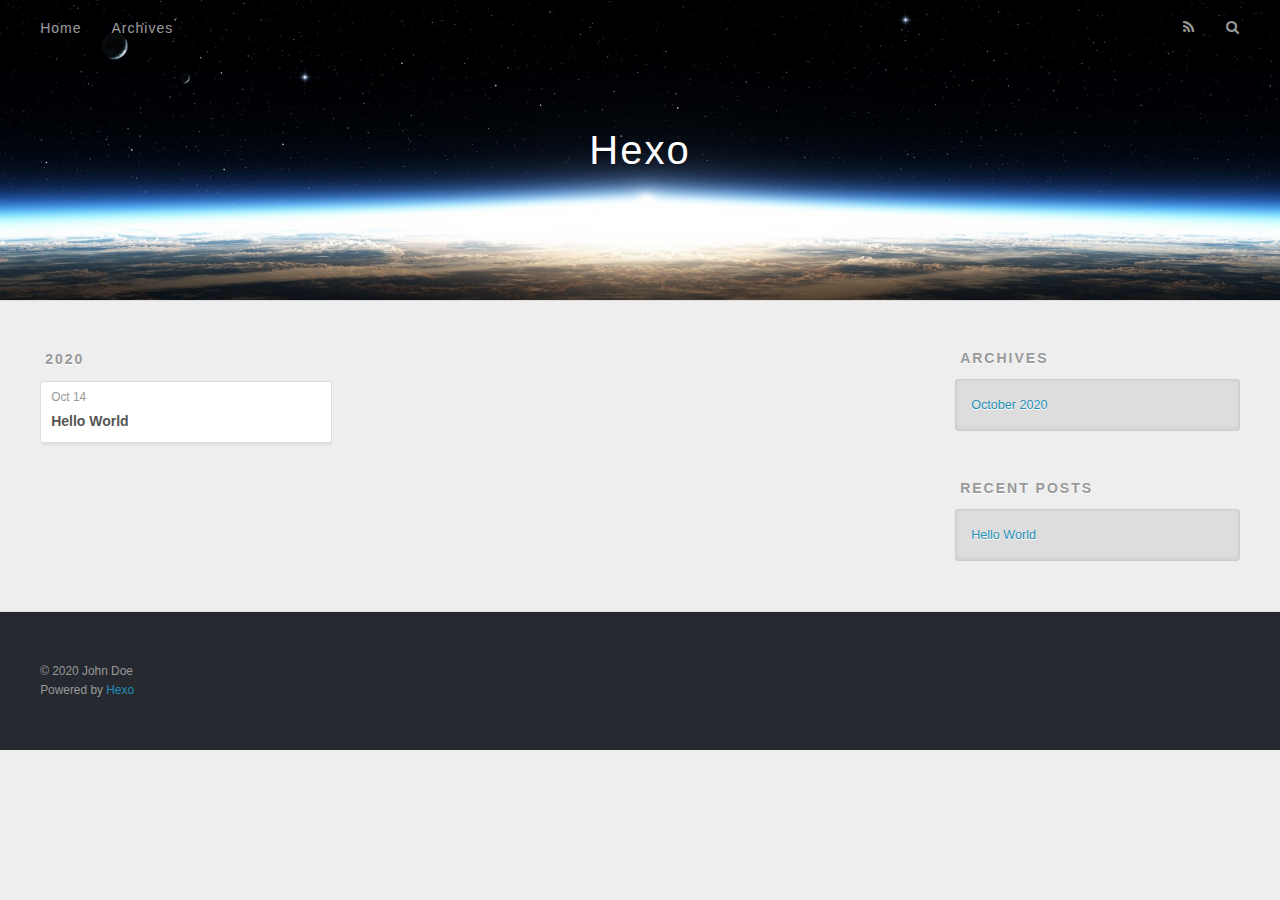
==== archives/index.html @ c517553d "Site updated: 2020-10-14 01:23:42" ====
<!DOCTYPE html>
<html>
<head>
  <meta charset="utf-8">
  

  
  <title>Archives | Hexo</title>
  <meta name="viewport" content="width=device-width, initial-scale=1, maximum-scale=1">
  <meta property="og:type" content="website">
<meta property="og:title" content="Hexo">
<meta property="og:url" content="http://example.com/archives/index.html">
<meta property="og:site_name" content="Hexo">
<meta property="og:locale" content="en_US">
<meta property="article:author" content="John Doe">
<meta name="twitter:card" content="summary">
  
    <link rel="alternate" href="/atom.xml" title="Hexo" type="application/atom+xml">
  
  
    <link rel="icon" href="/favicon.png">
  
  
    <link href="//fonts.googleapis.com/css?family=Source+Code+Pro" rel="stylesheet" type="text/css">
  
  
<link rel="stylesheet" href="/css/style.css">

<meta name="generator" content="Hexo 5.2.0"></head>

<body>
  <div id="container">
    <div id="wrap">
      <header id="header">
  <div id="banner"></div>
  <div id="header-outer" class="outer">
    <div id="header-title" class="inner">
      <h1 id="logo-wrap">
        <a href="/" id="logo">Hexo</a>
      </h1>
      
    </div>
    <div id="header-inner" class="inner">
      <nav id="main-nav">
        <a id="main-nav-toggle" class="nav-icon"></a>
        
          <a class="main-nav-link" href="/">Home</a>
        
          <a class="main-nav-link" href="/archives">Archives</a>
        
      </nav>
      <nav id="sub-nav">
        
          <a id="nav-rss-link" class="nav-icon" href="/atom.xml" title="RSS Feed"></a>
        
        <a id="nav-search-btn" class="nav-icon" title="Search"></a>
      </nav>
      <div id="search-form-wrap">
        <form action="//google.com/search" method="get" accept-charset="UTF-8" class="search-form"><input type="search" name="q" class="search-form-input" placeholder="Search"><button type="submit" class="search-form-submit">&#xF002;</button><input type="hidden" name="sitesearch" value="http://example.com"></form>
      </div>
    </div>
  </div>
</header>
      <div class="outer">
        <section id="main">
  
  
    
    
      
      
      <section class="archives-wrap">
        <div class="archive-year-wrap">
          <a href="/archives/2020" class="archive-year">2020</a>
        </div>
        <div class="archives">
    
    <article class="archive-article archive-type-post">
  <div class="archive-article-inner">
    <header class="archive-article-header">
      <a href="/2020/10/14/hello-world/" class="archive-article-date">
  <time datetime="2020-10-13T16:18:04.067Z" itemprop="datePublished">Oct 14</time>
</a>
      
  
    <h1 itemprop="name">
      <a class="archive-article-title" href="/2020/10/14/hello-world/">Hello World</a>
    </h1>
  

    </header>
  </div>
</article>
  
  
    </div></section>
  


</section>
        
          <aside id="sidebar">
  
    

  
    

  
    
  
    
  <div class="widget-wrap">
    <h3 class="widget-title">Archives</h3>
    <div class="widget">
      <ul class="archive-list"><li class="archive-list-item"><a class="archive-list-link" href="/archives/2020/10/">October 2020</a></li></ul>
    </div>
  </div>


  
    
  <div class="widget-wrap">
    <h3 class="widget-title">Recent Posts</h3>
    <div class="widget">
      <ul>
        
          <li>
            <a href="/2020/10/14/hello-world/">Hello World</a>
          </li>
        
      </ul>
    </div>
  </div>

  
</aside>
        
      </div>
      <footer id="footer">
  
  <div class="outer">
    <div id="footer-info" class="inner">
      &copy; 2020 John Doe<br>
      Powered by <a href="http://hexo.io/" target="_blank">Hexo</a>
    </div>
  </div>
</footer>
    </div>
    <nav id="mobile-nav">
  
    <a href="/" class="mobile-nav-link">Home</a>
  
    <a href="/archives" class="mobile-nav-link">Archives</a>
  
</nav>
    

<script src="//ajax.googleapis.com/ajax/libs/jquery/2.0.3/jquery.min.js"></script>


  
<link rel="stylesheet" href="/fancybox/jquery.fancybox.css">

  
<script src="/fancybox/jquery.fancybox.pack.js"></script>




<script src="/js/script.js"></script>




  </div>
</body>
</html>
---- css/style.css ----
body {
  width: 100%;
}
body:before,
body:after {
  content: "";
  display: table;
}
body:after {
  clear: both;
}
html,
body,
div,
span,
applet,
object,
iframe,
h1,
h2,
h3,
h4,
h5,
h6,
p,
blockquote,
pre,
a,
abbr,
acronym,
address,
big,
cite,
code,
del,
dfn,
em,
img,
ins,
kbd,
q,
s,
samp,
small,
strike,
strong,
sub,
sup,
tt,
var,
dl,
dt,
dd,
ol,
ul,
li,
fieldset,
form,
label,
legend,
table,
caption,
tbody,
tfoot,
thead,
tr,
th,
td {
  margin: 0;
  padding: 0;
  border: 0;
  outline: 0;
  font-weight: inherit;
  font-style: inherit;
  font-family: inherit;
  font-size: 100%;
  vertical-align: baseline;
}
body {
  line-height: 1;
  color: #000;
  background: #fff;
}
ol,
ul {
  list-style: none;
}
table {
  border-collapse: separate;
  border-spacing: 0;
  vertical-align: middle;
}
caption,
th,
td {
  text-align: left;
  font-weight: normal;
  vertical-align: middle;
}
a img {
  border: none;
}
input,
button {
  margin: 0;
  padding: 0;
}
input::-moz-focus-inner,
button::-moz-focus-inner {
  border: 0;
  padding: 0;
}
@font-face {
  font-family: FontAwesome;
  font-style: normal;
  font-weight: normal;
  src: url("fonts/fontawesome-webfont.eot?v=#4.0.3");
  src: url("fonts/fontawesome-webfont.eot?#iefix&v=#4.0.3") format("embedded-opentype"), url("fonts/fontawesome-webfont.woff?v=#4.0.3") format("woff"), url("fonts/fontawesome-webfont.ttf?v=#4.0.3") format("truetype"), url("fonts/fontawesome-webfont.svg#fontawesomeregular?v=#4.0.3") format("svg");
}
html,
body,
#container {
  height: 100%;
}
body {
  background: #eee;
  font: 14px -apple-system, BlinkMacSystemFont, "Segoe UI", "Roboto", "Oxygen", "Ubuntu", "Cantarell", "Fira Sans", "Droid Sans", "Helvetica Neue", sans-serif;
  -webkit-text-size-adjust: 100%;
}
.outer {
  max-width: 1220px;
  margin: 0 auto;
  padding: 0 20px;
}
.outer:before,
.outer:after {
  content: "";
  display: table;
}
.outer:after {
  clear: both;
}
.inner {
  display: inline;
  float: left;
  width: 98.33333333333333%;
  margin: 0 0.833333333333333%;
}
.left,
.alignleft {
  float: left;
}
.right,
.alignright {
  float: right;
}
.clear {
  clear: both;
}
#container {
  position: relative;
}
.mobile-nav-on {
  overflow: hidden;
}
#wrap {
  height: 100%;
  width: 100%;
  position: absolute;
  top: 0;
  left: 0;
  -webkit-transition: 0.2s ease-out;
  -moz-transition: 0.2s ease-out;
  -ms-transition: 0.2s ease-out;
  transition: 0.2s ease-out;
  z-index: 1;
  background: #eee;
}
.mobile-nav-on #wrap {
  left: 280px;
}
@media screen and (min-width: 768px) {
  #main {
    display: inline;
    float: left;
    width: 73.33333333333333%;
    margin: 0 0.833333333333333%;
  }
}
.article-date,
.article-category-link,
.archive-year,
.widget-title {
  text-decoration: none;
  text-transform: uppercase;
  letter-spacing: 2px;
  color: #999;
  margin-bottom: 1em;
  margin-left: 5px;
  line-height: 1em;
  text-shadow: 0 1px #fff;
  font-weight: bold;
}
.article-inner,
.archive-article-inner {
  background: #fff;
  -webkit-box-shadow: 1px 2px 3px #ddd;
  box-shadow: 1px 2px 3px #ddd;
  border: 1px solid #ddd;
  border-radius: 3px;
}
.article-entry h1,
.widget h1 {
  font-size: 2em;
}
.article-entry h2,
.widget h2 {
  font-size: 1.5em;
}
.article-entry h3,
.widget h3 {
  font-size: 1.3em;
}
.article-entry h4,
.widget h4 {
  font-size: 1.2em;
}
.article-entry h5,
.widget h5 {
  font-size: 1em;
}
.article-entry h6,
.widget h6 {
  font-size: 1em;
  color: #999;
}
.article-entry hr,
.widget hr {
  border: 1px dashed #ddd;
}
.article-entry strong,
.widget strong {
  font-weight: bold;
}
.article-entry em,
.widget em,
.article-entry cite,
.widget cite {
  font-style: italic;
}
.article-entry sup,
.widget sup,
.article-entry sub,
.widget sub {
  font-size: 0.75em;
  line-height: 0;
  position: relative;
  vertical-align: baseline;
}
.article-entry sup,
.widget sup {
  top: -0.5em;
}
.article-entry sub,
.widget sub {
  bottom: -0.2em;
}
.article-entry small,
.widget small {
  font-size: 0.85em;
}
.article-entry acronym,
.widget acronym,
.article-entry abbr,
.widget abbr {
  border-bottom: 1px dotted;
}
.article-entry ul,
.widget ul,
.article-entry ol,
.widget ol,
.article-entry dl,
.widget dl {
  margin: 0 20px;
  line-height: 1.6em;
}
.article-entry ul ul,
.widget ul ul,
.article-entry ol ul,
.widget ol ul,
.article-entry ul ol,
.widget ul ol,
.article-entry ol ol,
.widget ol ol {
  margin-top: 0;
  margin-bottom: 0;
}
.article-entry ul,
.widget ul {
  list-style: disc;
}
.article-entry ol,
.widget ol {
  list-style: decimal;
}
.article-entry dt,
.widget dt {
  font-weight: bold;
}
#header {
  height: 300px;
  position: relative;
  border-bottom: 1px solid #ddd;
}
#header:before,
#header:after {
  content: "";
  position: absolute;
  left: 0;
  right: 0;
  height: 40px;
}
#header:before {
  top: 0;
  background: -webkit-linear-gradient(rgba(0,0,0,0.2), transparent);
  background: -moz-linear-gradient(rgba(0,0,0,0.2), transparent);
  background: -ms-linear-gradient(rgba(0,0,0,0.2), transparent);
  background: linear-gradient(rgba(0,0,0,0.2), transparent);
}
#header:after {
  bottom: 0;
  background: -webkit-linear-gradient(transparent, rgba(0,0,0,0.2));
  background: -moz-linear-gradient(transparent, rgba(0,0,0,0.2));
  background: -ms-linear-gradient(transparent, rgba(0,0,0,0.2));
  background: linear-gradient(transparent, rgba(0,0,0,0.2));
}
#header-outer {
  height: 100%;
  position: relative;
}
#header-inner {
  position: relative;
  overflow: hidden;
}
#banner {
  position: absolute;
  top: 0;
  left: 0;
  width: 100%;
  height: 100%;
  background: url("images/banner.jpg") center #000;
  -webkit-background-size: cover;
  -moz-background-size: cover;
  background-size: cover;
  z-index: -1;
}
#header-title {
  text-align: center;
  height: 40px;
  position: absolute;
  top: 50%;
  left: 0;
  margin-top: -20px;
}
#logo,
#subtitle {
  text-decoration: none;
  color: #fff;
  font-weight: 300;
  text-shadow: 0 1px 4px rgba(0,0,0,0.3);
}
#logo {
  font-size: 40px;
  line-height: 40px;
  letter-spacing: 2px;
}
#subtitle {
  font-size: 16px;
  line-height: 16px;
  letter-spacing: 1px;
}
#subtitle-wrap {
  margin-top: 16px;
}
#main-nav {
  float: left;
  margin-left: -15px;
}
.nav-icon,
.main-nav-link {
  float: left;
  color: #fff;
  opacity: 0.6;
  text-decoration: none;
  text-shadow: 0 1px rgba(0,0,0,0.2);
  -webkit-transition: opacity 0.2s;
  -moz-transition: opacity 0.2s;
  -ms-transition: opacity 0.2s;
  transition: opacity 0.2s;
  display: block;
  padding: 20px 15px;
}
.nav-icon:hover,
.main-nav-link:hover {
  opacity: 1;
}
.nav-icon {
  font-family: FontAwesome;
  text-align: center;
  font-size: 14px;
  width: 14px;
  height: 14px;
  padding: 20px 15px;
  position: relative;
  cursor: pointer;
}
.main-nav-link {
  font-weight: 300;
  letter-spacing: 1px;
}
@media screen and (max-width: 479px) {
  .main-nav-link {
    display: none;
  }
}
#main-nav-toggle {
  display: none;
}
#main-nav-toggle:before {
  content: "\f0c9";
}
@media screen and (max-width: 479px) {
  #main-nav-toggle {
    display: block;
  }
}
#sub-nav {
  float: right;
  margin-right: -15px;
}
#nav-rss-link:before {
  content: "\f09e";
}
#nav-search-btn:before {
  content: "\f002";
}
#search-form-wrap {
  position: absolute;
  top: 15px;
  width: 150px;
  height: 30px;
  right: -150px;
  opacity: 0;
  -webkit-transition: 0.2s ease-out;
  -moz-transition: 0.2s ease-out;
  -ms-transition: 0.2s ease-out;
  transition: 0.2s ease-out;
}
#search-form-wrap.on {
  opacity: 1;
  right: 0;
}
@media screen and (max-width: 479px) {
  #search-form-wrap {
    width: 100%;
    right: -100%;
  }
}
.search-form {
  position: absolute;
  top: 0;
  left: 0;
  right: 0;
  background: #fff;
  padding: 5px 15px;
  border-radius: 15px;
  -webkit-box-shadow: 0 0 10px rgba(0,0,0,0.3);
  box-shadow: 0 0 10px rgba(0,0,0,0.3);
}
.search-form-input {
  border: none;
  background: none;
  color: #555;
  width: 100%;
  font: 13px -apple-system, BlinkMacSystemFont, "Segoe UI", "Roboto", "Oxygen", "Ubuntu", "Cantarell", "Fira Sans", "Droid Sans", "Helvetica Neue", sans-serif;
  outline: none;
}
.search-form-input::-webkit-search-results-decoration,
.search-form-input::-webkit-search-cancel-button {
  -webkit-appearance: none;
}
.search-form-submit {
  position: absolute;
  top: 50%;
  right: 10px;
  margin-top: -7px;
  font: 13px FontAwesome;
  border: none;
  background: none;
  color: #bbb;
  cursor: pointer;
}
.search-form-submit:hover,
.search-form-submit:focus {
  color: #777;
}
.article {
  margin: 50px 0;
}
.article-inner {
  overflow: hidden;
}
.article-meta:before,
.article-meta:after {
  content: "";
  display: table;
}
.article-meta:after {
  clear: both;
}
.article-date {
  float: left;
}
.article-category {
  float: left;
  line-height: 1em;
  color: #ccc;
  text-shadow: 0 1px #fff;
  margin-left: 8px;
}
.article-category:before {
  content: "\2022";
}
.article-category-link {
  margin: 0 12px 1em;
}
.article-header {
  padding: 20px 20px 0;
}
.article-title {
  text-decoration: none;
  font-size: 2em;
  font-weight: bold;
  color: #555;
  line-height: 1.1em;
  -webkit-transition: color 0.2s;
  -moz-transition: color 0.2s;
  -ms-transition: color 0.2s;
  transition: color 0.2s;
}
a.article-title:hover {
  color: #258fb8;
}
.article-entry {
  color: #555;
  padding: 0 20px;
}
.article-entry:before,
.article-entry:after {
  content: "";
  display: table;
}
.article-entry:after {
  clear: both;
}
.article-entry p,
.article-entry table {
  line-height: 1.6em;
  margin: 1.6em 0;
}
.article-entry h1,
.article-entry h2,
.article-entry h3,
.article-entry h4,
.article-entry h5,
.article-entry h6 {
  font-weight: bold;
}
.article-entry h1,
.article-entry h2,
.article-entry h3,
.article-entry h4,
.article-entry h5,
.article-entry h6 {
  line-height: 1.1em;
  margin: 1.1em 0;
}
.article-entry a {
  color: #258fb8;
  text-decoration: none;
}
.article-entry a:hover {
  text-decoration: underline;
}
.article-entry ul,
.article-entry ol,
.article-entry dl {
  margin-top: 1.6em;
  margin-bottom: 1.6em;
}
.article-entry img,
.article-entry video {
  max-width: 100%;
  height: auto;
  display: block;
  margin: auto;
}
.article-entry iframe {
  border: none;
}
.article-entry table {
  width: 100%;
  border-collapse: collapse;
  border-spacing: 0;
}
.article-entry th {
  font-weight: bold;
  border-bottom: 3px solid #ddd;
  padding-bottom: 0.5em;
}
.article-entry td {
  border-bottom: 1px solid #ddd;
  padding: 10px 0;
}
.article-entry blockquote {
  font-family: Georgia, "Times New Roman", serif;
  font-size: 1.4em;
  margin: 1.6em 20px;
  text-align: center;
}
.article-entry blockquote footer {
  font-size: 14px;
  margin: 1.6em 0;
  font-family: -apple-system, BlinkMacSystemFont, "Segoe UI", "Roboto", "Oxygen", "Ubuntu", "Cantarell", "Fira Sans", "Droid Sans", "Helvetica Neue", sans-serif;
}
.article-entry blockquote footer cite:before {
  content: "—";
  padding: 0 0.5em;
}
.article-entry .pullquote {
  text-align: left;
  width: 45%;
  margin: 0;
}
.article-entry .pullquote.left {
  margin-left: 0.5em;
  margin-right: 1em;
}
.article-entry .pullquote.right {
  margin-right: 0.5em;
  margin-left: 1em;
}
.article-entry .caption {
  color: #999;
  display: block;
  font-size: 0.9em;
  margin-top: 0.5em;
  position: relative;
  text-align: center;
}
.article-entry .video-container {
  position: relative;
  padding-top: 56.25%;
  height: 0;
  overflow: hidden;
}
.article-entry .video-container iframe,
.article-entry .video-container object,
.article-entry .video-container embed {
  position: absolute;
  top: 0;
  left: 0;
  width: 100%;
  height: 100%;
  margin-top: 0;
}
.article-more-link a {
  display: inline-block;
  line-height: 1em;
  padding: 6px 15px;
  border-radius: 15px;
  background: #eee;
  color: #999;
  text-shadow: 0 1px #fff;
  text-decoration: none;
}
.article-more-link a:hover {
  background: #258fb8;
  color: #fff;
  text-decoration: none;
  text-shadow: 0 1px #1e7293;
}
.article-footer {
  font-size: 0.85em;
  line-height: 1.6em;
  border-top: 1px solid #ddd;
  padding-top: 1.6em;
  margin: 0 20px 20px;
}
.article-footer:before,
.article-footer:after {
  content: "";
  display: table;
}
.article-footer:after {
  clear: both;
}
.article-footer a {
  color: #999;
  text-decoration: none;
}
.article-footer a:hover {
  color: #555;
}
.article-tag-list-item {
  float: left;
  margin-right: 10px;
}
.article-tag-list-link:before {
  content: "#";
}
.article-comment-link {
  float: right;
}
.article-comment-link:before {
  content: "\f075";
  font-family: FontAwesome;
  padding-right: 8px;
}
.article-share-link {
  cursor: pointer;
  float: right;
  margin-left: 20px;
}
.article-share-link:before {
  content: "\f064";
  font-family: FontAwesome;
  padding-right: 6px;
}
#article-nav {
  position: relative;
}
#article-nav:before,
#article-nav:after {
  content: "";
  display: table;
}
#article-nav:after {
  clear: both;
}
@media screen and (min-width: 768px) {
  #article-nav {
    margin: 50px 0;
  }
  #article-nav:before {
    width: 8px;
    height: 8px;
    position: absolute;
    top: 50%;
    left: 50%;
    margin-top: -4px;
    margin-left: -4px;
    content: "";
    border-radius: 50%;
    background: #ddd;
    -webkit-box-shadow: 0 1px 2px #fff;
    box-shadow: 0 1px 2px #fff;
  }
}
.article-nav-link-wrap {
  text-decoration: none;
  text-shadow: 0 1px #fff;
  color: #999;
  -webkit-box-sizing: border-box;
  -moz-box-sizing: border-box;
  box-sizing: border-box;
  margin-top: 50px;
  text-align: center;
  display: block;
}
.article-nav-link-wrap:hover {
  color: #555;
}
@media screen and (min-width: 768px) {
  .article-nav-link-wrap {
    width: 50%;
    margin-top: 0;
  }
}
@media screen and (min-width: 768px) {
  #article-nav-newer {
    float: left;
    text-align: right;
    padding-right: 20px;
  }
}
@media screen and (min-width: 768px) {
  #article-nav-older {
    float: right;
    text-align: left;
    padding-left: 20px;
  }
}
.article-nav-caption {
  text-transform: uppercase;
  letter-spacing: 2px;
  color: #ddd;
  line-height: 1em;
  font-weight: bold;
}
#article-nav-newer .article-nav-caption {
  margin-right: -2px;
}
.article-nav-title {
  font-size: 0.85em;
  line-height: 1.6em;
  margin-top: 0.5em;
}
.article-share-box {
  position: absolute;
  display: none;
  background: #fff;
  -webkit-box-shadow: 1px 2px 10px rgba(0,0,0,0.2);
  box-shadow: 1px 2px 10px rgba(0,0,0,0.2);
  border-radius: 3px;
  margin-left: -145px;
  overflow: hidden;
  z-index: 1;
}
.article-share-box.on {
  display: block;
}
.article-share-input {
  width: 100%;
  background: none;
  -webkit-box-sizing: border-box;
  -moz-box-sizing: border-box;
  box-sizing: border-box;
  font: 14px -apple-system, BlinkMacSystemFont, "Segoe UI", "Roboto", "Oxygen", "Ubuntu", "Cantarell", "Fira Sans", "Droid Sans", "Helvetica Neue", sans-serif;
  padding: 0 15px;
  color: #555;
  outline: none;
  border: 1px solid #ddd;
  border-radius: 3px 3px 0 0;
  height: 36px;
  line-height: 36px;
}
.article-share-links {
  background: #eee;
}
.article-share-links:before,
.article-share-links:after {
  content: "";
  display: table;
}
.article-share-links:after {
  clear: both;
}
.article-share-twitter,
.article-share-facebook,
.article-share-pinterest,
.article-share-google {
  width: 50px;
  height: 36px;
  display: block;
  float: left;
  position: relative;
  color: #999;
  text-shadow: 0 1px #fff;
}
.article-share-twitter:before,
.article-share-facebook:before,
.article-share-pinterest:before,
.article-share-google:before {
  font-size: 20px;
  font-family: FontAwesome;
  width: 20px;
  height: 20px;
  position: absolute;
  top: 50%;
  left: 50%;
  margin-top: -10px;
  margin-left: -10px;
  text-align: center;
}
.article-share-twitter:hover,
.article-share-facebook:hover,
.article-share-pinterest:hover,
.article-share-google:hover {
  color: #fff;
}
.article-share-twitter:before {
  content: "\f099";
}
.article-share-twitter:hover {
  background: #00aced;
  text-shadow: 0 1px #008abe;
}
.article-share-facebook:before {
  content: "\f09a";
}
.article-share-facebook:hover {
  background: #3b5998;
  text-shadow: 0 1px #2f477a;
}
.article-share-pinterest:before {
  content: "\f0d2";
}
.article-share-pinterest:hover {
  background: #cb2027;
  text-shadow: 0 1px #a21a1f;
}
.article-share-google:before {
  content: "\f0d5";
}
.article-share-google:hover {
  background: #dd4b39;
  text-shadow: 0 1px #be3221;
}
.article-gallery {
  background: #000;
  position: relative;
}
.article-gallery-photos {
  position: relative;
  overflow: hidden;
}
.article-gallery-img {
  display: none;
  max-width: 100%;
}
.article-gallery-img:first-child {
  display: block;
}
.article-gallery-img.loaded {
  position: absolute;
  display: block;
}
.article-gallery-img img {
  display: block;
  max-width: 100%;
  margin: 0 auto;
}
#comments {
  background: #fff;
  -webkit-box-shadow: 1px 2px 3px #ddd;
  box-shadow: 1px 2px 3px #ddd;
  padding: 20px;
  border: 1px solid #ddd;
  border-radius: 3px;
  margin: 50px 0;
}
#comments a {
  color: #258fb8;
}
.archives-wrap {
  margin: 50px 0;
}
.archives:before,
.archives:after {
  content: "";
  display: table;
}
.archives:after {
  clear: both;
}
.archive-year-wrap {
  margin-bottom: 1em;
}
.archives {
  -webkit-column-gap: 10px;
  -moz-column-gap: 10px;
  column-gap: 10px;
}
@media screen and (min-width: 480px) and (max-width: 767px) {
  .archives {
    -webkit-column-count: 2;
    -moz-column-count: 2;
    column-count: 2;
  }
}
@media screen and (min-width: 768px) {
  .archives {
    -webkit-column-count: 3;
    -moz-column-count: 3;
    column-count: 3;
  }
}
.archive-article {
  -webkit-column-break-inside: avoid;
  page-break-inside: avoid;
  overflow: hidden;
  break-inside: avoid-column;
}
.archive-article-inner {
  padding: 10px;
  margin-bottom: 15px;
}
.archive-article-title {
  text-decoration: none;
  font-weight: bold;
  color: #555;
  -webkit-transition: color 0.2s;
  -moz-transition: color 0.2s;
  -ms-transition: color 0.2s;
  transition: color 0.2s;
  line-height: 1.6em;
}
.archive-article-title:hover {
  color: #258fb8;
}
.archive-article-footer {
  margin-top: 1em;
}
.archive-article-date {
  color: #999;
  text-decoration: none;
  font-size: 0.85em;
  line-height: 1em;
  margin-bottom: 0.5em;
  display: block;
}
#page-nav {
  margin: 50px auto;
  background: #fff;
  -webkit-box-shadow: 1px 2px 3px #ddd;
  box-shadow: 1px 2px 3px #ddd;
  border: 1px solid #ddd;
  border-radius: 3px;
  text-align: center;
  color: #999;
  overflow: hidden;
}
#page-nav:before,
#page-nav:after {
  content: "";
  display: table;
}
#page-nav:after {
  clear: both;
}
#page-nav a,
#page-nav span {
  padding: 10px 20px;
  line-height: 1;
  height: 2ex;
}
#page-nav a {
  color: #999;
  text-decoration: none;
}
#page-nav a:hover {
  background: #999;
  color: #fff;
}
#page-nav .prev {
  float: left;
}
#page-nav .next {
  float: right;
}
#page-nav .page-number {
  display: inline-block;
}
@media screen and (max-width: 479px) {
  #page-nav .page-number {
    display: none;
  }
}
#page-nav .current {
  color: #555;
  font-weight: bold;
}
#page-nav .space {
  color: #ddd;
}
#footer {
  background: #262a30;
  padding: 50px 0;
  border-top: 1px solid #ddd;
  color: #999;
}
#footer a {
  color: #258fb8;
  text-decoration: none;
}
#footer a:hover {
  text-decoration: underline;
}
#footer-info {
  line-height: 1.6em;
  font-size: 0.85em;
}
.article-entry pre,
.article-entry .highlight {
  background: #2d2d2d;
  margin: 0 -20px;
  padding: 15px 20px;
  border-style: solid;
  border-color: #ddd;
  border-width: 1px 0;
  overflow: auto;
  color: #ccc;
  line-height: 22.400000000000002px;
}
.article-entry .highlight .gutter pre,
.article-entry .gist .gist-file .gist-data .line-numbers {
  color: #666;
  font-size: 0.85em;
}
.article-entry pre,
.article-entry code {
  font-family: "Source Code Pro", Consolas, Monaco, Menlo, Consolas, monospace;
}
.article-entry code {
  background: #eee;
  text-shadow: 0 1px #fff;
  padding: 0 0.3em;
}
.article-entry pre code {
  background: none;
  text-shadow: none;
  padding: 0;
}
.article-entry .highlight pre {
  border: none;
  margin: 0;
  padding: 0;
}
.article-entry .highlight table {
  margin: 0;
  width: auto;
}
.article-entry .highlight td {
  border: none;
  padding: 0;
}
.article-entry .highlight figcaption {
  font-size: 0.85em;
  color: #999;
  line-height: 1em;
  margin-bottom: 1em;
}
.article-entry .highlight figcaption:before,
.article-entry .highlight figcaption:after {
  content: "";
  display: table;
}
.article-entry .highlight figcaption:after {
  clear: both;
}
.article-entry .highlight figcaption a {
  float: right;
}
.article-entry .highlight .gutter pre {
  text-align: right;
  padding-right: 20px;
}
.article-entry .highlight .line {
  height: 22.400000000000002px;
}
.article-entry .highlight .line.marked {
  background: #515151;
}
.article-entry .gist {
  margin: 0 -20px;
  border-style: solid;
  border-color: #ddd;
  border-width: 1px 0;
  background: #2d2d2d;
  padding: 15px 20px 15px 0;
}
.article-entry .gist .gist-file {
  border: none;
  font-family: "Source Code Pro", Consolas, Monaco, Menlo, Consolas, monospace;
  margin: 0;
}
.article-entry .gist .gist-file .gist-data {
  background: none;
  border: none;
}
.article-entry .gist .gist-file .gist-data .line-numbers {
  background: none;
  border: none;
  padding: 0 20px 0 0;
}
.article-entry .gist .gist-file .gist-data .line-data {
  padding: 0 !important;
}
.article-entry .gist .gist-file .highlight {
  margin: 0;
  padding: 0;
  border: none;
}
.article-entry .gist .gist-file .gist-meta {
  background: #2d2d2d;
  color: #999;
  font: 0.85em -apple-system, BlinkMacSystemFont, "Segoe UI", "Roboto", "Oxygen", "Ubuntu", "Cantarell", "Fira Sans", "Droid Sans", "Helvetica Neue", sans-serif;
  text-shadow: 0 0;
  padding: 0;
  margin-top: 1em;
  margin-left: 20px;
}
.article-entry .gist .gist-file .gist-meta a {
  color: #258fb8;
  font-weight: normal;
}
.article-entry .gist .gist-file .gist-meta a:hover {
  text-decoration: underline;
}
pre .comment,
pre .title {
  color: #999;
}
pre .variable,
pre .attribute,
pre .tag,
pre .regexp,
pre .ruby .constant,
pre .xml .tag .title,
pre .xml .pi,
pre .xml .doctype,
pre .html .doctype,
pre .css .id,
pre .css .class,
pre .css .pseudo {
  color: #f2777a;
}
pre .number,
pre .preprocessor,
pre .built_in,
pre .literal,
pre .params,
pre .constant {
  color: #f99157;
}
pre .class,
pre .ruby .class .title,
pre .css .rules .attribute {
  color: #9c9;
}
pre .string,
pre .value,
pre .inheritance,
pre .header,
pre .ruby .symbol,
pre .xml .cdata {
  color: #9c9;
}
pre .css .hexcolor {
  color: #6cc;
}
pre .function,
pre .python .decorator,
pre .python .title,
pre .ruby .function .title,
pre .ruby .title .keyword,
pre .perl .sub,
pre .javascript .title,
pre .coffeescript .title {
  color: #69c;
}
pre .keyword,
pre .javascript .function {
  color: #c9c;
}
@media screen and (max-width: 479px) {
  #mobile-nav {
    position: absolute;
    top: 0;
    left: 0;
    width: 280px;
    height: 100%;
    background: #191919;
    border-right: 1px solid #fff;
  }
}
@media screen and (max-width: 479px) {
  .mobile-nav-link {
    display: block;
    color: #999;
    text-decoration: none;
    padding: 15px 20px;
    font-weight: bold;
  }
  .mobile-nav-link:hover {
    color: #fff;
  }
}
@media screen and (min-width: 768px) {
  #sidebar {
    display: inline;
    float: left;
    width: 23.333333333333332%;
    margin: 0 0.833333333333333%;
  }
}
.widget-wrap {
  margin: 50px 0;
}
.widget {
  color: #777;
  text-shadow: 0 1px #fff;
  background: #ddd;
  -webkit-box-shadow: 0 -1px 4px #ccc inset;
  box-shadow: 0 -1px 4px #ccc inset;
  border: 1px solid #ccc;
  padding: 15px;
  border-radius: 3px;
}
.widget a {
  color: #258fb8;
  text-decoration: none;
}
.widget a:hover {
  text-decoration: underline;
}
.widget ul ul,
.widget ol ul,
.widget dl ul,
.widget ul ol,
.widget ol ol,
.widget dl ol,
.widget ul dl,
.widget ol dl,
.widget dl dl {
  margin-left: 15px;
  list-style: disc;
}
.widget {
  line-height: 1.6em;
  word-wrap: break-word;
  font-size: 0.9em;
}
.widget ul,
.widget ol {
  list-style: none;
  margin: 0;
}
.widget ul ul,
.widget ol ul,
.widget ul ol,
.widget ol ol {
  margin: 0 20px;
}
.widget ul ul,
.widget ol ul {
  list-style: disc;
}
.widget ul ol,
.widget ol ol {
  list-style: decimal;
}
.category-list-count,
.tag-list-count,
.archive-list-count {
  padding-left: 5px;
  color: #999;
  font-size: 0.85em;
}
.category-list-count:before,
.tag-list-count:before,
.archive-list-count:before {
  content: "(";
}
.category-list-count:after,
.tag-list-count:after,
.archive-list-count:after {
  content: ")";
}
.tagcloud a {
  margin-right: 5px;
  display: inline-block;
}
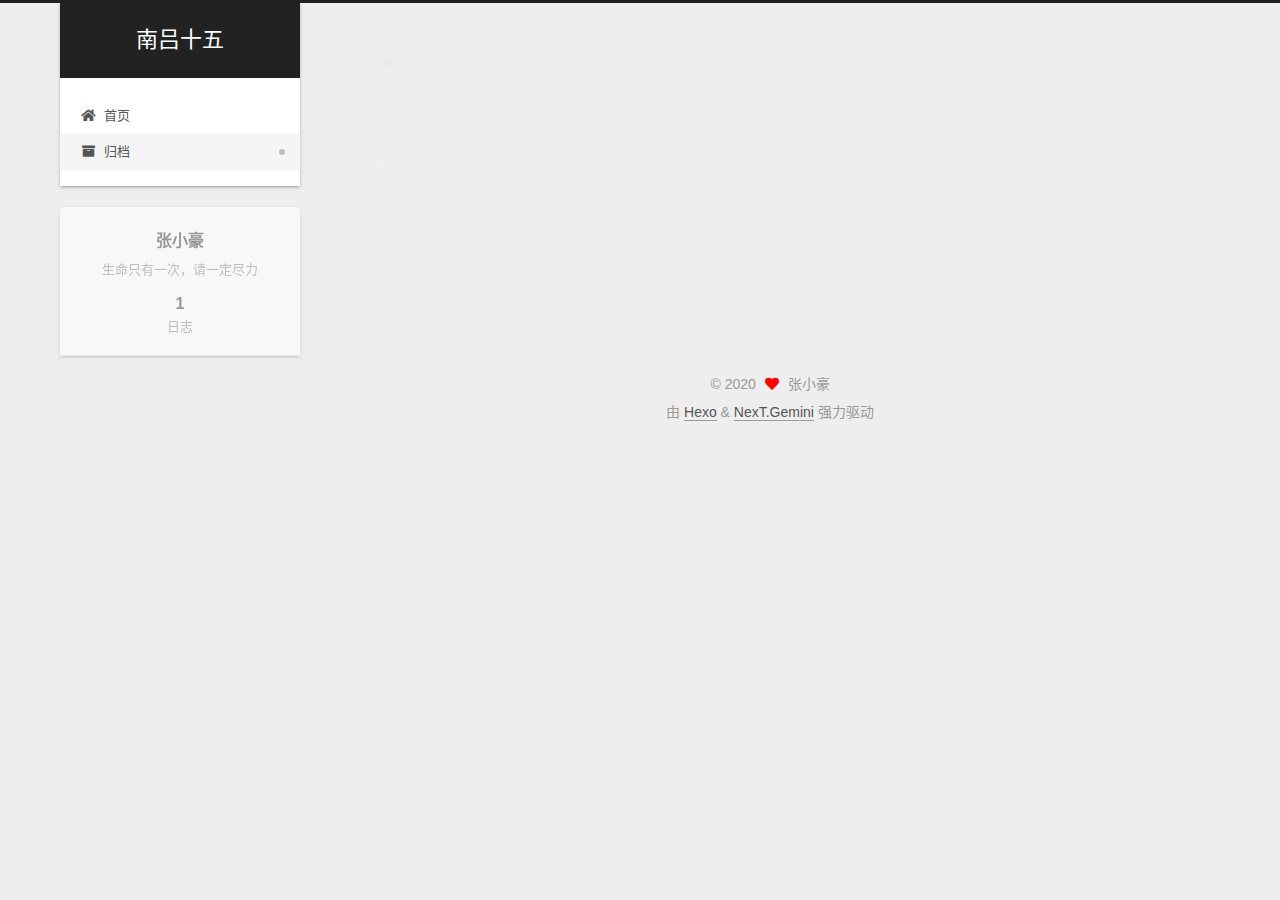
==== commit f8499b29: "Site updated: 2020-10-15 00:28:54" ====
--- a/archives/index.html
+++ b/archives/index.html
@@ -1,178 +1,342 @@
 <!DOCTYPE html>
-<html>
+<html lang="zh-CN">
 <head>
-  <meta charset="utf-8">
-  
-
-  
-  <title>Archives | Hexo</title>
-  <meta name="viewport" content="width=device-width, initial-scale=1, maximum-scale=1">
-  <meta property="og:type" content="website">
-<meta property="og:title" content="Hexo">
+  <meta charset="UTF-8">
+<meta name="viewport" content="width=device-width, initial-scale=1, maximum-scale=2">
+<meta name="theme-color" content="#222">
+<meta name="generator" content="Hexo 5.2.0">
+  <link rel="apple-touch-icon" sizes="180x180" href="/images/apple-touch-icon-next.png">
+  <link rel="icon" type="image/png" sizes="32x32" href="/images/favicon-32x32-next.png">
+  <link rel="icon" type="image/png" sizes="16x16" href="/images/favicon-16x16-next.png">
+  <link rel="mask-icon" href="/images/logo.svg" color="#222">
+
+<link rel="stylesheet" href="/css/main.css">
+
+
+<link rel="stylesheet" href="/lib/font-awesome/css/all.min.css">
+
+<script id="hexo-configurations">
+    var NexT = window.NexT || {};
+    var CONFIG = {"hostname":"example.com","root":"/","scheme":"Gemini","version":"7.8.0","exturl":false,"sidebar":{"position":"left","display":"post","padding":18,"offset":12,"onmobile":false},"copycode":{"enable":false,"show_result":false,"style":null},"back2top":{"enable":true,"sidebar":false,"scrollpercent":false},"bookmark":{"enable":false,"color":"#222","save":"auto"},"fancybox":false,"mediumzoom":false,"lazyload":false,"pangu":false,"comments":{"style":"tabs","active":null,"storage":true,"lazyload":false,"nav":null},"algolia":{"hits":{"per_page":10},"labels":{"input_placeholder":"Search for Posts","hits_empty":"We didn't find any results for the search: ${query}","hits_stats":"${hits} results found in ${time} ms"}},"localsearch":{"enable":false,"trigger":"auto","top_n_per_article":1,"unescape":false,"preload":false},"motion":{"enable":true,"async":false,"transition":{"post_block":"fadeIn","post_header":"slideDownIn","post_body":"slideDownIn","coll_header":"slideLeftIn","sidebar":"slideUpIn"}}};
+  </script>
+
+  <meta name="description" content="生命只有一次，请一定尽力">
+<meta property="og:type" content="website">
+<meta property="og:title" content="南吕十五">
 <meta property="og:url" content="http://example.com/archives/index.html">
-<meta property="og:site_name" content="Hexo">
-<meta property="og:locale" content="en_US">
-<meta property="article:author" content="John Doe">
+<meta property="og:site_name" content="南吕十五">
+<meta property="og:description" content="生命只有一次，请一定尽力">
+<meta property="og:locale" content="zh_CN">
+<meta property="article:author" content="张小豪">
 <meta name="twitter:card" content="summary">
-  
-    <link rel="alternate" href="/atom.xml" title="Hexo" type="application/atom+xml">
-  
-  
-    <link rel="icon" href="/favicon.png">
-  
-  
-    <link href="//fonts.googleapis.com/css?family=Source+Code+Pro" rel="stylesheet" type="text/css">
-  
-  
-<link rel="stylesheet" href="/css/style.css">
-
-<meta name="generator" content="Hexo 5.2.0"></head>
-
-<body>
-  <div id="container">
-    <div id="wrap">
-      <header id="header">
-  <div id="banner"></div>
-  <div id="header-outer" class="outer">
-    <div id="header-title" class="inner">
-      <h1 id="logo-wrap">
-        <a href="/" id="logo">Hexo</a>
-      </h1>
+
+<link rel="canonical" href="http://example.com/archives/">
+
+
+<script id="page-configurations">
+  // https://hexo.io/docs/variables.html
+  CONFIG.page = {
+    sidebar: "",
+    isHome : false,
+    isPost : false,
+    lang   : 'zh-CN'
+  };
+</script>
+
+  <title>归档 | 南吕十五</title>
+  
+
+
+
+
+
+
+  <noscript>
+  <style>
+  .use-motion .brand,
+  .use-motion .menu-item,
+  .sidebar-inner,
+  .use-motion .post-block,
+  .use-motion .pagination,
+  .use-motion .comments,
+  .use-motion .post-header,
+  .use-motion .post-body,
+  .use-motion .collection-header { opacity: initial; }
+
+  .use-motion .site-title,
+  .use-motion .site-subtitle {
+    opacity: initial;
+    top: initial;
+  }
+
+  .use-motion .logo-line-before i { left: initial; }
+  .use-motion .logo-line-after i { right: initial; }
+  </style>
+</noscript>
+
+</head>
+
+<body itemscope itemtype="http://schema.org/WebPage">
+  <div class="container use-motion">
+    <div class="headband"></div>
+
+    <header class="header" itemscope itemtype="http://schema.org/WPHeader">
+      <div class="header-inner"><div class="site-brand-container">
+  <div class="site-nav-toggle">
+    <div class="toggle" aria-label="切换导航栏">
+      <span class="toggle-line toggle-line-first"></span>
+      <span class="toggle-line toggle-line-middle"></span>
+      <span class="toggle-line toggle-line-last"></span>
+    </div>
+  </div>
+
+  <div class="site-meta">
+
+    <a href="/" class="brand" rel="start">
+      <span class="logo-line-before"><i></i></span>
+      <h1 class="site-title">南吕十五</h1>
+      <span class="logo-line-after"><i></i></span>
+    </a>
+  </div>
+
+  <div class="site-nav-right">
+    <div class="toggle popup-trigger">
+    </div>
+  </div>
+</div>
+
+
+
+
+<nav class="site-nav">
+  <ul id="menu" class="main-menu menu">
+        <li class="menu-item menu-item-home">
+
+    <a href="/" rel="section"><i class="fa fa-home fa-fw"></i>首页</a>
+
+  </li>
+        <li class="menu-item menu-item-archives">
+
+    <a href="/archives/" rel="section"><i class="fa fa-archive fa-fw"></i>归档</a>
+
+  </li>
+  </ul>
+</nav>
+
+
+
+
+</div>
+    </header>
+
+    
+  <div class="back-to-top">
+    <i class="fa fa-arrow-up"></i>
+    <span>0%</span>
+  </div>
+
+
+    <main class="main">
+      <div class="main-inner">
+        <div class="content-wrap">
+          
+
+          <div class="content archive">
+            
+
+  
+  
+  
+  <div class="post-block">
+    <div class="posts-collapse">
+      <div class="collection-title">
+        <span class="collection-header">嗯..! 目前共计 1 篇日志。 继续努力。</span>
+      </div>
+
       
-    </div>
-    <div id="header-inner" class="inner">
-      <nav id="main-nav">
-        <a id="main-nav-toggle" class="nav-icon"></a>
+    <div class="collection-year">
+      <span class="collection-header">2020</span>
+    </div>
+
+  <article itemscope itemtype="http://schema.org/Article">
+    <header class="post-header">
+
+      <div class="post-meta">
+        <time itemprop="dateCreated"
+              datetime="2020-10-14T00:18:04+08:00"
+              content="2020-10-14">
+          10-14
+        </time>
+      </div>
+
+      <div class="post-title">
+          <a class="post-title-link" href="/2020/10/14/hello-world/" itemprop="url">
+            <span itemprop="name">Hello World</span>
+          </a>
+      </div>
+
+    </header>
+  </article>
+
+
+    </div>
+  </div>
+  
+  
+  
+
+  
+
+
+
+          </div>
+          
+
+<script>
+  window.addEventListener('tabs:register', () => {
+    let { activeClass } = CONFIG.comments;
+    if (CONFIG.comments.storage) {
+      activeClass = localStorage.getItem('comments_active') || activeClass;
+    }
+    if (activeClass) {
+      let activeTab = document.querySelector(`a[href="#comment-${activeClass}"]`);
+      if (activeTab) {
+        activeTab.click();
+      }
+    }
+  });
+  if (CONFIG.comments.storage) {
+    window.addEventListener('tabs:click', event => {
+      if (!event.target.matches('.tabs-comment .tab-content .tab-pane')) return;
+      let commentClass = event.target.classList[1];
+      localStorage.setItem('comments_active', commentClass);
+    });
+  }
+</script>
+
+        </div>
+          
+  
+  <div class="toggle sidebar-toggle">
+    <span class="toggle-line toggle-line-first"></span>
+    <span class="toggle-line toggle-line-middle"></span>
+    <span class="toggle-line toggle-line-last"></span>
+  </div>
+
+  <aside class="sidebar">
+    <div class="sidebar-inner">
+
+      <ul class="sidebar-nav motion-element">
+        <li class="sidebar-nav-toc">
+          文章目录
+        </li>
+        <li class="sidebar-nav-overview">
+          站点概览
+        </li>
+      </ul>
+
+      <!--noindex-->
+      <div class="post-toc-wrap sidebar-panel">
+      </div>
+      <!--/noindex-->
+
+      <div class="site-overview-wrap sidebar-panel">
+        <div class="site-author motion-element" itemprop="author" itemscope itemtype="http://schema.org/Person">
+  <p class="site-author-name" itemprop="name">张小豪</p>
+  <div class="site-description" itemprop="description">生命只有一次，请一定尽力</div>
+</div>
+<div class="site-state-wrap motion-element">
+  <nav class="site-state">
+      <div class="site-state-item site-state-posts">
+          <a href="/archives/">
         
-          <a class="main-nav-link" href="/">Home</a>
+          <span class="site-state-item-count">1</span>
+          <span class="site-state-item-name">日志</span>
+        </a>
+      </div>
+  </nav>
+</div>
+
+
+
+      </div>
+
+    </div>
+  </aside>
+  <div id="sidebar-dimmer"></div>
+
+
+      </div>
+    </main>
+
+    <footer class="footer">
+      <div class="footer-inner">
         
-          <a class="main-nav-link" href="/archives">Archives</a>
+
         
-      </nav>
-      <nav id="sub-nav">
+
+<div class="copyright">
+  
+  &copy; 
+  <span itemprop="copyrightYear">2020</span>
+  <span class="with-love">
+    <i class="fa fa-heart"></i>
+  </span>
+  <span class="author" itemprop="copyrightHolder">张小豪</span>
+</div>
+  <div class="powered-by">由 <a href="https://hexo.io/" class="theme-link" rel="noopener" target="_blank">Hexo</a> & <a href="https://theme-next.org/" class="theme-link" rel="noopener" target="_blank">NexT.Gemini</a> 强力驱动
+  </div>
+
         
-          <a id="nav-rss-link" class="nav-icon" href="/atom.xml" title="RSS Feed"></a>
-        
-        <a id="nav-search-btn" class="nav-icon" title="Search"></a>
-      </nav>
-      <div id="search-form-wrap">
-        <form action="//google.com/search" method="get" accept-charset="UTF-8" class="search-form"><input type="search" name="q" class="search-form-input" placeholder="Search"><button type="submit" class="search-form-submit">&#xF002;</button><input type="hidden" name="sitesearch" value="http://example.com"></form>
-      </div>
-    </div>
-  </div>
-</header>
-      <div class="outer">
-        <section id="main">
-  
-  
-    
-    
-      
-      
-      <section class="archives-wrap">
-        <div class="archive-year-wrap">
-          <a href="/archives/2020" class="archive-year">2020</a>
-        </div>
-        <div class="archives">
-    
-    <article class="archive-article archive-type-post">
-  <div class="archive-article-inner">
-    <header class="archive-article-header">
-      <a href="/2020/10/14/hello-world/" class="archive-article-date">
-  <time datetime="2020-10-13T16:18:04.067Z" itemprop="datePublished">Oct 14</time>
-</a>
-      
-  
-    <h1 itemprop="name">
-      <a class="archive-article-title" href="/2020/10/14/hello-world/">Hello World</a>
-    </h1>
-  
-
-    </header>
-  </div>
-</article>
-  
-  
-    </div></section>
-  
-
-
-</section>
-        
-          <aside id="sidebar">
-  
-    
-
-  
-    
-
-  
-    
-  
-    
-  <div class="widget-wrap">
-    <h3 class="widget-title">Archives</h3>
-    <div class="widget">
-      <ul class="archive-list"><li class="archive-list-item"><a class="archive-list-link" href="/archives/2020/10/">October 2020</a></li></ul>
-    </div>
-  </div>
-
-
-  
-    
-  <div class="widget-wrap">
-    <h3 class="widget-title">Recent Posts</h3>
-    <div class="widget">
-      <ul>
-        
-          <li>
-            <a href="/2020/10/14/hello-world/">Hello World</a>
-          </li>
-        
-      </ul>
-    </div>
-  </div>
-
-  
-</aside>
-        
-      </div>
-      <footer id="footer">
-  
-  <div class="outer">
-    <div id="footer-info" class="inner">
-      &copy; 2020 John Doe<br>
-      Powered by <a href="http://hexo.io/" target="_blank">Hexo</a>
-    </div>
-  </div>
-</footer>
-    </div>
-    <nav id="mobile-nav">
-  
-    <a href="/" class="mobile-nav-link">Home</a>
-  
-    <a href="/archives" class="mobile-nav-link">Archives</a>
-  
-</nav>
-    
-
-<script src="//ajax.googleapis.com/ajax/libs/jquery/2.0.3/jquery.min.js"></script>
-
-
-  
-<link rel="stylesheet" href="/fancybox/jquery.fancybox.css">
-
-  
-<script src="/fancybox/jquery.fancybox.pack.js"></script>
-
-
-
-
-<script src="/js/script.js"></script>
-
-
-
-
-  </div>
+
+
+
+
+
+
+
+
+      </div>
+    </footer>
+  </div>
+
+  
+  <script src="/lib/anime.min.js"></script>
+  <script src="/lib/velocity/velocity.min.js"></script>
+  <script src="/lib/velocity/velocity.ui.min.js"></script>
+
+<script src="/js/utils.js"></script>
+
+<script src="/js/motion.js"></script>
+
+
+<script src="/js/schemes/pisces.js"></script>
+
+
+<script src="/js/next-boot.js"></script>
+
+
+
+
+  
+
+
+
+
+
+
+
+
+
+
+
+
+
+
+
+  
+
+  
+
 </body>
-</html>+</html>
--- a/css/main.css
+++ b/css/main.css
@@ -0,0 +1,2565 @@
+:root {
+  --body-bg-color: #eee;
+  --content-bg-color: #fff;
+  --card-bg-color: #f5f5f5;
+  --text-color: #555;
+  --blockquote-color: #666;
+  --link-color: #555;
+  --link-hover-color: #222;
+  --brand-color: #fff;
+  --brand-hover-color: #fff;
+  --table-row-odd-bg-color: #f9f9f9;
+  --table-row-hover-bg-color: #f5f5f5;
+  --menu-item-bg-color: #f5f5f5;
+  --btn-default-bg: #fff;
+  --btn-default-color: #555;
+  --btn-default-border-color: #555;
+  --btn-default-hover-bg: #222;
+  --btn-default-hover-color: #fff;
+  --btn-default-hover-border-color: #222;
+}
+html {
+  line-height: 1.15; /* 1 */
+  -webkit-text-size-adjust: 100%; /* 2 */
+}
+body {
+  margin: 0;
+}
+main {
+  display: block;
+}
+h1 {
+  font-size: 2em;
+  margin: 0.67em 0;
+}
+hr {
+  box-sizing: content-box; /* 1 */
+  height: 0; /* 1 */
+  overflow: visible; /* 2 */
+}
+pre {
+  font-family: monospace, monospace; /* 1 */
+  font-size: 1em; /* 2 */
+}
+a {
+  background: transparent;
+}
+abbr[title] {
+  border-bottom: none; /* 1 */
+  text-decoration: underline; /* 2 */
+  text-decoration: underline dotted; /* 2 */
+}
+b,
+strong {
+  font-weight: bolder;
+}
+code,
+kbd,
+samp {
+  font-family: monospace, monospace; /* 1 */
+  font-size: 1em; /* 2 */
+}
+small {
+  font-size: 80%;
+}
+sub,
+sup {
+  font-size: 75%;
+  line-height: 0;
+  position: relative;
+  vertical-align: baseline;
+}
+sub {
+  bottom: -0.25em;
+}
+sup {
+  top: -0.5em;
+}
+img {
+  border-style: none;
+}
+button,
+input,
+optgroup,
+select,
+textarea {
+  font-family: inherit; /* 1 */
+  font-size: 100%; /* 1 */
+  line-height: 1.15; /* 1 */
+  margin: 0; /* 2 */
+}
+button,
+input {
+/* 1 */
+  overflow: visible;
+}
+button,
+select {
+/* 1 */
+  text-transform: none;
+}
+button,
+[type='button'],
+[type='reset'],
+[type='submit'] {
+  -webkit-appearance: button;
+}
+button::-moz-focus-inner,
+[type='button']::-moz-focus-inner,
+[type='reset']::-moz-focus-inner,
+[type='submit']::-moz-focus-inner {
+  border-style: none;
+  padding: 0;
+}
+button:-moz-focusring,
+[type='button']:-moz-focusring,
+[type='reset']:-moz-focusring,
+[type='submit']:-moz-focusring {
+  outline: 1px dotted ButtonText;
+}
+fieldset {
+  padding: 0.35em 0.75em 0.625em;
+}
+legend {
+  box-sizing: border-box; /* 1 */
+  color: inherit; /* 2 */
+  display: table; /* 1 */
+  max-width: 100%; /* 1 */
+  padding: 0; /* 3 */
+  white-space: normal; /* 1 */
+}
+progress {
+  vertical-align: baseline;
+}
+textarea {
+  overflow: auto;
+}
+[type='checkbox'],
+[type='radio'] {
+  box-sizing: border-box; /* 1 */
+  padding: 0; /* 2 */
+}
+[type='number']::-webkit-inner-spin-button,
+[type='number']::-webkit-outer-spin-button {
+  height: auto;
+}
+[type='search'] {
+  outline-offset: -2px; /* 2 */
+  -webkit-appearance: textfield; /* 1 */
+}
+[type='search']::-webkit-search-decoration {
+  -webkit-appearance: none;
+}
+::-webkit-file-upload-button {
+  font: inherit; /* 2 */
+  -webkit-appearance: button; /* 1 */
+}
+details {
+  display: block;
+}
+summary {
+  display: list-item;
+}
+template {
+  display: none;
+}
+[hidden] {
+  display: none;
+}
+::selection {
+  background: #262a30;
+  color: #eee;
+}
+html,
+body {
+  height: 100%;
+}
+body {
+  background: var(--body-bg-color);
+  color: var(--text-color);
+  font-family: 'Lato', "PingFang SC", "Microsoft YaHei", sans-serif;
+  font-size: 1em;
+  line-height: 2;
+}
+@media (max-width: 991px) {
+  body {
+    padding-left: 0 !important;
+    padding-right: 0 !important;
+  }
+}
+h1,
+h2,
+h3,
+h4,
+h5,
+h6 {
+  font-family: 'Lato', "PingFang SC", "Microsoft YaHei", sans-serif;
+  font-weight: bold;
+  line-height: 1.5;
+  margin: 20px 0 15px;
+}
+h1 {
+  font-size: 1.5em;
+}
+h2 {
+  font-size: 1.375em;
+}
+h3 {
+  font-size: 1.25em;
+}
+h4 {
+  font-size: 1.125em;
+}
+h5 {
+  font-size: 1em;
+}
+h6 {
+  font-size: 0.875em;
+}
+p {
+  margin: 0 0 20px 0;
+}
+a,
+span.exturl {
+  border-bottom: 1px solid #999;
+  color: var(--link-color);
+  outline: 0;
+  text-decoration: none;
+  overflow-wrap: break-word;
+  word-wrap: break-word;
+  cursor: pointer;
+}
+a:hover,
+span.exturl:hover {
+  border-bottom-color: var(--link-hover-color);
+  color: var(--link-hover-color);
+}
+iframe,
+img,
+video {
+  display: block;
+  margin-left: auto;
+  margin-right: auto;
+  max-width: 100%;
+}
+hr {
+  background-image: repeating-linear-gradient(-45deg, #ddd, #ddd 4px, transparent 4px, transparent 8px);
+  border: 0;
+  height: 3px;
+  margin: 40px 0;
+}
+blockquote {
+  border-left: 4px solid #ddd;
+  color: var(--blockquote-color);
+  margin: 0;
+  padding: 0 15px;
+}
+blockquote cite::before {
+  content: '-';
+  padding: 0 5px;
+}
+dt {
+  font-weight: bold;
+}
+dd {
+  margin: 0;
+  padding: 0;
+}
+kbd {
+  background-color: #f5f5f5;
+  background-image: linear-gradient(#eee, #fff, #eee);
+  border: 1px solid #ccc;
+  border-radius: 0.2em;
+  box-shadow: 0.1em 0.1em 0.2em rgba(0,0,0,0.1);
+  color: #555;
+  font-family: inherit;
+  padding: 0.1em 0.3em;
+  white-space: nowrap;
+}
+.table-container {
+  overflow: auto;
+}
+table {
+  border-collapse: collapse;
+  border-spacing: 0;
+  font-size: 0.875em;
+  margin: 0 0 20px 0;
+  width: 100%;
+}
+tbody tr:nth-of-type(odd) {
+  background: var(--table-row-odd-bg-color);
+}
+tbody tr:hover {
+  background: var(--table-row-hover-bg-color);
+}
+caption,
+th,
+td {
+  font-weight: normal;
+  padding: 8px;
+  vertical-align: middle;
+}
+th,
+td {
+  border: 1px solid #ddd;
+  border-bottom: 3px solid #ddd;
+}
+th {
+  font-weight: 700;
+  padding-bottom: 10px;
+}
+td {
+  border-bottom-width: 1px;
+}
+.btn {
+  background: var(--btn-default-bg);
+  border: 2px solid var(--btn-default-border-color);
+  border-radius: 2px;
+  color: var(--btn-default-color);
+  display: inline-block;
+  font-size: 0.875em;
+  line-height: 2;
+  padding: 0 20px;
+  text-decoration: none;
+  transition-property: background-color;
+  transition-delay: 0s;
+  transition-duration: 0.2s;
+  transition-timing-function: ease-in-out;
+}
+.btn:hover {
+  background: var(--btn-default-hover-bg);
+  border-color: var(--btn-default-hover-border-color);
+  color: var(--btn-default-hover-color);
+}
+.btn + .btn {
+  margin: 0 0 8px 8px;
+}
+.btn .fa-fw {
+  text-align: left;
+  width: 1.285714285714286em;
+}
+.toggle {
+  line-height: 0;
+}
+.toggle .toggle-line {
+  background: #fff;
+  display: inline-block;
+  height: 2px;
+  left: 0;
+  position: relative;
+  top: 0;
+  transition: all 0.4s;
+  vertical-align: top;
+  width: 100%;
+}
+.toggle .toggle-line:not(:first-child) {
+  margin-top: 3px;
+}
+.toggle.toggle-arrow .toggle-line-first {
+  left: 50%;
+  top: 2px;
+  transform: rotate(45deg);
+  width: 50%;
+}
+.toggle.toggle-arrow .toggle-line-middle {
+  left: 2px;
+  width: 90%;
+}
+.toggle.toggle-arrow .toggle-line-last {
+  left: 50%;
+  top: -2px;
+  transform: rotate(-45deg);
+  width: 50%;
+}
+.toggle.toggle-close .toggle-line-first {
+  transform: rotate(-45deg);
+  top: 5px;
+}
+.toggle.toggle-close .toggle-line-middle {
+  opacity: 0;
+}
+.toggle.toggle-close .toggle-line-last {
+  transform: rotate(45deg);
+  top: -5px;
+}
+.highlight,
+pre {
+  background: #f7f7f7;
+  color: #4d4d4c;
+  line-height: 1.6;
+  margin: 0 auto 20px;
+}
+pre,
+code {
+  font-family: consolas, Menlo, monospace, "PingFang SC", "Microsoft YaHei";
+}
+code {
+  background: #eee;
+  border-radius: 3px;
+  color: #555;
+  padding: 2px 4px;
+  overflow-wrap: break-word;
+  word-wrap: break-word;
+}
+.highlight *::selection {
+  background: #d6d6d6;
+}
+.highlight pre {
+  border: 0;
+  margin: 0;
+  padding: 10px 0;
+}
+.highlight table {
+  border: 0;
+  margin: 0;
+  width: auto;
+}
+.highlight td {
+  border: 0;
+  padding: 0;
+}
+.highlight figcaption {
+  background: #eff2f3;
+  color: #4d4d4c;
+  display: flex;
+  font-size: 0.875em;
+  justify-content: space-between;
+  line-height: 1.2;
+  padding: 0.5em;
+}
+.highlight figcaption a {
+  color: #4d4d4c;
+}
+.highlight figcaption a:hover {
+  border-bottom-color: #4d4d4c;
+}
+.highlight .gutter {
+  -moz-user-select: none;
+  -ms-user-select: none;
+  -webkit-user-select: none;
+  user-select: none;
+}
+.highlight .gutter pre {
+  background: #eff2f3;
+  color: #869194;
+  padding-left: 10px;
+  padding-right: 10px;
+  text-align: right;
+}
+.highlight .code pre {
+  background: #f7f7f7;
+  padding-left: 10px;
+  width: 100%;
+}
+.gist table {
+  width: auto;
+}
+.gist table td {
+  border: 0;
+}
+pre {
+  overflow: auto;
+  padding: 10px;
+}
+pre code {
+  background: none;
+  color: #4d4d4c;
+  font-size: 0.875em;
+  padding: 0;
+  text-shadow: none;
+}
+pre .deletion {
+  background: #fdd;
+}
+pre .addition {
+  background: #dfd;
+}
+pre .meta {
+  color: #eab700;
+  -moz-user-select: none;
+  -ms-user-select: none;
+  -webkit-user-select: none;
+  user-select: none;
+}
+pre .comment {
+  color: #8e908c;
+}
+pre .variable,
+pre .attribute,
+pre .tag,
+pre .name,
+pre .regexp,
+pre .ruby .constant,
+pre .xml .tag .title,
+pre .xml .pi,
+pre .xml .doctype,
+pre .html .doctype,
+pre .css .id,
+pre .css .class,
+pre .css .pseudo {
+  color: #c82829;
+}
+pre .number,
+pre .preprocessor,
+pre .built_in,
+pre .builtin-name,
+pre .literal,
+pre .params,
+pre .constant,
+pre .command {
+  color: #f5871f;
+}
+pre .ruby .class .title,
+pre .css .rules .attribute,
+pre .string,
+pre .symbol,
+pre .value,
+pre .inheritance,
+pre .header,
+pre .ruby .symbol,
+pre .xml .cdata,
+pre .special,
+pre .formula {
+  color: #718c00;
+}
+pre .title,
+pre .css .hexcolor {
+  color: #3e999f;
+}
+pre .function,
+pre .python .decorator,
+pre .python .title,
+pre .ruby .function .title,
+pre .ruby .title .keyword,
+pre .perl .sub,
+pre .javascript .title,
+pre .coffeescript .title {
+  color: #4271ae;
+}
+pre .keyword,
+pre .javascript .function {
+  color: #8959a8;
+}
+.blockquote-center {
+  border-left: none;
+  margin: 40px 0;
+  padding: 0;
+  position: relative;
+  text-align: center;
+}
+.blockquote-center .fa {
+  display: block;
+  opacity: 0.6;
+  position: absolute;
+  width: 100%;
+}
+.blockquote-center .fa-quote-left {
+  border-top: 1px solid #ccc;
+  text-align: left;
+  top: -20px;
+}
+.blockquote-center .fa-quote-right {
+  border-bottom: 1px solid #ccc;
+  text-align: right;
+  bottom: -20px;
+}
+.blockquote-center p,
+.blockquote-center div {
+  text-align: center;
+}
+.post-body .group-picture img {
+  margin: 0 auto;
+  padding: 0 3px;
+}
+.group-picture-row {
+  margin-bottom: 6px;
+  overflow: hidden;
+}
+.group-picture-column {
+  float: left;
+  margin-bottom: 10px;
+}
+.post-body .label {
+  color: #555;
+  display: inline;
+  padding: 0 2px;
+}
+.post-body .label.default {
+  background: #f0f0f0;
+}
+.post-body .label.primary {
+  background: #efe6f7;
+}
+.post-body .label.info {
+  background: #e5f2f8;
+}
+.post-body .label.success {
+  background: #e7f4e9;
+}
+.post-body .label.warning {
+  background: #fcf6e1;
+}
+.post-body .label.danger {
+  background: #fae8eb;
+}
+.post-body .tabs {
+  margin-bottom: 20px;
+}
+.post-body .tabs,
+.tabs-comment {
+  display: block;
+  padding-top: 10px;
+  position: relative;
+}
+.post-body .tabs ul.nav-tabs,
+.tabs-comment ul.nav-tabs {
+  display: flex;
+  flex-wrap: wrap;
+  margin: 0;
+  margin-bottom: -1px;
+  padding: 0;
+}
+@media (max-width: 413px) {
+  .post-body .tabs ul.nav-tabs,
+  .tabs-comment ul.nav-tabs {
+    display: block;
+    margin-bottom: 5px;
+  }
+}
+.post-body .tabs ul.nav-tabs li.tab,
+.tabs-comment ul.nav-tabs li.tab {
+  border-bottom: 1px solid #ddd;
+  border-left: 1px solid transparent;
+  border-right: 1px solid transparent;
+  border-top: 3px solid transparent;
+  flex-grow: 1;
+  list-style-type: none;
+  border-radius: 0 0 0 0;
+}
+@media (max-width: 413px) {
+  .post-body .tabs ul.nav-tabs li.tab,
+  .tabs-comment ul.nav-tabs li.tab {
+    border-bottom: 1px solid transparent;
+    border-left: 3px solid transparent;
+    border-right: 1px solid transparent;
+    border-top: 1px solid transparent;
+  }
+}
+@media (max-width: 413px) {
+  .post-body .tabs ul.nav-tabs li.tab,
+  .tabs-comment ul.nav-tabs li.tab {
+    border-radius: 0;
+  }
+}
+.post-body .tabs ul.nav-tabs li.tab a,
+.tabs-comment ul.nav-tabs li.tab a {
+  border-bottom: initial;
+  display: block;
+  line-height: 1.8;
+  outline: 0;
+  padding: 0.25em 0.75em;
+  text-align: center;
+  transition-delay: 0s;
+  transition-duration: 0.2s;
+  transition-timing-function: ease-out;
+}
+.post-body .tabs ul.nav-tabs li.tab a i,
+.tabs-comment ul.nav-tabs li.tab a i {
+  width: 1.285714285714286em;
+}
+.post-body .tabs ul.nav-tabs li.tab.active,
+.tabs-comment ul.nav-tabs li.tab.active {
+  border-bottom: 1px solid transparent;
+  border-left: 1px solid #ddd;
+  border-right: 1px solid #ddd;
+  border-top: 3px solid #fc6423;
+}
+@media (max-width: 413px) {
+  .post-body .tabs ul.nav-tabs li.tab.active,
+  .tabs-comment ul.nav-tabs li.tab.active {
+    border-bottom: 1px solid #ddd;
+    border-left: 3px solid #fc6423;
+    border-right: 1px solid #ddd;
+    border-top: 1px solid #ddd;
+  }
+}
+.post-body .tabs ul.nav-tabs li.tab.active a,
+.tabs-comment ul.nav-tabs li.tab.active a {
+  color: var(--link-color);
+  cursor: default;
+}
+.post-body .tabs .tab-content .tab-pane,
+.tabs-comment .tab-content .tab-pane {
+  border: 1px solid #ddd;
+  border-top: 0;
+  padding: 20px 20px 0 20px;
+  border-radius: 0;
+}
+.post-body .tabs .tab-content .tab-pane:not(.active),
+.tabs-comment .tab-content .tab-pane:not(.active) {
+  display: none;
+}
+.post-body .tabs .tab-content .tab-pane.active,
+.tabs-comment .tab-content .tab-pane.active {
+  display: block;
+}
+.post-body .tabs .tab-content .tab-pane.active:nth-of-type(1),
+.tabs-comment .tab-content .tab-pane.active:nth-of-type(1) {
+  border-radius: 0 0 0 0;
+}
+@media (max-width: 413px) {
+  .post-body .tabs .tab-content .tab-pane.active:nth-of-type(1),
+  .tabs-comment .tab-content .tab-pane.active:nth-of-type(1) {
+    border-radius: 0;
+  }
+}
+.post-body .note {
+  border-radius: 3px;
+  margin-bottom: 20px;
+  padding: 1em;
+  position: relative;
+  border: 1px solid #eee;
+  border-left-width: 5px;
+}
+.post-body .note h2,
+.post-body .note h3,
+.post-body .note h4,
+.post-body .note h5,
+.post-body .note h6 {
+  margin-top: 0;
+  border-bottom: initial;
+  margin-bottom: 0;
+  padding-top: 0;
+}
+.post-body .note p:first-child,
+.post-body .note ul:first-child,
+.post-body .note ol:first-child,
+.post-body .note table:first-child,
+.post-body .note pre:first-child,
+.post-body .note blockquote:first-child,
+.post-body .note img:first-child {
+  margin-top: 0;
+}
+.post-body .note p:last-child,
+.post-body .note ul:last-child,
+.post-body .note ol:last-child,
+.post-body .note table:last-child,
+.post-body .note pre:last-child,
+.post-body .note blockquote:last-child,
+.post-body .note img:last-child {
+  margin-bottom: 0;
+}
+.post-body .note.default {
+  border-left-color: #777;
+}
+.post-body .note.default h2,
+.post-body .note.default h3,
+.post-body .note.default h4,
+.post-body .note.default h5,
+.post-body .note.default h6 {
+  color: #777;
+}
+.post-body .note.primary {
+  border-left-color: #6f42c1;
+}
+.post-body .note.primary h2,
+.post-body .note.primary h3,
+.post-body .note.primary h4,
+.post-body .note.primary h5,
+.post-body .note.primary h6 {
+  color: #6f42c1;
+}
+.post-body .note.info {
+  border-left-color: #428bca;
+}
+.post-body .note.info h2,
+.post-body .note.info h3,
+.post-body .note.info h4,
+.post-body .note.info h5,
+.post-body .note.info h6 {
+  color: #428bca;
+}
+.post-body .note.success {
+  border-left-color: #5cb85c;
+}
+.post-body .note.success h2,
+.post-body .note.success h3,
+.post-body .note.success h4,
+.post-body .note.success h5,
+.post-body .note.success h6 {
+  color: #5cb85c;
+}
+.post-body .note.warning {
+  border-left-color: #f0ad4e;
+}
+.post-body .note.warning h2,
+.post-body .note.warning h3,
+.post-body .note.warning h4,
+.post-body .note.warning h5,
+.post-body .note.warning h6 {
+  color: #f0ad4e;
+}
+.post-body .note.danger {
+  border-left-color: #d9534f;
+}
+.post-body .note.danger h2,
+.post-body .note.danger h3,
+.post-body .note.danger h4,
+.post-body .note.danger h5,
+.post-body .note.danger h6 {
+  color: #d9534f;
+}
+.pagination .prev,
+.pagination .next,
+.pagination .page-number,
+.pagination .space {
+  display: inline-block;
+  margin: 0 10px;
+  padding: 0 11px;
+  position: relative;
+  top: -1px;
+}
+@media (max-width: 767px) {
+  .pagination .prev,
+  .pagination .next,
+  .pagination .page-number,
+  .pagination .space {
+    margin: 0 5px;
+  }
+}
+.pagination {
+  border-top: 1px solid #eee;
+  margin: 120px 0 0;
+  text-align: center;
+}
+.pagination .prev,
+.pagination .next,
+.pagination .page-number {
+  border-bottom: 0;
+  border-top: 1px solid #eee;
+  transition-property: border-color;
+  transition-delay: 0s;
+  transition-duration: 0.2s;
+  transition-timing-function: ease-in-out;
+}
+.pagination .prev:hover,
+.pagination .next:hover,
+.pagination .page-number:hover {
+  border-top-color: #222;
+}
+.pagination .space {
+  margin: 0;
+  padding: 0;
+}
+.pagination .prev {
+  margin-left: 0;
+}
+.pagination .next {
+  margin-right: 0;
+}
+.pagination .page-number.current {
+  background: #ccc;
+  border-top-color: #ccc;
+  color: #fff;
+}
+@media (max-width: 767px) {
+  .pagination {
+    border-top: none;
+  }
+  .pagination .prev,
+  .pagination .next,
+  .pagination .page-number {
+    border-bottom: 1px solid #eee;
+    border-top: 0;
+    margin-bottom: 10px;
+    padding: 0 10px;
+  }
+  .pagination .prev:hover,
+  .pagination .next:hover,
+  .pagination .page-number:hover {
+    border-bottom-color: #222;
+  }
+}
+.comments {
+  margin-top: 60px;
+  overflow: hidden;
+}
+.comment-button-group {
+  display: flex;
+  flex-wrap: wrap-reverse;
+  justify-content: center;
+  margin: 1em 0;
+}
+.comment-button-group .comment-button {
+  margin: 0.1em 0.2em;
+}
+.comment-button-group .comment-button.active {
+  background: var(--btn-default-hover-bg);
+  border-color: var(--btn-default-hover-border-color);
+  color: var(--btn-default-hover-color);
+}
+.comment-position {
+  display: none;
+}
+.comment-position.active {
+  display: block;
+}
+.tabs-comment {
+  background: var(--content-bg-color);
+  margin-top: 4em;
+  padding-top: 0;
+}
+.tabs-comment .comments {
+  border: 0;
+  box-shadow: none;
+  margin-top: 0;
+  padding-top: 0;
+}
+.container {
+  min-height: 100%;
+  position: relative;
+}
+.main-inner {
+  margin: 0 auto;
+  width: calc(100% - 20px);
+}
+@media (min-width: 1200px) {
+  .main-inner {
+    width: 1160px;
+  }
+}
+@media (min-width: 1600px) {
+  .main-inner {
+    width: 73%;
+  }
+}
+@media (max-width: 767px) {
+  .content-wrap {
+    padding: 0 20px;
+  }
+}
+.header {
+  background: transparent;
+}
+.header-inner {
+  margin: 0 auto;
+  width: calc(100% - 20px);
+}
+@media (min-width: 1200px) {
+  .header-inner {
+    width: 1160px;
+  }
+}
+@media (min-width: 1600px) {
+  .header-inner {
+    width: 73%;
+  }
+}
+.site-brand-container {
+  display: flex;
+  flex-shrink: 0;
+  padding: 0 10px;
+}
+.headband {
+  background: #222;
+  height: 3px;
+}
+.site-meta {
+  flex-grow: 1;
+  text-align: center;
+}
+@media (max-width: 767px) {
+  .site-meta {
+    text-align: center;
+  }
+}
+.brand {
+  border-bottom: none;
+  color: var(--brand-color);
+  display: inline-block;
+  line-height: 1.375em;
+  padding: 0 40px;
+  position: relative;
+}
+.brand:hover {
+  color: var(--brand-hover-color);
+}
+.site-title {
+  font-family: 'Lato', "PingFang SC", "Microsoft YaHei", sans-serif;
+  font-size: 1.375em;
+  font-weight: normal;
+  margin: 0;
+}
+.site-subtitle {
+  color: #ddd;
+  font-size: 0.8125em;
+  margin: 10px 0;
+}
+.use-motion .brand {
+  opacity: 0;
+}
+.use-motion .site-title,
+.use-motion .site-subtitle,
+.use-motion .custom-logo-image {
+  opacity: 0;
+  position: relative;
+  top: -10px;
+}
+.site-nav-toggle,
+.site-nav-right {
+  display: none;
+}
+@media (max-width: 767px) {
+  .site-nav-toggle,
+  .site-nav-right {
+    display: flex;
+    flex-direction: column;
+    justify-content: center;
+  }
+}
+.site-nav-toggle .toggle,
+.site-nav-right .toggle {
+  color: var(--text-color);
+  padding: 10px;
+  width: 22px;
+}
+.site-nav-toggle .toggle .toggle-line,
+.site-nav-right .toggle .toggle-line {
+  background: var(--text-color);
+  border-radius: 1px;
+}
+.site-nav {
+  display: block;
+}
+@media (max-width: 767px) {
+  .site-nav {
+    clear: both;
+    display: none;
+  }
+}
+.site-nav.site-nav-on {
+  display: block;
+}
+.menu {
+  margin-top: 20px;
+  padding-left: 0;
+  text-align: center;
+}
+.menu-item {
+  display: inline-block;
+  list-style: none;
+  margin: 0 10px;
+}
+@media (max-width: 767px) {
+  .menu-item {
+    display: block;
+    margin-top: 10px;
+  }
+  .menu-item.menu-item-search {
+    display: none;
+  }
+}
+.menu-item a,
+.menu-item span.exturl {
+  border-bottom: 0;
+  display: block;
+  font-size: 0.8125em;
+  transition-property: border-color;
+  transition-delay: 0s;
+  transition-duration: 0.2s;
+  transition-timing-function: ease-in-out;
+}
+@media (hover: none) {
+  .menu-item a:hover,
+  .menu-item span.exturl:hover {
+    border-bottom-color: transparent !important;
+  }
+}
+.menu-item .fa,
+.menu-item .fab,
+.menu-item .far,
+.menu-item .fas {
+  margin-right: 8px;
+}
+.menu-item .badge {
+  display: inline-block;
+  font-weight: bold;
+  line-height: 1;
+  margin-left: 0.35em;
+  margin-top: 0.35em;
+  text-align: center;
+  white-space: nowrap;
+}
+@media (max-width: 767px) {
+  .menu-item .badge {
+    float: right;
+    margin-left: 0;
+  }
+}
+.menu-item-active a,
+.menu .menu-item a:hover,
+.menu .menu-item span.exturl:hover {
+  background: var(--menu-item-bg-color);
+}
+.use-motion .menu-item {
+  opacity: 0;
+}
+.sidebar {
+  background: #222;
+  bottom: 0;
+  box-shadow: inset 0 2px 6px #000;
+  position: fixed;
+  top: 0;
+}
+@media (max-width: 991px) {
+  .sidebar {
+    display: none;
+  }
+}
+.sidebar-inner {
+  color: #999;
+  padding: 18px 10px;
+  text-align: center;
+}
+.cc-license {
+  margin-top: 10px;
+  text-align: center;
+}
+.cc-license .cc-opacity {
+  border-bottom: none;
+  opacity: 0.7;
+}
+.cc-license .cc-opacity:hover {
+  opacity: 0.9;
+}
+.cc-license img {
+  display: inline-block;
+}
+.site-author-image {
+  border: 1px solid #eee;
+  display: block;
+  margin: 0 auto;
+  max-width: 120px;
+  padding: 2px;
+}
+.site-author-name {
+  color: var(--text-color);
+  font-weight: 600;
+  margin: 0;
+  text-align: center;
+}
+.site-description {
+  color: #999;
+  font-size: 0.8125em;
+  margin-top: 0;
+  text-align: center;
+}
+.links-of-author {
+  margin-top: 15px;
+}
+.links-of-author a,
+.links-of-author span.exturl {
+  border-bottom-color: #555;
+  display: inline-block;
+  font-size: 0.8125em;
+  margin-bottom: 10px;
+  margin-right: 10px;
+  vertical-align: middle;
+}
+.links-of-author a::before,
+.links-of-author span.exturl::before {
+  background: #8c2f05;
+  border-radius: 50%;
+  content: ' ';
+  display: inline-block;
+  height: 4px;
+  margin-right: 3px;
+  vertical-align: middle;
+  width: 4px;
+}
+.sidebar-button {
+  margin-top: 15px;
+}
+.sidebar-button a {
+  border: 1px solid #fc6423;
+  border-radius: 4px;
+  color: #fc6423;
+  display: inline-block;
+  padding: 0 15px;
+}
+.sidebar-button a .fa,
+.sidebar-button a .fab,
+.sidebar-button a .far,
+.sidebar-button a .fas {
+  margin-right: 5px;
+}
+.sidebar-button a:hover {
+  background: #fc6423;
+  border: 1px solid #fc6423;
+  color: #fff;
+}
+.sidebar-button a:hover .fa,
+.sidebar-button a:hover .fab,
+.sidebar-button a:hover .far,
+.sidebar-button a:hover .fas {
+  color: #fff;
+}
+.links-of-blogroll {
+  font-size: 0.8125em;
+  margin-top: 10px;
+}
+.links-of-blogroll-title {
+  font-size: 0.875em;
+  font-weight: 600;
+  margin-top: 0;
+}
+.links-of-blogroll-list {
+  list-style: none;
+  margin: 0;
+  padding: 0;
+}
+#sidebar-dimmer {
+  display: none;
+}
+@media (max-width: 767px) {
+  #sidebar-dimmer {
+    background: #000;
+    display: block;
+    height: 100%;
+    left: 100%;
+    opacity: 0;
+    position: fixed;
+    top: 0;
+    width: 100%;
+    z-index: 1100;
+  }
+  .sidebar-active + #sidebar-dimmer {
+    opacity: 0.7;
+    transform: translateX(-100%);
+    transition: opacity 0.5s;
+  }
+}
+.sidebar-nav {
+  margin: 0;
+  padding-bottom: 20px;
+  padding-left: 0;
+}
+.sidebar-nav li {
+  border-bottom: 1px solid transparent;
+  color: var(--text-color);
+  cursor: pointer;
+  display: inline-block;
+  font-size: 0.875em;
+}
+.sidebar-nav li.sidebar-nav-overview {
+  margin-left: 10px;
+}
+.sidebar-nav li:hover {
+  color: #fc6423;
+}
+.sidebar-nav .sidebar-nav-active {
+  border-bottom-color: #fc6423;
+  color: #fc6423;
+}
+.sidebar-nav .sidebar-nav-active:hover {
+  color: #fc6423;
+}
+.sidebar-panel {
+  display: none;
+  overflow-x: hidden;
+  overflow-y: auto;
+}
+.sidebar-panel-active {
+  display: block;
+}
+.sidebar-toggle {
+  background: #222;
+  bottom: 45px;
+  cursor: pointer;
+  height: 14px;
+  left: 30px;
+  padding: 5px;
+  position: fixed;
+  width: 14px;
+  z-index: 1300;
+}
+@media (max-width: 991px) {
+  .sidebar-toggle {
+    left: 20px;
+    opacity: 0.8;
+    display: none;
+  }
+}
+.sidebar-toggle:hover .toggle-line {
+  background: #fc6423;
+}
+.post-toc {
+  font-size: 0.875em;
+}
+.post-toc ol {
+  list-style: none;
+  margin: 0;
+  padding: 0 2px 5px 10px;
+  text-align: left;
+}
+.post-toc ol > ol {
+  padding-left: 0;
+}
+.post-toc ol a {
+  transition-property: all;
+  transition-delay: 0s;
+  transition-duration: 0.2s;
+  transition-timing-function: ease-in-out;
+}
+.post-toc .nav-item {
+  line-height: 1.8;
+  overflow: hidden;
+  text-overflow: ellipsis;
+  white-space: nowrap;
+}
+.post-toc .nav .nav-child {
+  display: none;
+}
+.post-toc .nav .active > .nav-child {
+  display: block;
+}
+.post-toc .nav .active-current > .nav-child {
+  display: block;
+}
+.post-toc .nav .active-current > .nav-child > .nav-item {
+  display: block;
+}
+.post-toc .nav .active > a {
+  border-bottom-color: #fc6423;
+  color: #fc6423;
+}
+.post-toc .nav .active-current > a {
+  color: #fc6423;
+}
+.post-toc .nav .active-current > a:hover {
+  color: #fc6423;
+}
+.site-state {
+  display: flex;
+  justify-content: center;
+  line-height: 1.4;
+  margin-top: 10px;
+  overflow: hidden;
+  text-align: center;
+  white-space: nowrap;
+}
+.site-state-item {
+  padding: 0 15px;
+}
+.site-state-item:not(:first-child) {
+  border-left: 1px solid #eee;
+}
+.site-state-item a {
+  border-bottom: none;
+}
+.site-state-item-count {
+  display: block;
+  font-size: 1em;
+  font-weight: 600;
+  text-align: center;
+}
+.site-state-item-name {
+  color: #999;
+  font-size: 0.8125em;
+}
+.footer {
+  color: #999;
+  font-size: 0.875em;
+  padding: 20px 0;
+}
+.footer.footer-fixed {
+  bottom: 0;
+  left: 0;
+  position: absolute;
+  right: 0;
+}
+.footer-inner {
+  box-sizing: border-box;
+  margin: 0 auto;
+  text-align: center;
+  width: calc(100% - 20px);
+}
+@media (min-width: 1200px) {
+  .footer-inner {
+    width: 1160px;
+  }
+}
+@media (min-width: 1600px) {
+  .footer-inner {
+    width: 73%;
+  }
+}
+.languages {
+  display: inline-block;
+  font-size: 1.125em;
+  position: relative;
+}
+.languages .lang-select-label span {
+  margin: 0 0.5em;
+}
+.languages .lang-select {
+  height: 100%;
+  left: 0;
+  opacity: 0;
+  position: absolute;
+  top: 0;
+  width: 100%;
+}
+.with-love {
+  color: #ff0000;
+  display: inline-block;
+  margin: 0 5px;
+}
+.powered-by,
+.theme-info {
+  display: inline-block;
+}
+@-moz-keyframes iconAnimate {
+  0%, 100% {
+    transform: scale(1);
+  }
+  10%, 30% {
+    transform: scale(0.9);
+  }
+  20%, 40%, 60%, 80% {
+    transform: scale(1.1);
+  }
+  50%, 70% {
+    transform: scale(1.1);
+  }
+}
+@-webkit-keyframes iconAnimate {
+  0%, 100% {
+    transform: scale(1);
+  }
+  10%, 30% {
+    transform: scale(0.9);
+  }
+  20%, 40%, 60%, 80% {
+    transform: scale(1.1);
+  }
+  50%, 70% {
+    transform: scale(1.1);
+  }
+}
+@-o-keyframes iconAnimate {
+  0%, 100% {
+    transform: scale(1);
+  }
+  10%, 30% {
+    transform: scale(0.9);
+  }
+  20%, 40%, 60%, 80% {
+    transform: scale(1.1);
+  }
+  50%, 70% {
+    transform: scale(1.1);
+  }
+}
+@keyframes iconAnimate {
+  0%, 100% {
+    transform: scale(1);
+  }
+  10%, 30% {
+    transform: scale(0.9);
+  }
+  20%, 40%, 60%, 80% {
+    transform: scale(1.1);
+  }
+  50%, 70% {
+    transform: scale(1.1);
+  }
+}
+.back-to-top {
+  font-size: 12px;
+  text-align: center;
+  transition-delay: 0s;
+  transition-duration: 0.2s;
+  transition-timing-function: ease-in-out;
+}
+.back-to-top {
+  background: #222;
+  bottom: -100px;
+  box-sizing: border-box;
+  color: #fff;
+  cursor: pointer;
+  left: 30px;
+  opacity: 0.6;
+  padding: 0 6px;
+  position: fixed;
+  transition-property: bottom;
+  z-index: 1300;
+  width: 24px;
+}
+.back-to-top span {
+  display: none;
+}
+.back-to-top:hover {
+  color: #fc6423;
+}
+.back-to-top.back-to-top-on {
+  bottom: 30px;
+}
+@media (max-width: 991px) {
+  .back-to-top {
+    left: 20px;
+    opacity: 0.8;
+  }
+}
+.post-body {
+  font-family: 'Lato', "PingFang SC", "Microsoft YaHei", sans-serif;
+  overflow-wrap: break-word;
+  word-wrap: break-word;
+}
+@media (min-width: 1200px) {
+  .post-body {
+    font-size: 1.125em;
+  }
+}
+.post-body .exturl .fa {
+  font-size: 0.875em;
+  margin-left: 4px;
+}
+.post-body .image-caption,
+.post-body .figure .caption {
+  color: #999;
+  font-size: 0.875em;
+  font-weight: bold;
+  line-height: 1;
+  margin: -20px auto 15px;
+  text-align: center;
+}
+.post-sticky-flag {
+  display: inline-block;
+  transform: rotate(30deg);
+}
+.post-button {
+  margin-top: 40px;
+  text-align: center;
+}
+.use-motion .post-block,
+.use-motion .pagination,
+.use-motion .comments {
+  opacity: 0;
+}
+.use-motion .post-header {
+  opacity: 0;
+}
+.use-motion .post-body {
+  opacity: 0;
+}
+.use-motion .collection-header {
+  opacity: 0;
+}
+.posts-collapse {
+  margin-left: 35px;
+  position: relative;
+}
+@media (max-width: 767px) {
+  .posts-collapse {
+    margin-left: 0px;
+    margin-right: 0px;
+  }
+}
+.posts-collapse .collection-title {
+  font-size: 1.125em;
+  position: relative;
+}
+.posts-collapse .collection-title::before {
+  background: #999;
+  border: 1px solid #fff;
+  border-radius: 50%;
+  content: ' ';
+  height: 10px;
+  left: 0;
+  margin-left: -6px;
+  margin-top: -4px;
+  position: absolute;
+  top: 50%;
+  width: 10px;
+}
+.posts-collapse .collection-year {
+  font-size: 1.5em;
+  font-weight: bold;
+  margin: 60px 0;
+  position: relative;
+}
+.posts-collapse .collection-year::before {
+  background: #bbb;
+  border-radius: 50%;
+  content: ' ';
+  height: 8px;
+  left: 0;
+  margin-left: -4px;
+  margin-top: -4px;
+  position: absolute;
+  top: 50%;
+  width: 8px;
+}
+.posts-collapse .collection-header {
+  display: block;
+  margin: 0 0 0 20px;
+}
+.posts-collapse .collection-header small {
+  color: #bbb;
+  margin-left: 5px;
+}
+.posts-collapse .post-header {
+  border-bottom: 1px dashed #ccc;
+  margin: 30px 0;
+  padding-left: 15px;
+  position: relative;
+  transition-property: border;
+  transition-delay: 0s;
+  transition-duration: 0.2s;
+  transition-timing-function: ease-in-out;
+}
+.posts-collapse .post-header::before {
+  background: #bbb;
+  border: 1px solid #fff;
+  border-radius: 50%;
+  content: ' ';
+  height: 6px;
+  left: 0;
+  margin-left: -4px;
+  position: absolute;
+  top: 0.75em;
+  transition-property: background;
+  width: 6px;
+  transition-delay: 0s;
+  transition-duration: 0.2s;
+  transition-timing-function: ease-in-out;
+}
+.posts-collapse .post-header:hover {
+  border-bottom-color: #666;
+}
+.posts-collapse .post-header:hover::before {
+  background: #222;
+}
+.posts-collapse .post-meta {
+  display: inline;
+  font-size: 0.75em;
+  margin-right: 10px;
+}
+.posts-collapse .post-title {
+  display: inline;
+}
+.posts-collapse .post-title a,
+.posts-collapse .post-title span.exturl {
+  border-bottom: none;
+  color: var(--link-color);
+}
+.posts-collapse .post-title .fa-external-link-alt {
+  font-size: 0.875em;
+  margin-left: 5px;
+}
+.posts-collapse::before {
+  background: #f5f5f5;
+  content: ' ';
+  height: 100%;
+  left: 0;
+  margin-left: -2px;
+  position: absolute;
+  top: 1.25em;
+  width: 4px;
+}
+.post-eof {
+  background: #ccc;
+  height: 1px;
+  margin: 80px auto 60px;
+  text-align: center;
+  width: 8%;
+}
+.post-block:last-of-type .post-eof {
+  display: none;
+}
+.content {
+  padding-top: 40px;
+}
+@media (min-width: 992px) {
+  .post-body {
+    text-align: justify;
+  }
+}
+@media (max-width: 991px) {
+  .post-body {
+    text-align: justify;
+  }
+}
+.post-body h1,
+.post-body h2,
+.post-body h3,
+.post-body h4,
+.post-body h5,
+.post-body h6 {
+  padding-top: 10px;
+}
+.post-body h1 .header-anchor,
+.post-body h2 .header-anchor,
+.post-body h3 .header-anchor,
+.post-body h4 .header-anchor,
+.post-body h5 .header-anchor,
+.post-body h6 .header-anchor {
+  border-bottom-style: none;
+  color: #ccc;
+  float: right;
+  margin-left: 10px;
+  visibility: hidden;
+}
+.post-body h1 .header-anchor:hover,
+.post-body h2 .header-anchor:hover,
+.post-body h3 .header-anchor:hover,
+.post-body h4 .header-anchor:hover,
+.post-body h5 .header-anchor:hover,
+.post-body h6 .header-anchor:hover {
+  color: inherit;
+}
+.post-body h1:hover .header-anchor,
+.post-body h2:hover .header-anchor,
+.post-body h3:hover .header-anchor,
+.post-body h4:hover .header-anchor,
+.post-body h5:hover .header-anchor,
+.post-body h6:hover .header-anchor {
+  visibility: visible;
+}
+.post-body iframe,
+.post-body img,
+.post-body video {
+  margin-bottom: 20px;
+}
+.post-body .video-container {
+  height: 0;
+  margin-bottom: 20px;
+  overflow: hidden;
+  padding-top: 75%;
+  position: relative;
+  width: 100%;
+}
+.post-body .video-container iframe,
+.post-body .video-container object,
+.post-body .video-container embed {
+  height: 100%;
+  left: 0;
+  margin: 0;
+  position: absolute;
+  top: 0;
+  width: 100%;
+}
+.post-gallery {
+  align-items: center;
+  display: grid;
+  grid-gap: 10px;
+  grid-template-columns: 1fr 1fr 1fr;
+  margin-bottom: 20px;
+}
+@media (max-width: 767px) {
+  .post-gallery {
+    grid-template-columns: 1fr 1fr;
+  }
+}
+.post-gallery a {
+  border: 0;
+}
+.post-gallery img {
+  margin: 0;
+}
+.posts-expand .post-header {
+  font-size: 1.125em;
+}
+.posts-expand .post-title {
+  font-size: 1.5em;
+  font-weight: normal;
+  margin: initial;
+  text-align: center;
+  overflow-wrap: break-word;
+  word-wrap: break-word;
+}
+.posts-expand .post-title-link {
+  border-bottom: none;
+  color: var(--link-color);
+  display: inline-block;
+  position: relative;
+  vertical-align: top;
+}
+.posts-expand .post-title-link::before {
+  background: var(--link-color);
+  bottom: 0;
+  content: '';
+  height: 2px;
+  left: 0;
+  position: absolute;
+  transform: scaleX(0);
+  visibility: hidden;
+  width: 100%;
+  transition-delay: 0s;
+  transition-duration: 0.2s;
+  transition-timing-function: ease-in-out;
+}
+.posts-expand .post-title-link:hover::before {
+  transform: scaleX(1);
+  visibility: visible;
+}
+.posts-expand .post-title-link .fa-external-link-alt {
+  font-size: 0.875em;
+  margin-left: 5px;
+}
+.posts-expand .post-meta {
+  color: #999;
+  font-family: 'Lato', "PingFang SC", "Microsoft YaHei", sans-serif;
+  font-size: 0.75em;
+  margin: 3px 0 60px 0;
+  text-align: center;
+}
+.posts-expand .post-meta .post-description {
+  font-size: 0.875em;
+  margin-top: 2px;
+}
+.posts-expand .post-meta time {
+  border-bottom: 1px dashed #999;
+  cursor: pointer;
+}
+.post-meta .post-meta-item + .post-meta-item::before {
+  content: '|';
+  margin: 0 0.5em;
+}
+.post-meta-divider {
+  margin: 0 0.5em;
+}
+.post-meta-item-icon {
+  margin-right: 3px;
+}
+@media (max-width: 991px) {
+  .post-meta-item-icon {
+    display: inline-block;
+  }
+}
+@media (max-width: 991px) {
+  .post-meta-item-text {
+    display: none;
+  }
+}
+.post-nav {
+  border-top: 1px solid #eee;
+  display: flex;
+  justify-content: space-between;
+  margin-top: 15px;
+  padding: 10px 5px 0;
+}
+.post-nav-item {
+  flex: 1;
+}
+.post-nav-item a {
+  border-bottom: none;
+  display: block;
+  font-size: 0.875em;
+  line-height: 1.6;
+  position: relative;
+}
+.post-nav-item a:active {
+  top: 2px;
+}
+.post-nav-item .fa {
+  font-size: 0.75em;
+}
+.post-nav-item:first-child {
+  margin-right: 15px;
+}
+.post-nav-item:first-child .fa {
+  margin-right: 5px;
+}
+.post-nav-item:last-child {
+  margin-left: 15px;
+  text-align: right;
+}
+.post-nav-item:last-child .fa {
+  margin-left: 5px;
+}
+.rtl.post-body p,
+.rtl.post-body a,
+.rtl.post-body h1,
+.rtl.post-body h2,
+.rtl.post-body h3,
+.rtl.post-body h4,
+.rtl.post-body h5,
+.rtl.post-body h6,
+.rtl.post-body li,
+.rtl.post-body ul,
+.rtl.post-body ol {
+  direction: rtl;
+  font-family: UKIJ Ekran;
+}
+.rtl.post-title {
+  font-family: UKIJ Ekran;
+}
+.post-tags {
+  margin-top: 40px;
+  text-align: center;
+}
+.post-tags a {
+  display: inline-block;
+  font-size: 0.8125em;
+}
+.post-tags a:not(:last-child) {
+  margin-right: 10px;
+}
+.post-widgets {
+  border-top: 1px solid #eee;
+  margin-top: 15px;
+  text-align: center;
+}
+.wp_rating {
+  height: 20px;
+  line-height: 20px;
+  margin-top: 10px;
+  padding-top: 6px;
+  text-align: center;
+}
+.social-like {
+  display: flex;
+  font-size: 0.875em;
+  justify-content: center;
+  text-align: center;
+}
+.reward-container {
+  margin: 20px auto;
+  padding: 10px 0;
+  text-align: center;
+  width: 90%;
+}
+.reward-container button {
+  background: transparent;
+  border: 1px solid #fc6423;
+  border-radius: 0;
+  color: #fc6423;
+  cursor: pointer;
+  line-height: 2;
+  outline: 0;
+  padding: 0 15px;
+  vertical-align: text-top;
+}
+.reward-container button:hover {
+  background: #fc6423;
+  border: 1px solid transparent;
+  color: #fa9366;
+}
+#qr {
+  padding-top: 20px;
+}
+#qr a {
+  border: 0;
+}
+#qr img {
+  display: inline-block;
+  margin: 0.8em 2em 0 2em;
+  max-width: 100%;
+  width: 180px;
+}
+#qr p {
+  text-align: center;
+}
+.category-all-page .category-all-title {
+  text-align: center;
+}
+.category-all-page .category-all {
+  margin-top: 20px;
+}
+.category-all-page .category-list {
+  list-style: none;
+  margin: 0;
+  padding: 0;
+}
+.category-all-page .category-list-item {
+  margin: 5px 10px;
+}
+.category-all-page .category-list-count {
+  color: #bbb;
+}
+.category-all-page .category-list-count::before {
+  content: ' (';
+  display: inline;
+}
+.category-all-page .category-list-count::after {
+  content: ') ';
+  display: inline;
+}
+.category-all-page .category-list-child {
+  padding-left: 10px;
+}
+.event-list {
+  padding: 0;
+}
+.event-list hr {
+  background: #222;
+  margin: 20px 0 45px 0;
+}
+.event-list hr::after {
+  background: #222;
+  color: #fff;
+  content: 'NOW';
+  display: inline-block;
+  font-weight: bold;
+  padding: 0 5px;
+  text-align: right;
+}
+.event-list .event {
+  background: #222;
+  margin: 20px 0;
+  min-height: 40px;
+  padding: 15px 0 15px 10px;
+}
+.event-list .event .event-summary {
+  color: #fff;
+  margin: 0;
+  padding-bottom: 3px;
+}
+.event-list .event .event-summary::before {
+  animation: dot-flash 1s alternate infinite ease-in-out;
+  color: #fff;
+  content: '\f111';
+  display: inline-block;
+  font-size: 10px;
+  margin-right: 25px;
+  vertical-align: middle;
+  font-family: 'Font Awesome 5 Free';
+  font-weight: 900;
+}
+.event-list .event .event-relative-time {
+  color: #bbb;
+  display: inline-block;
+  font-size: 12px;
+  font-weight: normal;
+  padding-left: 12px;
+}
+.event-list .event .event-details {
+  color: #fff;
+  display: block;
+  line-height: 18px;
+  margin-left: 56px;
+  padding-bottom: 6px;
+  padding-top: 3px;
+  text-indent: -24px;
+}
+.event-list .event .event-details::before {
+  color: #fff;
+  display: inline-block;
+  margin-right: 9px;
+  text-align: center;
+  text-indent: 0;
+  width: 14px;
+  font-family: 'Font Awesome 5 Free';
+  font-weight: 900;
+}
+.event-list .event .event-details.event-location::before {
+  content: '\f041';
+}
+.event-list .event .event-details.event-duration::before {
+  content: '\f017';
+}
+.event-list .event-past {
+  background: #f5f5f5;
+}
+.event-list .event-past .event-summary,
+.event-list .event-past .event-details {
+  color: #bbb;
+  opacity: 0.9;
+}
+.event-list .event-past .event-summary::before,
+.event-list .event-past .event-details::before {
+  animation: none;
+  color: #bbb;
+}
+@-moz-keyframes dot-flash {
+  from {
+    opacity: 1;
+    transform: scale(1);
+  }
+  to {
+    opacity: 0;
+    transform: scale(0.8);
+  }
+}
+@-webkit-keyframes dot-flash {
+  from {
+    opacity: 1;
+    transform: scale(1);
+  }
+  to {
+    opacity: 0;
+    transform: scale(0.8);
+  }
+}
+@-o-keyframes dot-flash {
+  from {
+    opacity: 1;
+    transform: scale(1);
+  }
+  to {
+    opacity: 0;
+    transform: scale(0.8);
+  }
+}
+@keyframes dot-flash {
+  from {
+    opacity: 1;
+    transform: scale(1);
+  }
+  to {
+    opacity: 0;
+    transform: scale(0.8);
+  }
+}
+ul.breadcrumb {
+  font-size: 0.75em;
+  list-style: none;
+  margin: 1em 0;
+  padding: 0 2em;
+  text-align: center;
+}
+ul.breadcrumb li {
+  display: inline;
+}
+ul.breadcrumb li + li::before {
+  content: '/\00a0';
+  font-weight: normal;
+  padding: 0.5em;
+}
+ul.breadcrumb li + li:last-child {
+  font-weight: bold;
+}
+.tag-cloud {
+  text-align: center;
+}
+.tag-cloud a {
+  display: inline-block;
+  margin: 10px;
+}
+.tag-cloud a:hover {
+  color: var(--link-hover-color) !important;
+}
+.header {
+  margin: 0 auto;
+  position: relative;
+  width: calc(100% - 20px);
+}
+@media (min-width: 1200px) {
+  .header {
+    width: 1160px;
+  }
+}
+@media (min-width: 1600px) {
+  .header {
+    width: 73%;
+  }
+}
+@media (max-width: 991px) {
+  .header {
+    width: auto;
+  }
+}
+.header-inner {
+  background: var(--content-bg-color);
+  border-radius: initial;
+  box-shadow: 0 2px 2px 0 rgba(0,0,0,0.12), 0 3px 1px -2px rgba(0,0,0,0.06), 0 1px 5px 0 rgba(0,0,0,0.12);
+  overflow: hidden;
+  padding: 0;
+  position: absolute;
+  top: 0;
+  width: 240px;
+}
+@media (min-width: 1200px) {
+  .header-inner {
+    width: 240px;
+  }
+}
+@media (max-width: 991px) {
+  .header-inner {
+    border-radius: initial;
+    position: relative;
+    width: auto;
+  }
+}
+.main-inner {
+  align-items: flex-start;
+  display: flex;
+  justify-content: space-between;
+  flex-direction: row-reverse;
+}
+@media (max-width: 991px) {
+  .main-inner {
+    width: auto;
+  }
+}
+.content-wrap {
+  background: var(--content-bg-color);
+  border-radius: initial;
+  box-shadow: 0 2px 2px 0 rgba(0,0,0,0.12), 0 3px 1px -2px rgba(0,0,0,0.06), 0 1px 5px 0 rgba(0,0,0,0.12);
+  box-sizing: border-box;
+  padding: 40px;
+  width: calc(100% - 252px);
+}
+@media (max-width: 991px) {
+  .content-wrap {
+    border-radius: initial;
+    padding: 20px;
+    width: 100%;
+  }
+}
+.footer-inner {
+  padding-left: 260px;
+}
+.back-to-top {
+  left: auto;
+  right: 30px;
+}
+@media (max-width: 991px) {
+  .back-to-top {
+    right: 20px;
+  }
+}
+@media (max-width: 991px) {
+  .footer-inner {
+    padding-left: 0;
+    padding-right: 0;
+    width: auto;
+  }
+}
+.site-brand-container {
+  background: #222;
+}
+@media (max-width: 991px) {
+  .site-brand-container {
+    box-shadow: 0 0 16px rgba(0,0,0,0.5);
+  }
+}
+.site-meta {
+  padding: 20px 0;
+}
+.brand {
+  padding: 0;
+}
+.site-subtitle {
+  margin: 10px 10px 0;
+}
+.custom-logo-image {
+  margin-top: 20px;
+}
+@media (max-width: 991px) {
+  .custom-logo-image {
+    display: none;
+  }
+}
+@media (min-width: 768px) and (max-width: 991px) {
+  .site-nav-toggle,
+  .site-nav-right {
+    display: flex;
+    flex-direction: column;
+    justify-content: center;
+  }
+}
+.site-nav-toggle .toggle,
+.site-nav-right .toggle {
+  color: #fff;
+}
+.site-nav-toggle .toggle .toggle-line,
+.site-nav-right .toggle .toggle-line {
+  background: #fff;
+}
+@media (min-width: 768px) and (max-width: 991px) {
+  .site-nav {
+    display: none;
+  }
+}
+.menu .menu-item {
+  display: block;
+  margin: 0;
+}
+.menu .menu-item a,
+.menu .menu-item span.exturl {
+  padding: 5px 20px;
+  position: relative;
+  text-align: left;
+  transition-property: background-color;
+}
+@media (max-width: 991px) {
+  .menu .menu-item.menu-item-search {
+    display: none;
+  }
+}
+.menu .menu-item .badge {
+  background: #ccc;
+  border-radius: 10px;
+  color: #fff;
+  float: right;
+  padding: 2px 5px;
+  text-shadow: 1px 1px 0 rgba(0,0,0,0.1);
+  vertical-align: middle;
+}
+.main-menu .menu-item-active a::after {
+  background: #bbb;
+  border-radius: 50%;
+  content: ' ';
+  height: 6px;
+  margin-top: -3px;
+  position: absolute;
+  right: 15px;
+  top: 50%;
+  width: 6px;
+}
+.sub-menu {
+  background: var(--content-bg-color);
+  border-bottom: 1px solid #ddd;
+  margin: 0;
+  padding: 6px 0;
+}
+.sub-menu .menu-item {
+  display: inline-block;
+}
+.sub-menu .menu-item a,
+.sub-menu .menu-item span.exturl {
+  background: transparent;
+  margin: 5px 10px;
+  padding: initial;
+}
+.sub-menu .menu-item a:hover,
+.sub-menu .menu-item span.exturl:hover {
+  background: transparent;
+  color: #fc6423;
+}
+.sub-menu .menu-item-active a {
+  border-bottom-color: #fc6423;
+  color: #fc6423;
+}
+.sub-menu .menu-item-active a:hover {
+  border-bottom-color: #fc6423;
+}
+.sidebar {
+  background: var(--body-bg-color);
+  box-shadow: none;
+  margin-top: 100%;
+  position: static;
+  width: 240px;
+}
+@media (max-width: 991px) {
+  .sidebar {
+    display: none;
+  }
+}
+.sidebar-toggle {
+  display: none;
+}
+.sidebar-inner {
+  background: var(--content-bg-color);
+  border-radius: initial;
+  box-shadow: 0 2px 2px 0 rgba(0,0,0,0.12), 0 3px 1px -2px rgba(0,0,0,0.06), 0 1px 5px 0 rgba(0,0,0,0.12), 0 -1px 0.5px 0 rgba(0,0,0,0.09);
+  box-sizing: border-box;
+  color: var(--text-color);
+  width: 240px;
+  opacity: 0;
+}
+.sidebar-inner.affix {
+  position: fixed;
+  top: 12px;
+}
+.sidebar-inner.affix-bottom {
+  position: absolute;
+}
+.site-state-item {
+  padding: 0 10px;
+}
+.sidebar-button {
+  border-bottom: 1px dotted #ccc;
+  border-top: 1px dotted #ccc;
+  margin-top: 10px;
+  text-align: center;
+}
+.sidebar-button a {
+  border: 0;
+  color: #fc6423;
+  display: block;
+}
+.sidebar-button a:hover {
+  background: none;
+  border: 0;
+  color: #e34603;
+}
+.sidebar-button a:hover .fa,
+.sidebar-button a:hover .fab,
+.sidebar-button a:hover .far,
+.sidebar-button a:hover .fas {
+  color: #e34603;
+}
+.links-of-author {
+  display: flex;
+  flex-wrap: wrap;
+  margin-top: 10px;
+  justify-content: center;
+}
+.links-of-author-item {
+  margin: 5px 0 0;
+  width: 50%;
+}
+.links-of-author-item a,
+.links-of-author-item span.exturl {
+  box-sizing: border-box;
+  display: inline-block;
+  margin-bottom: 0;
+  margin-right: 0;
+  max-width: 216px;
+  overflow: hidden;
+  padding: 0 5px;
+  text-overflow: ellipsis;
+  white-space: nowrap;
+}
+.links-of-author-item a,
+.links-of-author-item span.exturl {
+  border-bottom: none;
+  display: block;
+  text-decoration: none;
+}
+.links-of-author-item a::before,
+.links-of-author-item span.exturl::before {
+  display: none;
+}
+.links-of-author-item a:hover,
+.links-of-author-item span.exturl:hover {
+  background: var(--body-bg-color);
+  border-radius: 4px;
+}
+.links-of-author-item .fa,
+.links-of-author-item .fab,
+.links-of-author-item .far,
+.links-of-author-item .fas {
+  margin-right: 2px;
+}
+.links-of-blogroll-item {
+  padding: 0;
+}
+.content-wrap {
+  background: initial;
+  box-shadow: initial;
+  padding: initial;
+}
+.post-block {
+  background: var(--content-bg-color);
+  border-radius: initial;
+  box-shadow: 0 2px 2px 0 rgba(0,0,0,0.12), 0 3px 1px -2px rgba(0,0,0,0.06), 0 1px 5px 0 rgba(0,0,0,0.12);
+  padding: 40px;
+}
+.post-block + .post-block {
+  border-radius: initial;
+  box-shadow: 0 2px 2px 0 rgba(0,0,0,0.12), 0 3px 1px -2px rgba(0,0,0,0.06), 0 1px 5px 0 rgba(0,0,0,0.12), 0 -1px 0.5px 0 rgba(0,0,0,0.09);
+  margin-top: 12px;
+}
+.comments {
+  background: var(--content-bg-color);
+  border-radius: initial;
+  box-shadow: 0 2px 2px 0 rgba(0,0,0,0.12), 0 3px 1px -2px rgba(0,0,0,0.06), 0 1px 5px 0 rgba(0,0,0,0.12), 0 -1px 0.5px 0 rgba(0,0,0,0.09);
+  margin-top: 12px;
+  padding: 40px;
+}
+.tabs-comment {
+  margin-top: 1em;
+}
+.content {
+  padding-top: initial;
+}
+.post-eof {
+  display: none;
+}
+.pagination {
+  background: var(--content-bg-color);
+  border-radius: initial;
+  border-top: initial;
+  box-shadow: 0 2px 2px 0 rgba(0,0,0,0.12), 0 3px 1px -2px rgba(0,0,0,0.06), 0 1px 5px 0 rgba(0,0,0,0.12), 0 -1px 0.5px 0 rgba(0,0,0,0.09);
+  margin: 12px 0 0;
+  padding: 10px 0 10px;
+}
+.pagination .prev,
+.pagination .next,
+.pagination .page-number {
+  margin-bottom: initial;
+  top: initial;
+}
+.main {
+  padding-bottom: initial;
+}
+.footer {
+  bottom: auto;
+}
+.sub-menu {
+  border-bottom: initial;
+  box-shadow: 0 2px 2px 0 rgba(0,0,0,0.12), 0 3px 1px -2px rgba(0,0,0,0.06), 0 1px 5px 0 rgba(0,0,0,0.12);
+}
+.sub-menu + .content .post-block {
+  box-shadow: 0 2px 2px 0 rgba(0,0,0,0.12), 0 3px 1px -2px rgba(0,0,0,0.06), 0 1px 5px 0 rgba(0,0,0,0.12), 0 -1px 0.5px 0 rgba(0,0,0,0.09);
+  margin-top: 12px;
+}
+@media (min-width: 768px) and (max-width: 991px) {
+  .sub-menu + .content .post-block {
+    margin-top: 10px;
+  }
+}
+@media (max-width: 767px) {
+  .sub-menu + .content .post-block {
+    margin-top: 8px;
+  }
+}
+.post-body h1,
+.post-body h2 {
+  border-bottom: 1px solid #eee;
+}
+.post-body h3 {
+  border-bottom: 1px dotted #eee;
+}
+@media (min-width: 768px) and (max-width: 991px) {
+  .content-wrap {
+    padding: 10px;
+  }
+  .posts-expand .post-button {
+    margin-top: 20px;
+  }
+  .post-block {
+    border-radius: initial;
+    box-shadow: 0 2px 2px 0 rgba(0,0,0,0.12), 0 3px 1px -2px rgba(0,0,0,0.06), 0 1px 5px 0 rgba(0,0,0,0.12), 0 -1px 0.5px 0 rgba(0,0,0,0.09);
+    padding: 20px;
+  }
+  .post-block + .post-block {
+    margin-top: 10px;
+  }
+  .comments {
+    margin-top: 10px;
+    padding: 10px 20px;
+  }
+  .pagination {
+    margin: 10px 0 0;
+  }
+}
+@media (max-width: 767px) {
+  .content-wrap {
+    padding: 8px;
+  }
+  .posts-expand .post-button {
+    margin: 12px 0;
+  }
+  .post-block {
+    border-radius: initial;
+    box-shadow: 0 2px 2px 0 rgba(0,0,0,0.12), 0 3px 1px -2px rgba(0,0,0,0.06), 0 1px 5px 0 rgba(0,0,0,0.12), 0 -1px 0.5px 0 rgba(0,0,0,0.09);
+    min-height: auto;
+    padding: 12px;
+  }
+  .post-block + .post-block {
+    margin-top: 8px;
+  }
+  .comments {
+    margin-top: 8px;
+    padding: 10px 12px;
+  }
+  .pagination {
+    margin: 8px 0 0;
+  }
+}
--- a/lib/font-awesome/css/all.min.css
+++ b/lib/font-awesome/css/all.min.css
@@ -0,0 +1,5 @@
+/*!
+ * Font Awesome Free 5.13.0 by @fontawesome - https://fontawesome.com
+ * License - https://fontawesome.com/license/free (Icons: CC BY 4.0, Fonts: SIL OFL 1.1, Code: MIT License)
+ */
+.fa,.fab,.fad,.fal,.far,.fas{-moz-osx-font-smoothing:grayscale;-webkit-font-smoothing:antialiased;display:inline-block;font-style:normal;font-variant:normal;text-rendering:auto;line-height:1}.fa-lg{font-size:1.33333em;line-height:.75em;vertical-align:-.0667em}.fa-xs{font-size:.75em}.fa-sm{font-size:.875em}.fa-1x{font-size:1em}.fa-2x{font-size:2em}.fa-3x{font-size:3em}.fa-4x{font-size:4em}.fa-5x{font-size:5em}.fa-6x{font-size:6em}.fa-7x{font-size:7em}.fa-8x{font-size:8em}.fa-9x{font-size:9em}.fa-10x{font-size:10em}.fa-fw{text-align:center;width:1.25em}.fa-ul{list-style-type:none;margin-left:2.5em;padding-left:0}.fa-ul>li{position:relative}.fa-li{left:-2em;position:absolute;text-align:center;width:2em;line-height:inherit}.fa-border{border:.08em solid #eee;border-radius:.1em;padding:.2em .25em .15em}.fa-pull-left{float:left}.fa-pull-right{float:right}.fa.fa-pull-left,.fab.fa-pull-left,.fal.fa-pull-left,.far.fa-pull-left,.fas.fa-pull-left{margin-right:.3em}.fa.fa-pull-right,.fab.fa-pull-right,.fal.fa-pull-right,.far.fa-pull-right,.fas.fa-pull-right{margin-left:.3em}.fa-spin{-webkit-animation:fa-spin 2s linear infinite;animation:fa-spin 2s linear infinite}.fa-pulse{-webkit-animation:fa-spin 1s steps(8) infinite;animation:fa-spin 1s steps(8) infinite}@-webkit-keyframes fa-spin{0%{-webkit-transform:rotate(0deg);transform:rotate(0deg)}to{-webkit-transform:rotate(1turn);transform:rotate(1turn)}}@keyframes fa-spin{0%{-webkit-transform:rotate(0deg);transform:rotate(0deg)}to{-webkit-transform:rotate(1turn);transform:rotate(1turn)}}.fa-rotate-90{-ms-filter:"progid:DXImageTransform.Microsoft.BasicImage(rotation=1)";-webkit-transform:rotate(90deg);transform:rotate(90deg)}.fa-rotate-180{-ms-filter:"progid:DXImageTransform.Microsoft.BasicImage(rotation=2)";-webkit-transform:rotate(180deg);transform:rotate(180deg)}.fa-rotate-270{-ms-filter:"progid:DXImageTransform.Microsoft.BasicImage(rotation=3)";-webkit-transform:rotate(270deg);transform:rotate(270deg)}.fa-flip-horizontal{-ms-filter:"progid:DXImageTransform.Microsoft.BasicImage(rotation=0, mirror=1)";-webkit-transform:scaleX(-1);transform:scaleX(-1)}.fa-flip-vertical{-webkit-transform:scaleY(-1);transform:scaleY(-1)}.fa-flip-both,.fa-flip-horizontal.fa-flip-vertical,.fa-flip-vertical{-ms-filter:"progid:DXImageTransform.Microsoft.BasicImage(rotation=2, mirror=1)"}.fa-flip-both,.fa-flip-horizontal.fa-flip-vertical{-webkit-transform:scale(-1);transform:scale(-1)}:root .fa-flip-both,:root .fa-flip-horizontal,:root .fa-flip-vertical,:root .fa-rotate-90,:root .fa-rotate-180,:root .fa-rotate-270{-webkit-filter:none;filter:none}.fa-stack{display:inline-block;height:2em;line-height:2em;position:relative;vertical-align:middle;width:2.5em}.fa-stack-1x,.fa-stack-2x{left:0;position:absolute;text-align:center;width:100%}.fa-stack-1x{line-height:inherit}.fa-stack-2x{font-size:2em}.fa-inverse{color:#fff}.fa-500px:before{content:"\f26e"}.fa-accessible-icon:before{content:"\f368"}.fa-accusoft:before{content:"\f369"}.fa-acquisitions-incorporated:before{content:"\f6af"}.fa-ad:before{content:"\f641"}.fa-address-book:before{content:"\f2b9"}.fa-address-card:before{content:"\f2bb"}.fa-adjust:before{content:"\f042"}.fa-adn:before{content:"\f170"}.fa-adobe:before{content:"\f778"}.fa-adversal:before{content:"\f36a"}.fa-affiliatetheme:before{content:"\f36b"}.fa-air-freshener:before{content:"\f5d0"}.fa-airbnb:before{content:"\f834"}.fa-algolia:before{content:"\f36c"}.fa-align-center:before{content:"\f037"}.fa-align-justify:before{content:"\f039"}.fa-align-left:before{content:"\f036"}.fa-align-right:before{content:"\f038"}.fa-alipay:before{content:"\f642"}.fa-allergies:before{content:"\f461"}.fa-amazon:before{content:"\f270"}.fa-amazon-pay:before{content:"\f42c"}.fa-ambulance:before{content:"\f0f9"}.fa-american-sign-language-interpreting:before{content:"\f2a3"}.fa-amilia:before{content:"\f36d"}.fa-anchor:before{content:"\f13d"}.fa-android:before{content:"\f17b"}.fa-angellist:before{content:"\f209"}.fa-angle-double-down:before{content:"\f103"}.fa-angle-double-left:before{content:"\f100"}.fa-angle-double-right:before{content:"\f101"}.fa-angle-double-up:before{content:"\f102"}.fa-angle-down:before{content:"\f107"}.fa-angle-left:before{content:"\f104"}.fa-angle-right:before{content:"\f105"}.fa-angle-up:before{content:"\f106"}.fa-angry:before{content:"\f556"}.fa-angrycreative:before{content:"\f36e"}.fa-angular:before{content:"\f420"}.fa-ankh:before{content:"\f644"}.fa-app-store:before{content:"\f36f"}.fa-app-store-ios:before{content:"\f370"}.fa-apper:before{content:"\f371"}.fa-apple:before{content:"\f179"}.fa-apple-alt:before{content:"\f5d1"}.fa-apple-pay:before{content:"\f415"}.fa-archive:before{content:"\f187"}.fa-archway:before{content:"\f557"}.fa-arrow-alt-circle-down:before{content:"\f358"}.fa-arrow-alt-circle-left:before{content:"\f359"}.fa-arrow-alt-circle-right:before{content:"\f35a"}.fa-arrow-alt-circle-up:before{content:"\f35b"}.fa-arrow-circle-down:before{content:"\f0ab"}.fa-arrow-circle-left:before{content:"\f0a8"}.fa-arrow-circle-right:before{content:"\f0a9"}.fa-arrow-circle-up:before{content:"\f0aa"}.fa-arrow-down:before{content:"\f063"}.fa-arrow-left:before{content:"\f060"}.fa-arrow-right:before{content:"\f061"}.fa-arrow-up:before{content:"\f062"}.fa-arrows-alt:before{content:"\f0b2"}.fa-arrows-alt-h:before{content:"\f337"}.fa-arrows-alt-v:before{content:"\f338"}.fa-artstation:before{content:"\f77a"}.fa-assistive-listening-systems:before{content:"\f2a2"}.fa-asterisk:before{content:"\f069"}.fa-asymmetrik:before{content:"\f372"}.fa-at:before{content:"\f1fa"}.fa-atlas:before{content:"\f558"}.fa-atlassian:before{content:"\f77b"}.fa-atom:before{content:"\f5d2"}.fa-audible:before{content:"\f373"}.fa-audio-description:before{content:"\f29e"}.fa-autoprefixer:before{content:"\f41c"}.fa-avianex:before{content:"\f374"}.fa-aviato:before{content:"\f421"}.fa-award:before{content:"\f559"}.fa-aws:before{content:"\f375"}.fa-baby:before{content:"\f77c"}.fa-baby-carriage:before{content:"\f77d"}.fa-backspace:before{content:"\f55a"}.fa-backward:before{content:"\f04a"}.fa-bacon:before{content:"\f7e5"}.fa-bahai:before{content:"\f666"}.fa-balance-scale:before{content:"\f24e"}.fa-balance-scale-left:before{content:"\f515"}.fa-balance-scale-right:before{content:"\f516"}.fa-ban:before{content:"\f05e"}.fa-band-aid:before{content:"\f462"}.fa-bandcamp:before{content:"\f2d5"}.fa-barcode:before{content:"\f02a"}.fa-bars:before{content:"\f0c9"}.fa-baseball-ball:before{content:"\f433"}.fa-basketball-ball:before{content:"\f434"}.fa-bath:before{content:"\f2cd"}.fa-battery-empty:before{content:"\f244"}.fa-battery-full:before{content:"\f240"}.fa-battery-half:before{content:"\f242"}.fa-battery-quarter:before{content:"\f243"}.fa-battery-three-quarters:before{content:"\f241"}.fa-battle-net:before{content:"\f835"}.fa-bed:before{content:"\f236"}.fa-beer:before{content:"\f0fc"}.fa-behance:before{content:"\f1b4"}.fa-behance-square:before{content:"\f1b5"}.fa-bell:before{content:"\f0f3"}.fa-bell-slash:before{content:"\f1f6"}.fa-bezier-curve:before{content:"\f55b"}.fa-bible:before{content:"\f647"}.fa-bicycle:before{content:"\f206"}.fa-biking:before{content:"\f84a"}.fa-bimobject:before{content:"\f378"}.fa-binoculars:before{content:"\f1e5"}.fa-biohazard:before{content:"\f780"}.fa-birthday-cake:before{content:"\f1fd"}.fa-bitbucket:before{content:"\f171"}.fa-bitcoin:before{content:"\f379"}.fa-bity:before{content:"\f37a"}.fa-black-tie:before{content:"\f27e"}.fa-blackberry:before{content:"\f37b"}.fa-blender:before{content:"\f517"}.fa-blender-phone:before{content:"\f6b6"}.fa-blind:before{content:"\f29d"}.fa-blog:before{content:"\f781"}.fa-blogger:before{content:"\f37c"}.fa-blogger-b:before{content:"\f37d"}.fa-bluetooth:before{content:"\f293"}.fa-bluetooth-b:before{content:"\f294"}.fa-bold:before{content:"\f032"}.fa-bolt:before{content:"\f0e7"}.fa-bomb:before{content:"\f1e2"}.fa-bone:before{content:"\f5d7"}.fa-bong:before{content:"\f55c"}.fa-book:before{content:"\f02d"}.fa-book-dead:before{content:"\f6b7"}.fa-book-medical:before{content:"\f7e6"}.fa-book-open:before{content:"\f518"}.fa-book-reader:before{content:"\f5da"}.fa-bookmark:before{content:"\f02e"}.fa-bootstrap:before{content:"\f836"}.fa-border-all:before{content:"\f84c"}.fa-border-none:before{content:"\f850"}.fa-border-style:before{content:"\f853"}.fa-bowling-ball:before{content:"\f436"}.fa-box:before{content:"\f466"}.fa-box-open:before{content:"\f49e"}.fa-box-tissue:before{content:"\f95b"}.fa-boxes:before{content:"\f468"}.fa-braille:before{content:"\f2a1"}.fa-brain:before{content:"\f5dc"}.fa-bread-slice:before{content:"\f7ec"}.fa-briefcase:before{content:"\f0b1"}.fa-briefcase-medical:before{content:"\f469"}.fa-broadcast-tower:before{content:"\f519"}.fa-broom:before{content:"\f51a"}.fa-brush:before{content:"\f55d"}.fa-btc:before{content:"\f15a"}.fa-buffer:before{content:"\f837"}.fa-bug:before{content:"\f188"}.fa-building:before{content:"\f1ad"}.fa-bullhorn:before{content:"\f0a1"}.fa-bullseye:before{content:"\f140"}.fa-burn:before{content:"\f46a"}.fa-buromobelexperte:before{content:"\f37f"}.fa-bus:before{content:"\f207"}.fa-bus-alt:before{content:"\f55e"}.fa-business-time:before{content:"\f64a"}.fa-buy-n-large:before{content:"\f8a6"}.fa-buysellads:before{content:"\f20d"}.fa-calculator:before{content:"\f1ec"}.fa-calendar:before{content:"\f133"}.fa-calendar-alt:before{content:"\f073"}.fa-calendar-check:before{content:"\f274"}.fa-calendar-day:before{content:"\f783"}.fa-calendar-minus:before{content:"\f272"}.fa-calendar-plus:before{content:"\f271"}.fa-calendar-times:before{content:"\f273"}.fa-calendar-week:before{content:"\f784"}.fa-camera:before{content:"\f030"}.fa-camera-retro:before{content:"\f083"}.fa-campground:before{content:"\f6bb"}.fa-canadian-maple-leaf:before{content:"\f785"}.fa-candy-cane:before{content:"\f786"}.fa-cannabis:before{content:"\f55f"}.fa-capsules:before{content:"\f46b"}.fa-car:before{content:"\f1b9"}.fa-car-alt:before{content:"\f5de"}.fa-car-battery:before{content:"\f5df"}.fa-car-crash:before{content:"\f5e1"}.fa-car-side:before{content:"\f5e4"}.fa-caravan:before{content:"\f8ff"}.fa-caret-down:before{content:"\f0d7"}.fa-caret-left:before{content:"\f0d9"}.fa-caret-right:before{content:"\f0da"}.fa-caret-square-down:before{content:"\f150"}.fa-caret-square-left:before{content:"\f191"}.fa-caret-square-right:before{content:"\f152"}.fa-caret-square-up:before{content:"\f151"}.fa-caret-up:before{content:"\f0d8"}.fa-carrot:before{content:"\f787"}.fa-cart-arrow-down:before{content:"\f218"}.fa-cart-plus:before{content:"\f217"}.fa-cash-register:before{content:"\f788"}.fa-cat:before{content:"\f6be"}.fa-cc-amazon-pay:before{content:"\f42d"}.fa-cc-amex:before{content:"\f1f3"}.fa-cc-apple-pay:before{content:"\f416"}.fa-cc-diners-club:before{content:"\f24c"}.fa-cc-discover:before{content:"\f1f2"}.fa-cc-jcb:before{content:"\f24b"}.fa-cc-mastercard:before{content:"\f1f1"}.fa-cc-paypal:before{content:"\f1f4"}.fa-cc-stripe:before{content:"\f1f5"}.fa-cc-visa:before{content:"\f1f0"}.fa-centercode:before{content:"\f380"}.fa-centos:before{content:"\f789"}.fa-certificate:before{content:"\f0a3"}.fa-chair:before{content:"\f6c0"}.fa-chalkboard:before{content:"\f51b"}.fa-chalkboard-teacher:before{content:"\f51c"}.fa-charging-station:before{content:"\f5e7"}.fa-chart-area:before{content:"\f1fe"}.fa-chart-bar:before{content:"\f080"}.fa-chart-line:before{content:"\f201"}.fa-chart-pie:before{content:"\f200"}.fa-check:before{content:"\f00c"}.fa-check-circle:before{content:"\f058"}.fa-check-double:before{content:"\f560"}.fa-check-square:before{content:"\f14a"}.fa-cheese:before{content:"\f7ef"}.fa-chess:before{content:"\f439"}.fa-chess-bishop:before{content:"\f43a"}.fa-chess-board:before{content:"\f43c"}.fa-chess-king:before{content:"\f43f"}.fa-chess-knight:before{content:"\f441"}.fa-chess-pawn:before{content:"\f443"}.fa-chess-queen:before{content:"\f445"}.fa-chess-rook:before{content:"\f447"}.fa-chevron-circle-down:before{content:"\f13a"}.fa-chevron-circle-left:before{content:"\f137"}.fa-chevron-circle-right:before{content:"\f138"}.fa-chevron-circle-up:before{content:"\f139"}.fa-chevron-down:before{content:"\f078"}.fa-chevron-left:before{content:"\f053"}.fa-chevron-right:before{content:"\f054"}.fa-chevron-up:before{content:"\f077"}.fa-child:before{content:"\f1ae"}.fa-chrome:before{content:"\f268"}.fa-chromecast:before{content:"\f838"}.fa-church:before{content:"\f51d"}.fa-circle:before{content:"\f111"}.fa-circle-notch:before{content:"\f1ce"}.fa-city:before{content:"\f64f"}.fa-clinic-medical:before{content:"\f7f2"}.fa-clipboard:before{content:"\f328"}.fa-clipboard-check:before{content:"\f46c"}.fa-clipboard-list:before{content:"\f46d"}.fa-clock:before{content:"\f017"}.fa-clone:before{content:"\f24d"}.fa-closed-captioning:before{content:"\f20a"}.fa-cloud:before{content:"\f0c2"}.fa-cloud-download-alt:before{content:"\f381"}.fa-cloud-meatball:before{content:"\f73b"}.fa-cloud-moon:before{content:"\f6c3"}.fa-cloud-moon-rain:before{content:"\f73c"}.fa-cloud-rain:before{content:"\f73d"}.fa-cloud-showers-heavy:before{content:"\f740"}.fa-cloud-sun:before{content:"\f6c4"}.fa-cloud-sun-rain:before{content:"\f743"}.fa-cloud-upload-alt:before{content:"\f382"}.fa-cloudscale:before{content:"\f383"}.fa-cloudsmith:before{content:"\f384"}.fa-cloudversify:before{content:"\f385"}.fa-cocktail:before{content:"\f561"}.fa-code:before{content:"\f121"}.fa-code-branch:before{content:"\f126"}.fa-codepen:before{content:"\f1cb"}.fa-codiepie:before{content:"\f284"}.fa-coffee:before{content:"\f0f4"}.fa-cog:before{content:"\f013"}.fa-cogs:before{content:"\f085"}.fa-coins:before{content:"\f51e"}.fa-columns:before{content:"\f0db"}.fa-comment:before{content:"\f075"}.fa-comment-alt:before{content:"\f27a"}.fa-comment-dollar:before{content:"\f651"}.fa-comment-dots:before{content:"\f4ad"}.fa-comment-medical:before{content:"\f7f5"}.fa-comment-slash:before{content:"\f4b3"}.fa-comments:before{content:"\f086"}.fa-comments-dollar:before{content:"\f653"}.fa-compact-disc:before{content:"\f51f"}.fa-compass:before{content:"\f14e"}.fa-compress:before{content:"\f066"}.fa-compress-alt:before{content:"\f422"}.fa-compress-arrows-alt:before{content:"\f78c"}.fa-concierge-bell:before{content:"\f562"}.fa-confluence:before{content:"\f78d"}.fa-connectdevelop:before{content:"\f20e"}.fa-contao:before{content:"\f26d"}.fa-cookie:before{content:"\f563"}.fa-cookie-bite:before{content:"\f564"}.fa-copy:before{content:"\f0c5"}.fa-copyright:before{content:"\f1f9"}.fa-cotton-bureau:before{content:"\f89e"}.fa-couch:before{content:"\f4b8"}.fa-cpanel:before{content:"\f388"}.fa-creative-commons:before{content:"\f25e"}.fa-creative-commons-by:before{content:"\f4e7"}.fa-creative-commons-nc:before{content:"\f4e8"}.fa-creative-commons-nc-eu:before{content:"\f4e9"}.fa-creative-commons-nc-jp:before{content:"\f4ea"}.fa-creative-commons-nd:before{content:"\f4eb"}.fa-creative-commons-pd:before{content:"\f4ec"}.fa-creative-commons-pd-alt:before{content:"\f4ed"}.fa-creative-commons-remix:before{content:"\f4ee"}.fa-creative-commons-sa:before{content:"\f4ef"}.fa-creative-commons-sampling:before{content:"\f4f0"}.fa-creative-commons-sampling-plus:before{content:"\f4f1"}.fa-creative-commons-share:before{content:"\f4f2"}.fa-creative-commons-zero:before{content:"\f4f3"}.fa-credit-card:before{content:"\f09d"}.fa-critical-role:before{content:"\f6c9"}.fa-crop:before{content:"\f125"}.fa-crop-alt:before{content:"\f565"}.fa-cross:before{content:"\f654"}.fa-crosshairs:before{content:"\f05b"}.fa-crow:before{content:"\f520"}.fa-crown:before{content:"\f521"}.fa-crutch:before{content:"\f7f7"}.fa-css3:before{content:"\f13c"}.fa-css3-alt:before{content:"\f38b"}.fa-cube:before{content:"\f1b2"}.fa-cubes:before{content:"\f1b3"}.fa-cut:before{content:"\f0c4"}.fa-cuttlefish:before{content:"\f38c"}.fa-d-and-d:before{content:"\f38d"}.fa-d-and-d-beyond:before{content:"\f6ca"}.fa-dailymotion:before{content:"\f952"}.fa-dashcube:before{content:"\f210"}.fa-database:before{content:"\f1c0"}.fa-deaf:before{content:"\f2a4"}.fa-delicious:before{content:"\f1a5"}.fa-democrat:before{content:"\f747"}.fa-deploydog:before{content:"\f38e"}.fa-deskpro:before{content:"\f38f"}.fa-desktop:before{content:"\f108"}.fa-dev:before{content:"\f6cc"}.fa-deviantart:before{content:"\f1bd"}.fa-dharmachakra:before{content:"\f655"}.fa-dhl:before{content:"\f790"}.fa-diagnoses:before{content:"\f470"}.fa-diaspora:before{content:"\f791"}.fa-dice:before{content:"\f522"}.fa-dice-d20:before{content:"\f6cf"}.fa-dice-d6:before{content:"\f6d1"}.fa-dice-five:before{content:"\f523"}.fa-dice-four:before{content:"\f524"}.fa-dice-one:before{content:"\f525"}.fa-dice-six:before{content:"\f526"}.fa-dice-three:before{content:"\f527"}.fa-dice-two:before{content:"\f528"}.fa-digg:before{content:"\f1a6"}.fa-digital-ocean:before{content:"\f391"}.fa-digital-tachograph:before{content:"\f566"}.fa-directions:before{content:"\f5eb"}.fa-discord:before{content:"\f392"}.fa-discourse:before{content:"\f393"}.fa-disease:before{content:"\f7fa"}.fa-divide:before{content:"\f529"}.fa-dizzy:before{content:"\f567"}.fa-dna:before{content:"\f471"}.fa-dochub:before{content:"\f394"}.fa-docker:before{content:"\f395"}.fa-dog:before{content:"\f6d3"}.fa-dollar-sign:before{content:"\f155"}.fa-dolly:before{content:"\f472"}.fa-dolly-flatbed:before{content:"\f474"}.fa-donate:before{content:"\f4b9"}.fa-door-closed:before{content:"\f52a"}.fa-door-open:before{content:"\f52b"}.fa-dot-circle:before{content:"\f192"}.fa-dove:before{content:"\f4ba"}.fa-download:before{content:"\f019"}.fa-draft2digital:before{content:"\f396"}.fa-drafting-compass:before{content:"\f568"}.fa-dragon:before{content:"\f6d5"}.fa-draw-polygon:before{content:"\f5ee"}.fa-dribbble:before{content:"\f17d"}.fa-dribbble-square:before{content:"\f397"}.fa-dropbox:before{content:"\f16b"}.fa-drum:before{content:"\f569"}.fa-drum-steelpan:before{content:"\f56a"}.fa-drumstick-bite:before{content:"\f6d7"}.fa-drupal:before{content:"\f1a9"}.fa-dumbbell:before{content:"\f44b"}.fa-dumpster:before{content:"\f793"}.fa-dumpster-fire:before{content:"\f794"}.fa-dungeon:before{content:"\f6d9"}.fa-dyalog:before{content:"\f399"}.fa-earlybirds:before{content:"\f39a"}.fa-ebay:before{content:"\f4f4"}.fa-edge:before{content:"\f282"}.fa-edit:before{content:"\f044"}.fa-egg:before{content:"\f7fb"}.fa-eject:before{content:"\f052"}.fa-elementor:before{content:"\f430"}.fa-ellipsis-h:before{content:"\f141"}.fa-ellipsis-v:before{content:"\f142"}.fa-ello:before{content:"\f5f1"}.fa-ember:before{content:"\f423"}.fa-empire:before{content:"\f1d1"}.fa-envelope:before{content:"\f0e0"}.fa-envelope-open:before{content:"\f2b6"}.fa-envelope-open-text:before{content:"\f658"}.fa-envelope-square:before{content:"\f199"}.fa-envira:before{content:"\f299"}.fa-equals:before{content:"\f52c"}.fa-eraser:before{content:"\f12d"}.fa-erlang:before{content:"\f39d"}.fa-ethereum:before{content:"\f42e"}.fa-ethernet:before{content:"\f796"}.fa-etsy:before{content:"\f2d7"}.fa-euro-sign:before{content:"\f153"}.fa-evernote:before{content:"\f839"}.fa-exchange-alt:before{content:"\f362"}.fa-exclamation:before{content:"\f12a"}.fa-exclamation-circle:before{content:"\f06a"}.fa-exclamation-triangle:before{content:"\f071"}.fa-expand:before{content:"\f065"}.fa-expand-alt:before{content:"\f424"}.fa-expand-arrows-alt:before{content:"\f31e"}.fa-expeditedssl:before{content:"\f23e"}.fa-external-link-alt:before{content:"\f35d"}.fa-external-link-square-alt:before{content:"\f360"}.fa-eye:before{content:"\f06e"}.fa-eye-dropper:before{content:"\f1fb"}.fa-eye-slash:before{content:"\f070"}.fa-facebook:before{content:"\f09a"}.fa-facebook-f:before{content:"\f39e"}.fa-facebook-messenger:before{content:"\f39f"}.fa-facebook-square:before{content:"\f082"}.fa-fan:before{content:"\f863"}.fa-fantasy-flight-games:before{content:"\f6dc"}.fa-fast-backward:before{content:"\f049"}.fa-fast-forward:before{content:"\f050"}.fa-faucet:before{content:"\f905"}.fa-fax:before{content:"\f1ac"}.fa-feather:before{content:"\f52d"}.fa-feather-alt:before{content:"\f56b"}.fa-fedex:before{content:"\f797"}.fa-fedora:before{content:"\f798"}.fa-female:before{content:"\f182"}.fa-fighter-jet:before{content:"\f0fb"}.fa-figma:before{content:"\f799"}.fa-file:before{content:"\f15b"}.fa-file-alt:before{content:"\f15c"}.fa-file-archive:before{content:"\f1c6"}.fa-file-audio:before{content:"\f1c7"}.fa-file-code:before{content:"\f1c9"}.fa-file-contract:before{content:"\f56c"}.fa-file-csv:before{content:"\f6dd"}.fa-file-download:before{content:"\f56d"}.fa-file-excel:before{content:"\f1c3"}.fa-file-export:before{content:"\f56e"}.fa-file-image:before{content:"\f1c5"}.fa-file-import:before{content:"\f56f"}.fa-file-invoice:before{content:"\f570"}.fa-file-invoice-dollar:before{content:"\f571"}.fa-file-medical:before{content:"\f477"}.fa-file-medical-alt:before{content:"\f478"}.fa-file-pdf:before{content:"\f1c1"}.fa-file-powerpoint:before{content:"\f1c4"}.fa-file-prescription:before{content:"\f572"}.fa-file-signature:before{content:"\f573"}.fa-file-upload:before{content:"\f574"}.fa-file-video:before{content:"\f1c8"}.fa-file-word:before{content:"\f1c2"}.fa-fill:before{content:"\f575"}.fa-fill-drip:before{content:"\f576"}.fa-film:before{content:"\f008"}.fa-filter:before{content:"\f0b0"}.fa-fingerprint:before{content:"\f577"}.fa-fire:before{content:"\f06d"}.fa-fire-alt:before{content:"\f7e4"}.fa-fire-extinguisher:before{content:"\f134"}.fa-firefox:before{content:"\f269"}.fa-firefox-browser:before{content:"\f907"}.fa-first-aid:before{content:"\f479"}.fa-first-order:before{content:"\f2b0"}.fa-first-order-alt:before{content:"\f50a"}.fa-firstdraft:before{content:"\f3a1"}.fa-fish:before{content:"\f578"}.fa-fist-raised:before{content:"\f6de"}.fa-flag:before{content:"\f024"}.fa-flag-checkered:before{content:"\f11e"}.fa-flag-usa:before{content:"\f74d"}.fa-flask:before{content:"\f0c3"}.fa-flickr:before{content:"\f16e"}.fa-flipboard:before{content:"\f44d"}.fa-flushed:before{content:"\f579"}.fa-fly:before{content:"\f417"}.fa-folder:before{content:"\f07b"}.fa-folder-minus:before{content:"\f65d"}.fa-folder-open:before{content:"\f07c"}.fa-folder-plus:before{content:"\f65e"}.fa-font:before{content:"\f031"}.fa-font-awesome:before{content:"\f2b4"}.fa-font-awesome-alt:before{content:"\f35c"}.fa-font-awesome-flag:before{content:"\f425"}.fa-font-awesome-logo-full:before{content:"\f4e6"}.fa-fonticons:before{content:"\f280"}.fa-fonticons-fi:before{content:"\f3a2"}.fa-football-ball:before{content:"\f44e"}.fa-fort-awesome:before{content:"\f286"}.fa-fort-awesome-alt:before{content:"\f3a3"}.fa-forumbee:before{content:"\f211"}.fa-forward:before{content:"\f04e"}.fa-foursquare:before{content:"\f180"}.fa-free-code-camp:before{content:"\f2c5"}.fa-freebsd:before{content:"\f3a4"}.fa-frog:before{content:"\f52e"}.fa-frown:before{content:"\f119"}.fa-frown-open:before{content:"\f57a"}.fa-fulcrum:before{content:"\f50b"}.fa-funnel-dollar:before{content:"\f662"}.fa-futbol:before{content:"\f1e3"}.fa-galactic-republic:before{content:"\f50c"}.fa-galactic-senate:before{content:"\f50d"}.fa-gamepad:before{content:"\f11b"}.fa-gas-pump:before{content:"\f52f"}.fa-gavel:before{content:"\f0e3"}.fa-gem:before{content:"\f3a5"}.fa-genderless:before{content:"\f22d"}.fa-get-pocket:before{content:"\f265"}.fa-gg:before{content:"\f260"}.fa-gg-circle:before{content:"\f261"}.fa-ghost:before{content:"\f6e2"}.fa-gift:before{content:"\f06b"}.fa-gifts:before{content:"\f79c"}.fa-git:before{content:"\f1d3"}.fa-git-alt:before{content:"\f841"}.fa-git-square:before{content:"\f1d2"}.fa-github:before{content:"\f09b"}.fa-github-alt:before{content:"\f113"}.fa-github-square:before{content:"\f092"}.fa-gitkraken:before{content:"\f3a6"}.fa-gitlab:before{content:"\f296"}.fa-gitter:before{content:"\f426"}.fa-glass-cheers:before{content:"\f79f"}.fa-glass-martini:before{content:"\f000"}.fa-glass-martini-alt:before{content:"\f57b"}.fa-glass-whiskey:before{content:"\f7a0"}.fa-glasses:before{content:"\f530"}.fa-glide:before{content:"\f2a5"}.fa-glide-g:before{content:"\f2a6"}.fa-globe:before{content:"\f0ac"}.fa-globe-africa:before{content:"\f57c"}.fa-globe-americas:before{content:"\f57d"}.fa-globe-asia:before{content:"\f57e"}.fa-globe-europe:before{content:"\f7a2"}.fa-gofore:before{content:"\f3a7"}.fa-golf-ball:before{content:"\f450"}.fa-goodreads:before{content:"\f3a8"}.fa-goodreads-g:before{content:"\f3a9"}.fa-google:before{content:"\f1a0"}.fa-google-drive:before{content:"\f3aa"}.fa-google-play:before{content:"\f3ab"}.fa-google-plus:before{content:"\f2b3"}.fa-google-plus-g:before{content:"\f0d5"}.fa-google-plus-square:before{content:"\f0d4"}.fa-google-wallet:before{content:"\f1ee"}.fa-gopuram:before{content:"\f664"}.fa-graduation-cap:before{content:"\f19d"}.fa-gratipay:before{content:"\f184"}.fa-grav:before{content:"\f2d6"}.fa-greater-than:before{content:"\f531"}.fa-greater-than-equal:before{content:"\f532"}.fa-grimace:before{content:"\f57f"}.fa-grin:before{content:"\f580"}.fa-grin-alt:before{content:"\f581"}.fa-grin-beam:before{content:"\f582"}.fa-grin-beam-sweat:before{content:"\f583"}.fa-grin-hearts:before{content:"\f584"}.fa-grin-squint:before{content:"\f585"}.fa-grin-squint-tears:before{content:"\f586"}.fa-grin-stars:before{content:"\f587"}.fa-grin-tears:before{content:"\f588"}.fa-grin-tongue:before{content:"\f589"}.fa-grin-tongue-squint:before{content:"\f58a"}.fa-grin-tongue-wink:before{content:"\f58b"}.fa-grin-wink:before{content:"\f58c"}.fa-grip-horizontal:before{content:"\f58d"}.fa-grip-lines:before{content:"\f7a4"}.fa-grip-lines-vertical:before{content:"\f7a5"}.fa-grip-vertical:before{content:"\f58e"}.fa-gripfire:before{content:"\f3ac"}.fa-grunt:before{content:"\f3ad"}.fa-guitar:before{content:"\f7a6"}.fa-gulp:before{content:"\f3ae"}.fa-h-square:before{content:"\f0fd"}.fa-hacker-news:before{content:"\f1d4"}.fa-hacker-news-square:before{content:"\f3af"}.fa-hackerrank:before{content:"\f5f7"}.fa-hamburger:before{content:"\f805"}.fa-hammer:before{content:"\f6e3"}.fa-hamsa:before{content:"\f665"}.fa-hand-holding:before{content:"\f4bd"}.fa-hand-holding-heart:before{content:"\f4be"}.fa-hand-holding-medical:before{content:"\f95c"}.fa-hand-holding-usd:before{content:"\f4c0"}.fa-hand-holding-water:before{content:"\f4c1"}.fa-hand-lizard:before{content:"\f258"}.fa-hand-middle-finger:before{content:"\f806"}.fa-hand-paper:before{content:"\f256"}.fa-hand-peace:before{content:"\f25b"}.fa-hand-point-down:before{content:"\f0a7"}.fa-hand-point-left:before{content:"\f0a5"}.fa-hand-point-right:before{content:"\f0a4"}.fa-hand-point-up:before{content:"\f0a6"}.fa-hand-pointer:before{content:"\f25a"}.fa-hand-rock:before{content:"\f255"}.fa-hand-scissors:before{content:"\f257"}.fa-hand-sparkles:before{content:"\f95d"}.fa-hand-spock:before{content:"\f259"}.fa-hands:before{content:"\f4c2"}.fa-hands-helping:before{content:"\f4c4"}.fa-hands-wash:before{content:"\f95e"}.fa-handshake:before{content:"\f2b5"}.fa-handshake-alt-slash:before{content:"\f95f"}.fa-handshake-slash:before{content:"\f960"}.fa-hanukiah:before{content:"\f6e6"}.fa-hard-hat:before{content:"\f807"}.fa-hashtag:before{content:"\f292"}.fa-hat-cowboy:before{content:"\f8c0"}.fa-hat-cowboy-side:before{content:"\f8c1"}.fa-hat-wizard:before{content:"\f6e8"}.fa-hdd:before{content:"\f0a0"}.fa-head-side-cough:before{content:"\f961"}.fa-head-side-cough-slash:before{content:"\f962"}.fa-head-side-mask:before{content:"\f963"}.fa-head-side-virus:before{content:"\f964"}.fa-heading:before{content:"\f1dc"}.fa-headphones:before{content:"\f025"}.fa-headphones-alt:before{content:"\f58f"}.fa-headset:before{content:"\f590"}.fa-heart:before{content:"\f004"}.fa-heart-broken:before{content:"\f7a9"}.fa-heartbeat:before{content:"\f21e"}.fa-helicopter:before{content:"\f533"}.fa-highlighter:before{content:"\f591"}.fa-hiking:before{content:"\f6ec"}.fa-hippo:before{content:"\f6ed"}.fa-hips:before{content:"\f452"}.fa-hire-a-helper:before{content:"\f3b0"}.fa-history:before{content:"\f1da"}.fa-hockey-puck:before{content:"\f453"}.fa-holly-berry:before{content:"\f7aa"}.fa-home:before{content:"\f015"}.fa-hooli:before{content:"\f427"}.fa-hornbill:before{content:"\f592"}.fa-horse:before{content:"\f6f0"}.fa-horse-head:before{content:"\f7ab"}.fa-hospital:before{content:"\f0f8"}.fa-hospital-alt:before{content:"\f47d"}.fa-hospital-symbol:before{content:"\f47e"}.fa-hospital-user:before{content:"\f80d"}.fa-hot-tub:before{content:"\f593"}.fa-hotdog:before{content:"\f80f"}.fa-hotel:before{content:"\f594"}.fa-hotjar:before{content:"\f3b1"}.fa-hourglass:before{content:"\f254"}.fa-hourglass-end:before{content:"\f253"}.fa-hourglass-half:before{content:"\f252"}.fa-hourglass-start:before{content:"\f251"}.fa-house-damage:before{content:"\f6f1"}.fa-house-user:before{content:"\f965"}.fa-houzz:before{content:"\f27c"}.fa-hryvnia:before{content:"\f6f2"}.fa-html5:before{content:"\f13b"}.fa-hubspot:before{content:"\f3b2"}.fa-i-cursor:before{content:"\f246"}.fa-ice-cream:before{content:"\f810"}.fa-icicles:before{content:"\f7ad"}.fa-icons:before{content:"\f86d"}.fa-id-badge:before{content:"\f2c1"}.fa-id-card:before{content:"\f2c2"}.fa-id-card-alt:before{content:"\f47f"}.fa-ideal:before{content:"\f913"}.fa-igloo:before{content:"\f7ae"}.fa-image:before{content:"\f03e"}.fa-images:before{content:"\f302"}.fa-imdb:before{content:"\f2d8"}.fa-inbox:before{content:"\f01c"}.fa-indent:before{content:"\f03c"}.fa-industry:before{content:"\f275"}.fa-infinity:before{content:"\f534"}.fa-info:before{content:"\f129"}.fa-info-circle:before{content:"\f05a"}.fa-instagram:before{content:"\f16d"}.fa-instagram-square:before{content:"\f955"}.fa-intercom:before{content:"\f7af"}.fa-internet-explorer:before{content:"\f26b"}.fa-invision:before{content:"\f7b0"}.fa-ioxhost:before{content:"\f208"}.fa-italic:before{content:"\f033"}.fa-itch-io:before{content:"\f83a"}.fa-itunes:before{content:"\f3b4"}.fa-itunes-note:before{content:"\f3b5"}.fa-java:before{content:"\f4e4"}.fa-jedi:before{content:"\f669"}.fa-jedi-order:before{content:"\f50e"}.fa-jenkins:before{content:"\f3b6"}.fa-jira:before{content:"\f7b1"}.fa-joget:before{content:"\f3b7"}.fa-joint:before{content:"\f595"}.fa-joomla:before{content:"\f1aa"}.fa-journal-whills:before{content:"\f66a"}.fa-js:before{content:"\f3b8"}.fa-js-square:before{content:"\f3b9"}.fa-jsfiddle:before{content:"\f1cc"}.fa-kaaba:before{content:"\f66b"}.fa-kaggle:before{content:"\f5fa"}.fa-key:before{content:"\f084"}.fa-keybase:before{content:"\f4f5"}.fa-keyboard:before{content:"\f11c"}.fa-keycdn:before{content:"\f3ba"}.fa-khanda:before{content:"\f66d"}.fa-kickstarter:before{content:"\f3bb"}.fa-kickstarter-k:before{content:"\f3bc"}.fa-kiss:before{content:"\f596"}.fa-kiss-beam:before{content:"\f597"}.fa-kiss-wink-heart:before{content:"\f598"}.fa-kiwi-bird:before{content:"\f535"}.fa-korvue:before{content:"\f42f"}.fa-landmark:before{content:"\f66f"}.fa-language:before{content:"\f1ab"}.fa-laptop:before{content:"\f109"}.fa-laptop-code:before{content:"\f5fc"}.fa-laptop-house:before{content:"\f966"}.fa-laptop-medical:before{content:"\f812"}.fa-laravel:before{content:"\f3bd"}.fa-lastfm:before{content:"\f202"}.fa-lastfm-square:before{content:"\f203"}.fa-laugh:before{content:"\f599"}.fa-laugh-beam:before{content:"\f59a"}.fa-laugh-squint:before{content:"\f59b"}.fa-laugh-wink:before{content:"\f59c"}.fa-layer-group:before{content:"\f5fd"}.fa-leaf:before{content:"\f06c"}.fa-leanpub:before{content:"\f212"}.fa-lemon:before{content:"\f094"}.fa-less:before{content:"\f41d"}.fa-less-than:before{content:"\f536"}.fa-less-than-equal:before{content:"\f537"}.fa-level-down-alt:before{content:"\f3be"}.fa-level-up-alt:before{content:"\f3bf"}.fa-life-ring:before{content:"\f1cd"}.fa-lightbulb:before{content:"\f0eb"}.fa-line:before{content:"\f3c0"}.fa-link:before{content:"\f0c1"}.fa-linkedin:before{content:"\f08c"}.fa-linkedin-in:before{content:"\f0e1"}.fa-linode:before{content:"\f2b8"}.fa-linux:before{content:"\f17c"}.fa-lira-sign:before{content:"\f195"}.fa-list:before{content:"\f03a"}.fa-list-alt:before{content:"\f022"}.fa-list-ol:before{content:"\f0cb"}.fa-list-ul:before{content:"\f0ca"}.fa-location-arrow:before{content:"\f124"}.fa-lock:before{content:"\f023"}.fa-lock-open:before{content:"\f3c1"}.fa-long-arrow-alt-down:before{content:"\f309"}.fa-long-arrow-alt-left:before{content:"\f30a"}.fa-long-arrow-alt-right:before{content:"\f30b"}.fa-long-arrow-alt-up:before{content:"\f30c"}.fa-low-vision:before{content:"\f2a8"}.fa-luggage-cart:before{content:"\f59d"}.fa-lungs:before{content:"\f604"}.fa-lungs-virus:before{content:"\f967"}.fa-lyft:before{content:"\f3c3"}.fa-magento:before{content:"\f3c4"}.fa-magic:before{content:"\f0d0"}.fa-magnet:before{content:"\f076"}.fa-mail-bulk:before{content:"\f674"}.fa-mailchimp:before{content:"\f59e"}.fa-male:before{content:"\f183"}.fa-mandalorian:before{content:"\f50f"}.fa-map:before{content:"\f279"}.fa-map-marked:before{content:"\f59f"}.fa-map-marked-alt:before{content:"\f5a0"}.fa-map-marker:before{content:"\f041"}.fa-map-marker-alt:before{content:"\f3c5"}.fa-map-pin:before{content:"\f276"}.fa-map-signs:before{content:"\f277"}.fa-markdown:before{content:"\f60f"}.fa-marker:before{content:"\f5a1"}.fa-mars:before{content:"\f222"}.fa-mars-double:before{content:"\f227"}.fa-mars-stroke:before{content:"\f229"}.fa-mars-stroke-h:before{content:"\f22b"}.fa-mars-stroke-v:before{content:"\f22a"}.fa-mask:before{content:"\f6fa"}.fa-mastodon:before{content:"\f4f6"}.fa-maxcdn:before{content:"\f136"}.fa-mdb:before{content:"\f8ca"}.fa-medal:before{content:"\f5a2"}.fa-medapps:before{content:"\f3c6"}.fa-medium:before{content:"\f23a"}.fa-medium-m:before{content:"\f3c7"}.fa-medkit:before{content:"\f0fa"}.fa-medrt:before{content:"\f3c8"}.fa-meetup:before{content:"\f2e0"}.fa-megaport:before{content:"\f5a3"}.fa-meh:before{content:"\f11a"}.fa-meh-blank:before{content:"\f5a4"}.fa-meh-rolling-eyes:before{content:"\f5a5"}.fa-memory:before{content:"\f538"}.fa-mendeley:before{content:"\f7b3"}.fa-menorah:before{content:"\f676"}.fa-mercury:before{content:"\f223"}.fa-meteor:before{content:"\f753"}.fa-microblog:before{content:"\f91a"}.fa-microchip:before{content:"\f2db"}.fa-microphone:before{content:"\f130"}.fa-microphone-alt:before{content:"\f3c9"}.fa-microphone-alt-slash:before{content:"\f539"}.fa-microphone-slash:before{content:"\f131"}.fa-microscope:before{content:"\f610"}.fa-microsoft:before{content:"\f3ca"}.fa-minus:before{content:"\f068"}.fa-minus-circle:before{content:"\f056"}.fa-minus-square:before{content:"\f146"}.fa-mitten:before{content:"\f7b5"}.fa-mix:before{content:"\f3cb"}.fa-mixcloud:before{content:"\f289"}.fa-mixer:before{content:"\f956"}.fa-mizuni:before{content:"\f3cc"}.fa-mobile:before{content:"\f10b"}.fa-mobile-alt:before{content:"\f3cd"}.fa-modx:before{content:"\f285"}.fa-monero:before{content:"\f3d0"}.fa-money-bill:before{content:"\f0d6"}.fa-money-bill-alt:before{content:"\f3d1"}.fa-money-bill-wave:before{content:"\f53a"}.fa-money-bill-wave-alt:before{content:"\f53b"}.fa-money-check:before{content:"\f53c"}.fa-money-check-alt:before{content:"\f53d"}.fa-monument:before{content:"\f5a6"}.fa-moon:before{content:"\f186"}.fa-mortar-pestle:before{content:"\f5a7"}.fa-mosque:before{content:"\f678"}.fa-motorcycle:before{content:"\f21c"}.fa-mountain:before{content:"\f6fc"}.fa-mouse:before{content:"\f8cc"}.fa-mouse-pointer:before{content:"\f245"}.fa-mug-hot:before{content:"\f7b6"}.fa-music:before{content:"\f001"}.fa-napster:before{content:"\f3d2"}.fa-neos:before{content:"\f612"}.fa-network-wired:before{content:"\f6ff"}.fa-neuter:before{content:"\f22c"}.fa-newspaper:before{content:"\f1ea"}.fa-nimblr:before{content:"\f5a8"}.fa-node:before{content:"\f419"}.fa-node-js:before{content:"\f3d3"}.fa-not-equal:before{content:"\f53e"}.fa-notes-medical:before{content:"\f481"}.fa-npm:before{content:"\f3d4"}.fa-ns8:before{content:"\f3d5"}.fa-nutritionix:before{content:"\f3d6"}.fa-object-group:before{content:"\f247"}.fa-object-ungroup:before{content:"\f248"}.fa-odnoklassniki:before{content:"\f263"}.fa-odnoklassniki-square:before{content:"\f264"}.fa-oil-can:before{content:"\f613"}.fa-old-republic:before{content:"\f510"}.fa-om:before{content:"\f679"}.fa-opencart:before{content:"\f23d"}.fa-openid:before{content:"\f19b"}.fa-opera:before{content:"\f26a"}.fa-optin-monster:before{content:"\f23c"}.fa-orcid:before{content:"\f8d2"}.fa-osi:before{content:"\f41a"}.fa-otter:before{content:"\f700"}.fa-outdent:before{content:"\f03b"}.fa-page4:before{content:"\f3d7"}.fa-pagelines:before{content:"\f18c"}.fa-pager:before{content:"\f815"}.fa-paint-brush:before{content:"\f1fc"}.fa-paint-roller:before{content:"\f5aa"}.fa-palette:before{content:"\f53f"}.fa-palfed:before{content:"\f3d8"}.fa-pallet:before{content:"\f482"}.fa-paper-plane:before{content:"\f1d8"}.fa-paperclip:before{content:"\f0c6"}.fa-parachute-box:before{content:"\f4cd"}.fa-paragraph:before{content:"\f1dd"}.fa-parking:before{content:"\f540"}.fa-passport:before{content:"\f5ab"}.fa-pastafarianism:before{content:"\f67b"}.fa-paste:before{content:"\f0ea"}.fa-patreon:before{content:"\f3d9"}.fa-pause:before{content:"\f04c"}.fa-pause-circle:before{content:"\f28b"}.fa-paw:before{content:"\f1b0"}.fa-paypal:before{content:"\f1ed"}.fa-peace:before{content:"\f67c"}.fa-pen:before{content:"\f304"}.fa-pen-alt:before{content:"\f305"}.fa-pen-fancy:before{content:"\f5ac"}.fa-pen-nib:before{content:"\f5ad"}.fa-pen-square:before{content:"\f14b"}.fa-pencil-alt:before{content:"\f303"}.fa-pencil-ruler:before{content:"\f5ae"}.fa-penny-arcade:before{content:"\f704"}.fa-people-arrows:before{content:"\f968"}.fa-people-carry:before{content:"\f4ce"}.fa-pepper-hot:before{content:"\f816"}.fa-percent:before{content:"\f295"}.fa-percentage:before{content:"\f541"}.fa-periscope:before{content:"\f3da"}.fa-person-booth:before{content:"\f756"}.fa-phabricator:before{content:"\f3db"}.fa-phoenix-framework:before{content:"\f3dc"}.fa-phoenix-squadron:before{content:"\f511"}.fa-phone:before{content:"\f095"}.fa-phone-alt:before{content:"\f879"}.fa-phone-slash:before{content:"\f3dd"}.fa-phone-square:before{content:"\f098"}.fa-phone-square-alt:before{content:"\f87b"}.fa-phone-volume:before{content:"\f2a0"}.fa-photo-video:before{content:"\f87c"}.fa-php:before{content:"\f457"}.fa-pied-piper:before{content:"\f2ae"}.fa-pied-piper-alt:before{content:"\f1a8"}.fa-pied-piper-hat:before{content:"\f4e5"}.fa-pied-piper-pp:before{content:"\f1a7"}.fa-pied-piper-square:before{content:"\f91e"}.fa-piggy-bank:before{content:"\f4d3"}.fa-pills:before{content:"\f484"}.fa-pinterest:before{content:"\f0d2"}.fa-pinterest-p:before{content:"\f231"}.fa-pinterest-square:before{content:"\f0d3"}.fa-pizza-slice:before{content:"\f818"}.fa-place-of-worship:before{content:"\f67f"}.fa-plane:before{content:"\f072"}.fa-plane-arrival:before{content:"\f5af"}.fa-plane-departure:before{content:"\f5b0"}.fa-plane-slash:before{content:"\f969"}.fa-play:before{content:"\f04b"}.fa-play-circle:before{content:"\f144"}.fa-playstation:before{content:"\f3df"}.fa-plug:before{content:"\f1e6"}.fa-plus:before{content:"\f067"}.fa-plus-circle:before{content:"\f055"}.fa-plus-square:before{content:"\f0fe"}.fa-podcast:before{content:"\f2ce"}.fa-poll:before{content:"\f681"}.fa-poll-h:before{content:"\f682"}.fa-poo:before{content:"\f2fe"}.fa-poo-storm:before{content:"\f75a"}.fa-poop:before{content:"\f619"}.fa-portrait:before{content:"\f3e0"}.fa-pound-sign:before{content:"\f154"}.fa-power-off:before{content:"\f011"}.fa-pray:before{content:"\f683"}.fa-praying-hands:before{content:"\f684"}.fa-prescription:before{content:"\f5b1"}.fa-prescription-bottle:before{content:"\f485"}.fa-prescription-bottle-alt:before{content:"\f486"}.fa-print:before{content:"\f02f"}.fa-procedures:before{content:"\f487"}.fa-product-hunt:before{content:"\f288"}.fa-project-diagram:before{content:"\f542"}.fa-pump-medical:before{content:"\f96a"}.fa-pump-soap:before{content:"\f96b"}.fa-pushed:before{content:"\f3e1"}.fa-puzzle-piece:before{content:"\f12e"}.fa-python:before{content:"\f3e2"}.fa-qq:before{content:"\f1d6"}.fa-qrcode:before{content:"\f029"}.fa-question:before{content:"\f128"}.fa-question-circle:before{content:"\f059"}.fa-quidditch:before{content:"\f458"}.fa-quinscape:before{content:"\f459"}.fa-quora:before{content:"\f2c4"}.fa-quote-left:before{content:"\f10d"}.fa-quote-right:before{content:"\f10e"}.fa-quran:before{content:"\f687"}.fa-r-project:before{content:"\f4f7"}.fa-radiation:before{content:"\f7b9"}.fa-radiation-alt:before{content:"\f7ba"}.fa-rainbow:before{content:"\f75b"}.fa-random:before{content:"\f074"}.fa-raspberry-pi:before{content:"\f7bb"}.fa-ravelry:before{content:"\f2d9"}.fa-react:before{content:"\f41b"}.fa-reacteurope:before{content:"\f75d"}.fa-readme:before{content:"\f4d5"}.fa-rebel:before{content:"\f1d0"}.fa-receipt:before{content:"\f543"}.fa-record-vinyl:before{content:"\f8d9"}.fa-recycle:before{content:"\f1b8"}.fa-red-river:before{content:"\f3e3"}.fa-reddit:before{content:"\f1a1"}.fa-reddit-alien:before{content:"\f281"}.fa-reddit-square:before{content:"\f1a2"}.fa-redhat:before{content:"\f7bc"}.fa-redo:before{content:"\f01e"}.fa-redo-alt:before{content:"\f2f9"}.fa-registered:before{content:"\f25d"}.fa-remove-format:before{content:"\f87d"}.fa-renren:before{content:"\f18b"}.fa-reply:before{content:"\f3e5"}.fa-reply-all:before{content:"\f122"}.fa-replyd:before{content:"\f3e6"}.fa-republican:before{content:"\f75e"}.fa-researchgate:before{content:"\f4f8"}.fa-resolving:before{content:"\f3e7"}.fa-restroom:before{content:"\f7bd"}.fa-retweet:before{content:"\f079"}.fa-rev:before{content:"\f5b2"}.fa-ribbon:before{content:"\f4d6"}.fa-ring:before{content:"\f70b"}.fa-road:before{content:"\f018"}.fa-robot:before{content:"\f544"}.fa-rocket:before{content:"\f135"}.fa-rocketchat:before{content:"\f3e8"}.fa-rockrms:before{content:"\f3e9"}.fa-route:before{content:"\f4d7"}.fa-rss:before{content:"\f09e"}.fa-rss-square:before{content:"\f143"}.fa-ruble-sign:before{content:"\f158"}.fa-ruler:before{content:"\f545"}.fa-ruler-combined:before{content:"\f546"}.fa-ruler-horizontal:before{content:"\f547"}.fa-ruler-vertical:before{content:"\f548"}.fa-running:before{content:"\f70c"}.fa-rupee-sign:before{content:"\f156"}.fa-sad-cry:before{content:"\f5b3"}.fa-sad-tear:before{content:"\f5b4"}.fa-safari:before{content:"\f267"}.fa-salesforce:before{content:"\f83b"}.fa-sass:before{content:"\f41e"}.fa-satellite:before{content:"\f7bf"}.fa-satellite-dish:before{content:"\f7c0"}.fa-save:before{content:"\f0c7"}.fa-schlix:before{content:"\f3ea"}.fa-school:before{content:"\f549"}.fa-screwdriver:before{content:"\f54a"}.fa-scribd:before{content:"\f28a"}.fa-scroll:before{content:"\f70e"}.fa-sd-card:before{content:"\f7c2"}.fa-search:before{content:"\f002"}.fa-search-dollar:before{content:"\f688"}.fa-search-location:before{content:"\f689"}.fa-search-minus:before{content:"\f010"}.fa-search-plus:before{content:"\f00e"}.fa-searchengin:before{content:"\f3eb"}.fa-seedling:before{content:"\f4d8"}.fa-sellcast:before{content:"\f2da"}.fa-sellsy:before{content:"\f213"}.fa-server:before{content:"\f233"}.fa-servicestack:before{content:"\f3ec"}.fa-shapes:before{content:"\f61f"}.fa-share:before{content:"\f064"}.fa-share-alt:before{content:"\f1e0"}.fa-share-alt-square:before{content:"\f1e1"}.fa-share-square:before{content:"\f14d"}.fa-shekel-sign:before{content:"\f20b"}.fa-shield-alt:before{content:"\f3ed"}.fa-shield-virus:before{content:"\f96c"}.fa-ship:before{content:"\f21a"}.fa-shipping-fast:before{content:"\f48b"}.fa-shirtsinbulk:before{content:"\f214"}.fa-shoe-prints:before{content:"\f54b"}.fa-shopify:before{content:"\f957"}.fa-shopping-bag:before{content:"\f290"}.fa-shopping-basket:before{content:"\f291"}.fa-shopping-cart:before{content:"\f07a"}.fa-shopware:before{content:"\f5b5"}.fa-shower:before{content:"\f2cc"}.fa-shuttle-van:before{content:"\f5b6"}.fa-sign:before{content:"\f4d9"}.fa-sign-in-alt:before{content:"\f2f6"}.fa-sign-language:before{content:"\f2a7"}.fa-sign-out-alt:before{content:"\f2f5"}.fa-signal:before{content:"\f012"}.fa-signature:before{content:"\f5b7"}.fa-sim-card:before{content:"\f7c4"}.fa-simplybuilt:before{content:"\f215"}.fa-sistrix:before{content:"\f3ee"}.fa-sitemap:before{content:"\f0e8"}.fa-sith:before{content:"\f512"}.fa-skating:before{content:"\f7c5"}.fa-sketch:before{content:"\f7c6"}.fa-skiing:before{content:"\f7c9"}.fa-skiing-nordic:before{content:"\f7ca"}.fa-skull:before{content:"\f54c"}.fa-skull-crossbones:before{content:"\f714"}.fa-skyatlas:before{content:"\f216"}.fa-skype:before{content:"\f17e"}.fa-slack:before{content:"\f198"}.fa-slack-hash:before{content:"\f3ef"}.fa-slash:before{content:"\f715"}.fa-sleigh:before{content:"\f7cc"}.fa-sliders-h:before{content:"\f1de"}.fa-slideshare:before{content:"\f1e7"}.fa-smile:before{content:"\f118"}.fa-smile-beam:before{content:"\f5b8"}.fa-smile-wink:before{content:"\f4da"}.fa-smog:before{content:"\f75f"}.fa-smoking:before{content:"\f48d"}.fa-smoking-ban:before{content:"\f54d"}.fa-sms:before{content:"\f7cd"}.fa-snapchat:before{content:"\f2ab"}.fa-snapchat-ghost:before{content:"\f2ac"}.fa-snapchat-square:before{content:"\f2ad"}.fa-snowboarding:before{content:"\f7ce"}.fa-snowflake:before{content:"\f2dc"}.fa-snowman:before{content:"\f7d0"}.fa-snowplow:before{content:"\f7d2"}.fa-soap:before{content:"\f96e"}.fa-socks:before{content:"\f696"}.fa-solar-panel:before{content:"\f5ba"}.fa-sort:before{content:"\f0dc"}.fa-sort-alpha-down:before{content:"\f15d"}.fa-sort-alpha-down-alt:before{content:"\f881"}.fa-sort-alpha-up:before{content:"\f15e"}.fa-sort-alpha-up-alt:before{content:"\f882"}.fa-sort-amount-down:before{content:"\f160"}.fa-sort-amount-down-alt:before{content:"\f884"}.fa-sort-amount-up:before{content:"\f161"}.fa-sort-amount-up-alt:before{content:"\f885"}.fa-sort-down:before{content:"\f0dd"}.fa-sort-numeric-down:before{content:"\f162"}.fa-sort-numeric-down-alt:before{content:"\f886"}.fa-sort-numeric-up:before{content:"\f163"}.fa-sort-numeric-up-alt:before{content:"\f887"}.fa-sort-up:before{content:"\f0de"}.fa-soundcloud:before{content:"\f1be"}.fa-sourcetree:before{content:"\f7d3"}.fa-spa:before{content:"\f5bb"}.fa-space-shuttle:before{content:"\f197"}.fa-speakap:before{content:"\f3f3"}.fa-speaker-deck:before{content:"\f83c"}.fa-spell-check:before{content:"\f891"}.fa-spider:before{content:"\f717"}.fa-spinner:before{content:"\f110"}.fa-splotch:before{content:"\f5bc"}.fa-spotify:before{content:"\f1bc"}.fa-spray-can:before{content:"\f5bd"}.fa-square:before{content:"\f0c8"}.fa-square-full:before{content:"\f45c"}.fa-square-root-alt:before{content:"\f698"}.fa-squarespace:before{content:"\f5be"}.fa-stack-exchange:before{content:"\f18d"}.fa-stack-overflow:before{content:"\f16c"}.fa-stackpath:before{content:"\f842"}.fa-stamp:before{content:"\f5bf"}.fa-star:before{content:"\f005"}.fa-star-and-crescent:before{content:"\f699"}.fa-star-half:before{content:"\f089"}.fa-star-half-alt:before{content:"\f5c0"}.fa-star-of-david:before{content:"\f69a"}.fa-star-of-life:before{content:"\f621"}.fa-staylinked:before{content:"\f3f5"}.fa-steam:before{content:"\f1b6"}.fa-steam-square:before{content:"\f1b7"}.fa-steam-symbol:before{content:"\f3f6"}.fa-step-backward:before{content:"\f048"}.fa-step-forward:before{content:"\f051"}.fa-stethoscope:before{content:"\f0f1"}.fa-sticker-mule:before{content:"\f3f7"}.fa-sticky-note:before{content:"\f249"}.fa-stop:before{content:"\f04d"}.fa-stop-circle:before{content:"\f28d"}.fa-stopwatch:before{content:"\f2f2"}.fa-stopwatch-20:before{content:"\f96f"}.fa-store:before{content:"\f54e"}.fa-store-alt:before{content:"\f54f"}.fa-store-alt-slash:before{content:"\f970"}.fa-store-slash:before{content:"\f971"}.fa-strava:before{content:"\f428"}.fa-stream:before{content:"\f550"}.fa-street-view:before{content:"\f21d"}.fa-strikethrough:before{content:"\f0cc"}.fa-stripe:before{content:"\f429"}.fa-stripe-s:before{content:"\f42a"}.fa-stroopwafel:before{content:"\f551"}.fa-studiovinari:before{content:"\f3f8"}.fa-stumbleupon:before{content:"\f1a4"}.fa-stumbleupon-circle:before{content:"\f1a3"}.fa-subscript:before{content:"\f12c"}.fa-subway:before{content:"\f239"}.fa-suitcase:before{content:"\f0f2"}.fa-suitcase-rolling:before{content:"\f5c1"}.fa-sun:before{content:"\f185"}.fa-superpowers:before{content:"\f2dd"}.fa-superscript:before{content:"\f12b"}.fa-supple:before{content:"\f3f9"}.fa-surprise:before{content:"\f5c2"}.fa-suse:before{content:"\f7d6"}.fa-swatchbook:before{content:"\f5c3"}.fa-swift:before{content:"\f8e1"}.fa-swimmer:before{content:"\f5c4"}.fa-swimming-pool:before{content:"\f5c5"}.fa-symfony:before{content:"\f83d"}.fa-synagogue:before{content:"\f69b"}.fa-sync:before{content:"\f021"}.fa-sync-alt:before{content:"\f2f1"}.fa-syringe:before{content:"\f48e"}.fa-table:before{content:"\f0ce"}.fa-table-tennis:before{content:"\f45d"}.fa-tablet:before{content:"\f10a"}.fa-tablet-alt:before{content:"\f3fa"}.fa-tablets:before{content:"\f490"}.fa-tachometer-alt:before{content:"\f3fd"}.fa-tag:before{content:"\f02b"}.fa-tags:before{content:"\f02c"}.fa-tape:before{content:"\f4db"}.fa-tasks:before{content:"\f0ae"}.fa-taxi:before{content:"\f1ba"}.fa-teamspeak:before{content:"\f4f9"}.fa-teeth:before{content:"\f62e"}.fa-teeth-open:before{content:"\f62f"}.fa-telegram:before{content:"\f2c6"}.fa-telegram-plane:before{content:"\f3fe"}.fa-temperature-high:before{content:"\f769"}.fa-temperature-low:before{content:"\f76b"}.fa-tencent-weibo:before{content:"\f1d5"}.fa-tenge:before{content:"\f7d7"}.fa-terminal:before{content:"\f120"}.fa-text-height:before{content:"\f034"}.fa-text-width:before{content:"\f035"}.fa-th:before{content:"\f00a"}.fa-th-large:before{content:"\f009"}.fa-th-list:before{content:"\f00b"}.fa-the-red-yeti:before{content:"\f69d"}.fa-theater-masks:before{content:"\f630"}.fa-themeco:before{content:"\f5c6"}.fa-themeisle:before{content:"\f2b2"}.fa-thermometer:before{content:"\f491"}.fa-thermometer-empty:before{content:"\f2cb"}.fa-thermometer-full:before{content:"\f2c7"}.fa-thermometer-half:before{content:"\f2c9"}.fa-thermometer-quarter:before{content:"\f2ca"}.fa-thermometer-three-quarters:before{content:"\f2c8"}.fa-think-peaks:before{content:"\f731"}.fa-thumbs-down:before{content:"\f165"}.fa-thumbs-up:before{content:"\f164"}.fa-thumbtack:before{content:"\f08d"}.fa-ticket-alt:before{content:"\f3ff"}.fa-times:before{content:"\f00d"}.fa-times-circle:before{content:"\f057"}.fa-tint:before{content:"\f043"}.fa-tint-slash:before{content:"\f5c7"}.fa-tired:before{content:"\f5c8"}.fa-toggle-off:before{content:"\f204"}.fa-toggle-on:before{content:"\f205"}.fa-toilet:before{content:"\f7d8"}.fa-toilet-paper:before{content:"\f71e"}.fa-toilet-paper-slash:before{content:"\f972"}.fa-toolbox:before{content:"\f552"}.fa-tools:before{content:"\f7d9"}.fa-tooth:before{content:"\f5c9"}.fa-torah:before{content:"\f6a0"}.fa-torii-gate:before{content:"\f6a1"}.fa-tractor:before{content:"\f722"}.fa-trade-federation:before{content:"\f513"}.fa-trademark:before{content:"\f25c"}.fa-traffic-light:before{content:"\f637"}.fa-trailer:before{content:"\f941"}.fa-train:before{content:"\f238"}.fa-tram:before{content:"\f7da"}.fa-transgender:before{content:"\f224"}.fa-transgender-alt:before{content:"\f225"}.fa-trash:before{content:"\f1f8"}.fa-trash-alt:before{content:"\f2ed"}.fa-trash-restore:before{content:"\f829"}.fa-trash-restore-alt:before{content:"\f82a"}.fa-tree:before{content:"\f1bb"}.fa-trello:before{content:"\f181"}.fa-tripadvisor:before{content:"\f262"}.fa-trophy:before{content:"\f091"}.fa-truck:before{content:"\f0d1"}.fa-truck-loading:before{content:"\f4de"}.fa-truck-monster:before{content:"\f63b"}.fa-truck-moving:before{content:"\f4df"}.fa-truck-pickup:before{content:"\f63c"}.fa-tshirt:before{content:"\f553"}.fa-tty:before{content:"\f1e4"}.fa-tumblr:before{content:"\f173"}.fa-tumblr-square:before{content:"\f174"}.fa-tv:before{content:"\f26c"}.fa-twitch:before{content:"\f1e8"}.fa-twitter:before{content:"\f099"}.fa-twitter-square:before{content:"\f081"}.fa-typo3:before{content:"\f42b"}.fa-uber:before{content:"\f402"}.fa-ubuntu:before{content:"\f7df"}.fa-uikit:before{content:"\f403"}.fa-umbraco:before{content:"\f8e8"}.fa-umbrella:before{content:"\f0e9"}.fa-umbrella-beach:before{content:"\f5ca"}.fa-underline:before{content:"\f0cd"}.fa-undo:before{content:"\f0e2"}.fa-undo-alt:before{content:"\f2ea"}.fa-uniregistry:before{content:"\f404"}.fa-unity:before{content:"\f949"}.fa-universal-access:before{content:"\f29a"}.fa-university:before{content:"\f19c"}.fa-unlink:before{content:"\f127"}.fa-unlock:before{content:"\f09c"}.fa-unlock-alt:before{content:"\f13e"}.fa-untappd:before{content:"\f405"}.fa-upload:before{content:"\f093"}.fa-ups:before{content:"\f7e0"}.fa-usb:before{content:"\f287"}.fa-user:before{content:"\f007"}.fa-user-alt:before{content:"\f406"}.fa-user-alt-slash:before{content:"\f4fa"}.fa-user-astronaut:before{content:"\f4fb"}.fa-user-check:before{content:"\f4fc"}.fa-user-circle:before{content:"\f2bd"}.fa-user-clock:before{content:"\f4fd"}.fa-user-cog:before{content:"\f4fe"}.fa-user-edit:before{content:"\f4ff"}.fa-user-friends:before{content:"\f500"}.fa-user-graduate:before{content:"\f501"}.fa-user-injured:before{content:"\f728"}.fa-user-lock:before{content:"\f502"}.fa-user-md:before{content:"\f0f0"}.fa-user-minus:before{content:"\f503"}.fa-user-ninja:before{content:"\f504"}.fa-user-nurse:before{content:"\f82f"}.fa-user-plus:before{content:"\f234"}.fa-user-secret:before{content:"\f21b"}.fa-user-shield:before{content:"\f505"}.fa-user-slash:before{content:"\f506"}.fa-user-tag:before{content:"\f507"}.fa-user-tie:before{content:"\f508"}.fa-user-times:before{content:"\f235"}.fa-users:before{content:"\f0c0"}.fa-users-cog:before{content:"\f509"}.fa-usps:before{content:"\f7e1"}.fa-ussunnah:before{content:"\f407"}.fa-utensil-spoon:before{content:"\f2e5"}.fa-utensils:before{content:"\f2e7"}.fa-vaadin:before{content:"\f408"}.fa-vector-square:before{content:"\f5cb"}.fa-venus:before{content:"\f221"}.fa-venus-double:before{content:"\f226"}.fa-venus-mars:before{content:"\f228"}.fa-viacoin:before{content:"\f237"}.fa-viadeo:before{content:"\f2a9"}.fa-viadeo-square:before{content:"\f2aa"}.fa-vial:before{content:"\f492"}.fa-vials:before{content:"\f493"}.fa-viber:before{content:"\f409"}.fa-video:before{content:"\f03d"}.fa-video-slash:before{content:"\f4e2"}.fa-vihara:before{content:"\f6a7"}.fa-vimeo:before{content:"\f40a"}.fa-vimeo-square:before{content:"\f194"}.fa-vimeo-v:before{content:"\f27d"}.fa-vine:before{content:"\f1ca"}.fa-virus:before{content:"\f974"}.fa-virus-slash:before{content:"\f975"}.fa-viruses:before{content:"\f976"}.fa-vk:before{content:"\f189"}.fa-vnv:before{content:"\f40b"}.fa-voicemail:before{content:"\f897"}.fa-volleyball-ball:before{content:"\f45f"}.fa-volume-down:before{content:"\f027"}.fa-volume-mute:before{content:"\f6a9"}.fa-volume-off:before{content:"\f026"}.fa-volume-up:before{content:"\f028"}.fa-vote-yea:before{content:"\f772"}.fa-vr-cardboard:before{content:"\f729"}.fa-vuejs:before{content:"\f41f"}.fa-walking:before{content:"\f554"}.fa-wallet:before{content:"\f555"}.fa-warehouse:before{content:"\f494"}.fa-water:before{content:"\f773"}.fa-wave-square:before{content:"\f83e"}.fa-waze:before{content:"\f83f"}.fa-weebly:before{content:"\f5cc"}.fa-weibo:before{content:"\f18a"}.fa-weight:before{content:"\f496"}.fa-weight-hanging:before{content:"\f5cd"}.fa-weixin:before{content:"\f1d7"}.fa-whatsapp:before{content:"\f232"}.fa-whatsapp-square:before{content:"\f40c"}.fa-wheelchair:before{content:"\f193"}.fa-whmcs:before{content:"\f40d"}.fa-wifi:before{content:"\f1eb"}.fa-wikipedia-w:before{content:"\f266"}.fa-wind:before{content:"\f72e"}.fa-window-close:before{content:"\f410"}.fa-window-maximize:before{content:"\f2d0"}.fa-window-minimize:before{content:"\f2d1"}.fa-window-restore:before{content:"\f2d2"}.fa-windows:before{content:"\f17a"}.fa-wine-bottle:before{content:"\f72f"}.fa-wine-glass:before{content:"\f4e3"}.fa-wine-glass-alt:before{content:"\f5ce"}.fa-wix:before{content:"\f5cf"}.fa-wizards-of-the-coast:before{content:"\f730"}.fa-wolf-pack-battalion:before{content:"\f514"}.fa-won-sign:before{content:"\f159"}.fa-wordpress:before{content:"\f19a"}.fa-wordpress-simple:before{content:"\f411"}.fa-wpbeginner:before{content:"\f297"}.fa-wpexplorer:before{content:"\f2de"}.fa-wpforms:before{content:"\f298"}.fa-wpressr:before{content:"\f3e4"}.fa-wrench:before{content:"\f0ad"}.fa-x-ray:before{content:"\f497"}.fa-xbox:before{content:"\f412"}.fa-xing:before{content:"\f168"}.fa-xing-square:before{content:"\f169"}.fa-y-combinator:before{content:"\f23b"}.fa-yahoo:before{content:"\f19e"}.fa-yammer:before{content:"\f840"}.fa-yandex:before{content:"\f413"}.fa-yandex-international:before{content:"\f414"}.fa-yarn:before{content:"\f7e3"}.fa-yelp:before{content:"\f1e9"}.fa-yen-sign:before{content:"\f157"}.fa-yin-yang:before{content:"\f6ad"}.fa-yoast:before{content:"\f2b1"}.fa-youtube:before{content:"\f167"}.fa-youtube-square:before{content:"\f431"}.fa-zhihu:before{content:"\f63f"}.sr-only{border:0;clip:rect(0,0,0,0);height:1px;margin:-1px;overflow:hidden;padding:0;position:absolute;width:1px}.sr-only-focusable:active,.sr-only-focusable:focus{clip:auto;height:auto;margin:0;overflow:visible;position:static;width:auto}@font-face{font-family:"Font Awesome 5 Brands";font-style:normal;font-weight:400;font-display:block;src:url(../webfonts/fa-brands-400.eot);src:url(../webfonts/fa-brands-400.eot?#iefix) format("embedded-opentype"),url(../webfonts/fa-brands-400.woff2) format("woff2"),url(../webfonts/fa-brands-400.woff) format("woff"),url(../webfonts/fa-brands-400.ttf) format("truetype"),url(../webfonts/fa-brands-400.svg#fontawesome) format("svg")}.fab{font-family:"Font Awesome 5 Brands"}@font-face{font-family:"Font Awesome 5 Free";font-style:normal;font-weight:400;font-display:block;src:url(../webfonts/fa-regular-400.eot);src:url(../webfonts/fa-regular-400.eot?#iefix) format("embedded-opentype"),url(../webfonts/fa-regular-400.woff2) format("woff2"),url(../webfonts/fa-regular-400.woff) format("woff"),url(../webfonts/fa-regular-400.ttf) format("truetype"),url(../webfonts/fa-regular-400.svg#fontawesome) format("svg")}.fab,.far{font-weight:400}@font-face{font-family:"Font Awesome 5 Free";font-style:normal;font-weight:900;font-display:block;src:url(../webfonts/fa-solid-900.eot);src:url(../webfonts/fa-solid-900.eot?#iefix) format("embedded-opentype"),url(../webfonts/fa-solid-900.woff2) format("woff2"),url(../webfonts/fa-solid-900.woff) format("woff"),url(../webfonts/fa-solid-900.ttf) format("truetype"),url(../webfonts/fa-solid-900.svg#fontawesome) format("svg")}.fa,.far,.fas{font-family:"Font Awesome 5 Free"}.fa,.fas{font-weight:900}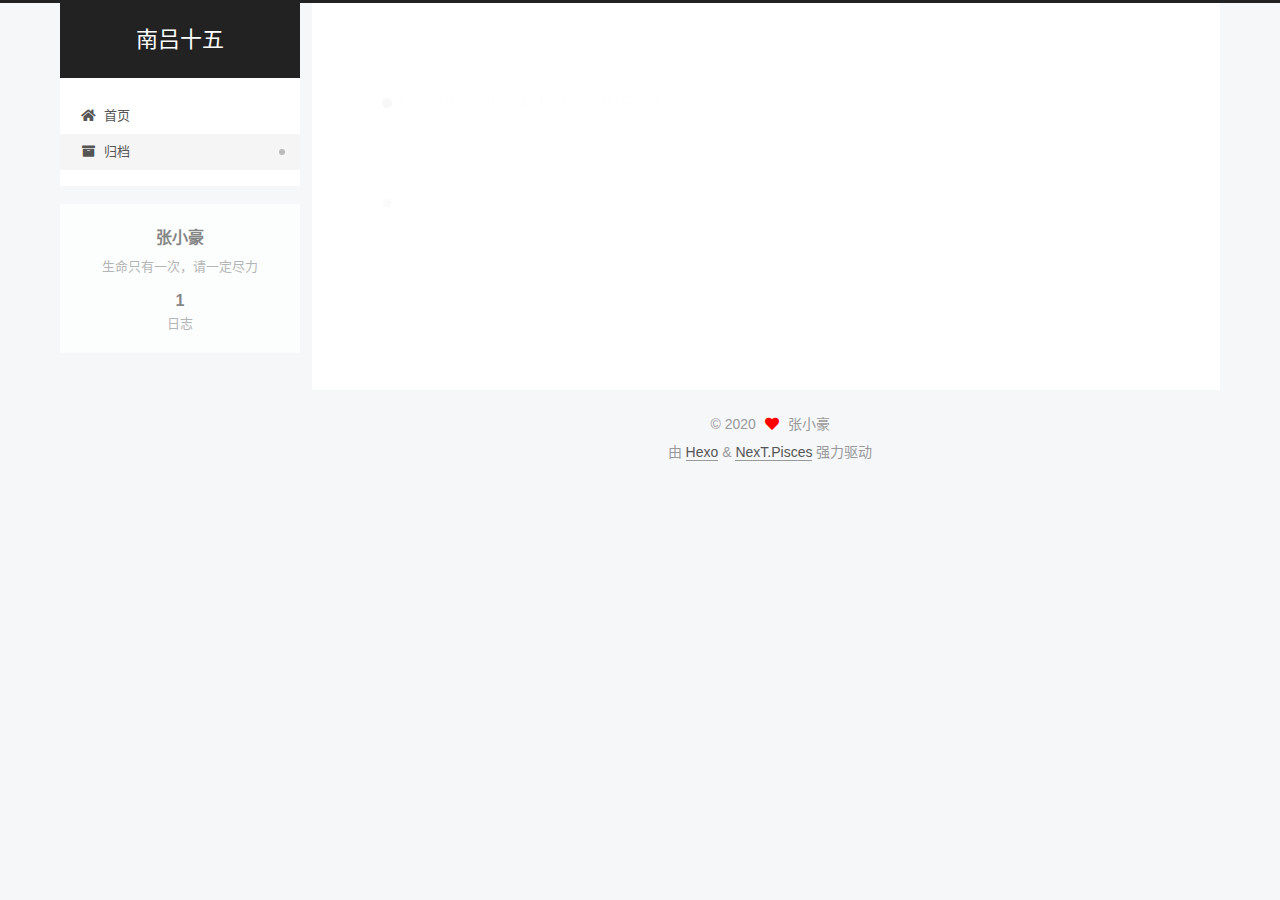
==== commit 1db826cf: "Site updated: 2020-10-15 00:39:18" ====
--- a/archives/index.html
+++ b/archives/index.html
@@ -17,7 +17,7 @@
 
 <script id="hexo-configurations">
     var NexT = window.NexT || {};
-    var CONFIG = {"hostname":"example.com","root":"/","scheme":"Gemini","version":"7.8.0","exturl":false,"sidebar":{"position":"left","display":"post","padding":18,"offset":12,"onmobile":false},"copycode":{"enable":false,"show_result":false,"style":null},"back2top":{"enable":true,"sidebar":false,"scrollpercent":false},"bookmark":{"enable":false,"color":"#222","save":"auto"},"fancybox":false,"mediumzoom":false,"lazyload":false,"pangu":false,"comments":{"style":"tabs","active":null,"storage":true,"lazyload":false,"nav":null},"algolia":{"hits":{"per_page":10},"labels":{"input_placeholder":"Search for Posts","hits_empty":"We didn't find any results for the search: ${query}","hits_stats":"${hits} results found in ${time} ms"}},"localsearch":{"enable":false,"trigger":"auto","top_n_per_article":1,"unescape":false,"preload":false},"motion":{"enable":true,"async":false,"transition":{"post_block":"fadeIn","post_header":"slideDownIn","post_body":"slideDownIn","coll_header":"slideLeftIn","sidebar":"slideUpIn"}}};
+    var CONFIG = {"hostname":"example.com","root":"/","scheme":"Pisces","version":"7.8.0","exturl":false,"sidebar":{"position":"left","display":"post","padding":18,"offset":12,"onmobile":false},"copycode":{"enable":false,"show_result":false,"style":null},"back2top":{"enable":true,"sidebar":false,"scrollpercent":false},"bookmark":{"enable":false,"color":"#222","save":"auto"},"fancybox":false,"mediumzoom":false,"lazyload":false,"pangu":false,"comments":{"style":"tabs","active":null,"storage":true,"lazyload":false,"nav":null},"algolia":{"hits":{"per_page":10},"labels":{"input_placeholder":"Search for Posts","hits_empty":"We didn't find any results for the search: ${query}","hits_stats":"${hits} results found in ${time} ms"}},"localsearch":{"enable":false,"trigger":"auto","top_n_per_article":1,"unescape":false,"preload":false},"motion":{"enable":true,"async":false,"transition":{"post_block":"fadeIn","post_header":"slideDownIn","post_body":"slideDownIn","coll_header":"slideLeftIn","sidebar":"slideUpIn"}}};
   </script>
 
   <meta name="description" content="生命只有一次，请一定尽力">
@@ -284,7 +284,7 @@
   </span>
   <span class="author" itemprop="copyrightHolder">张小豪</span>
 </div>
-  <div class="powered-by">由 <a href="https://hexo.io/" class="theme-link" rel="noopener" target="_blank">Hexo</a> & <a href="https://theme-next.org/" class="theme-link" rel="noopener" target="_blank">NexT.Gemini</a> 强力驱动
+  <div class="powered-by">由 <a href="https://hexo.io/" class="theme-link" rel="noopener" target="_blank">Hexo</a> & <a href="https://pisces.theme-next.org/" class="theme-link" rel="noopener" target="_blank">NexT.Pisces</a> 强力驱动
   </div>
 
         
--- a/css/main.css
+++ b/css/main.css
@@ -1,5 +1,5 @@
 :root {
-  --body-bg-color: #eee;
+  --body-bg-color: #f5f7f9;
   --content-bg-color: #fff;
   --card-bg-color: #f5f5f5;
   --text-color: #555;
@@ -1168,7 +1168,7 @@
 }
 .links-of-author a::before,
 .links-of-author span.exturl::before {
-  background: #8c2f05;
+  background: #44e344;
   border-radius: 50%;
   content: ' ';
   display: inline-block;
@@ -2164,7 +2164,7 @@
 .header-inner {
   background: var(--content-bg-color);
   border-radius: initial;
-  box-shadow: 0 2px 2px 0 rgba(0,0,0,0.12), 0 3px 1px -2px rgba(0,0,0,0.06), 0 1px 5px 0 rgba(0,0,0,0.12);
+  box-shadow: initial;
   overflow: hidden;
   padding: 0;
   position: absolute;
@@ -2197,7 +2197,7 @@
 .content-wrap {
   background: var(--content-bg-color);
   border-radius: initial;
-  box-shadow: 0 2px 2px 0 rgba(0,0,0,0.12), 0 3px 1px -2px rgba(0,0,0,0.06), 0 1px 5px 0 rgba(0,0,0,0.12);
+  box-shadow: initial;
   box-sizing: border-box;
   padding: 40px;
   width: calc(100% - 252px);
@@ -2355,7 +2355,7 @@
 .sidebar-inner {
   background: var(--content-bg-color);
   border-radius: initial;
-  box-shadow: 0 2px 2px 0 rgba(0,0,0,0.12), 0 3px 1px -2px rgba(0,0,0,0.06), 0 1px 5px 0 rgba(0,0,0,0.12), 0 -1px 0.5px 0 rgba(0,0,0,0.09);
+  box-shadow: initial;
   box-sizing: border-box;
   color: var(--text-color);
   width: 240px;
@@ -2439,127 +2439,3 @@
 .links-of-blogroll-item {
   padding: 0;
 }
-.content-wrap {
-  background: initial;
-  box-shadow: initial;
-  padding: initial;
-}
-.post-block {
-  background: var(--content-bg-color);
-  border-radius: initial;
-  box-shadow: 0 2px 2px 0 rgba(0,0,0,0.12), 0 3px 1px -2px rgba(0,0,0,0.06), 0 1px 5px 0 rgba(0,0,0,0.12);
-  padding: 40px;
-}
-.post-block + .post-block {
-  border-radius: initial;
-  box-shadow: 0 2px 2px 0 rgba(0,0,0,0.12), 0 3px 1px -2px rgba(0,0,0,0.06), 0 1px 5px 0 rgba(0,0,0,0.12), 0 -1px 0.5px 0 rgba(0,0,0,0.09);
-  margin-top: 12px;
-}
-.comments {
-  background: var(--content-bg-color);
-  border-radius: initial;
-  box-shadow: 0 2px 2px 0 rgba(0,0,0,0.12), 0 3px 1px -2px rgba(0,0,0,0.06), 0 1px 5px 0 rgba(0,0,0,0.12), 0 -1px 0.5px 0 rgba(0,0,0,0.09);
-  margin-top: 12px;
-  padding: 40px;
-}
-.tabs-comment {
-  margin-top: 1em;
-}
-.content {
-  padding-top: initial;
-}
-.post-eof {
-  display: none;
-}
-.pagination {
-  background: var(--content-bg-color);
-  border-radius: initial;
-  border-top: initial;
-  box-shadow: 0 2px 2px 0 rgba(0,0,0,0.12), 0 3px 1px -2px rgba(0,0,0,0.06), 0 1px 5px 0 rgba(0,0,0,0.12), 0 -1px 0.5px 0 rgba(0,0,0,0.09);
-  margin: 12px 0 0;
-  padding: 10px 0 10px;
-}
-.pagination .prev,
-.pagination .next,
-.pagination .page-number {
-  margin-bottom: initial;
-  top: initial;
-}
-.main {
-  padding-bottom: initial;
-}
-.footer {
-  bottom: auto;
-}
-.sub-menu {
-  border-bottom: initial;
-  box-shadow: 0 2px 2px 0 rgba(0,0,0,0.12), 0 3px 1px -2px rgba(0,0,0,0.06), 0 1px 5px 0 rgba(0,0,0,0.12);
-}
-.sub-menu + .content .post-block {
-  box-shadow: 0 2px 2px 0 rgba(0,0,0,0.12), 0 3px 1px -2px rgba(0,0,0,0.06), 0 1px 5px 0 rgba(0,0,0,0.12), 0 -1px 0.5px 0 rgba(0,0,0,0.09);
-  margin-top: 12px;
-}
-@media (min-width: 768px) and (max-width: 991px) {
-  .sub-menu + .content .post-block {
-    margin-top: 10px;
-  }
-}
-@media (max-width: 767px) {
-  .sub-menu + .content .post-block {
-    margin-top: 8px;
-  }
-}
-.post-body h1,
-.post-body h2 {
-  border-bottom: 1px solid #eee;
-}
-.post-body h3 {
-  border-bottom: 1px dotted #eee;
-}
-@media (min-width: 768px) and (max-width: 991px) {
-  .content-wrap {
-    padding: 10px;
-  }
-  .posts-expand .post-button {
-    margin-top: 20px;
-  }
-  .post-block {
-    border-radius: initial;
-    box-shadow: 0 2px 2px 0 rgba(0,0,0,0.12), 0 3px 1px -2px rgba(0,0,0,0.06), 0 1px 5px 0 rgba(0,0,0,0.12), 0 -1px 0.5px 0 rgba(0,0,0,0.09);
-    padding: 20px;
-  }
-  .post-block + .post-block {
-    margin-top: 10px;
-  }
-  .comments {
-    margin-top: 10px;
-    padding: 10px 20px;
-  }
-  .pagination {
-    margin: 10px 0 0;
-  }
-}
-@media (max-width: 767px) {
-  .content-wrap {
-    padding: 8px;
-  }
-  .posts-expand .post-button {
-    margin: 12px 0;
-  }
-  .post-block {
-    border-radius: initial;
-    box-shadow: 0 2px 2px 0 rgba(0,0,0,0.12), 0 3px 1px -2px rgba(0,0,0,0.06), 0 1px 5px 0 rgba(0,0,0,0.12), 0 -1px 0.5px 0 rgba(0,0,0,0.09);
-    min-height: auto;
-    padding: 12px;
-  }
-  .post-block + .post-block {
-    margin-top: 8px;
-  }
-  .comments {
-    margin-top: 8px;
-    padding: 10px 12px;
-  }
-  .pagination {
-    margin: 8px 0 0;
-  }
-}
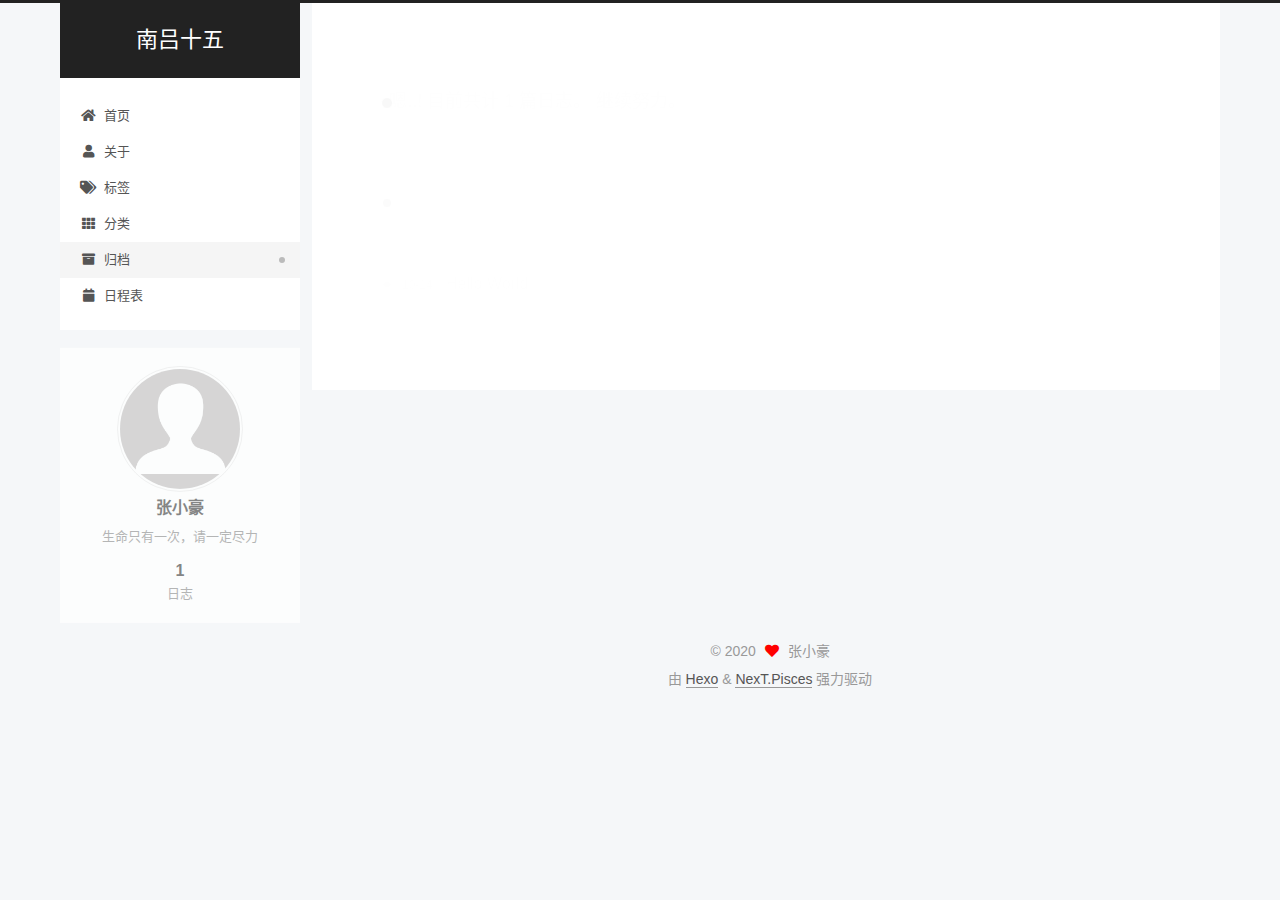
==== commit 520cef96: "Site updated: 2020-10-19 23:50:42" ====
--- a/archives/index.html
+++ b/archives/index.html
@@ -115,9 +115,29 @@
     <a href="/" rel="section"><i class="fa fa-home fa-fw"></i>首页</a>
 
   </li>
+        <li class="menu-item menu-item-about">
+
+    <a href="/about/" rel="section"><i class="fa fa-user fa-fw"></i>关于</a>
+
+  </li>
+        <li class="menu-item menu-item-tags">
+
+    <a href="/tags/" rel="section"><i class="fa fa-tags fa-fw"></i>标签</a>
+
+  </li>
+        <li class="menu-item menu-item-categories">
+
+    <a href="/categories/" rel="section"><i class="fa fa-th fa-fw"></i>分类</a>
+
+  </li>
         <li class="menu-item menu-item-archives">
 
     <a href="/archives/" rel="section"><i class="fa fa-archive fa-fw"></i>归档</a>
+
+  </li>
+        <li class="menu-item menu-item-schedule">
+
+    <a href="/schedule/" rel="section"><i class="fa fa-calendar fa-fw"></i>日程表</a>
 
   </li>
   </ul>
@@ -242,6 +262,8 @@
 
       <div class="site-overview-wrap sidebar-panel">
         <div class="site-author motion-element" itemprop="author" itemscope itemtype="http://schema.org/Person">
+    <img class="site-author-image" itemprop="image" alt="张小豪"
+      src="/images/avatar.gif">
   <p class="site-author-name" itemprop="name">张小豪</p>
   <div class="site-description" itemprop="description">生命只有一次，请一定尽力</div>
 </div>
--- a/css/main.css
+++ b/css/main.css
@@ -1141,6 +1141,7 @@
   margin: 0 auto;
   max-width: 120px;
   padding: 2px;
+  border-radius: 50%;
 }
 .site-author-name {
   color: var(--text-color);
@@ -1168,7 +1169,7 @@
 }
 .links-of-author a::before,
 .links-of-author span.exturl::before {
-  background: #44e344;
+  background: #1a651d;
   border-radius: 50%;
   content: ' ';
   display: inline-block;
